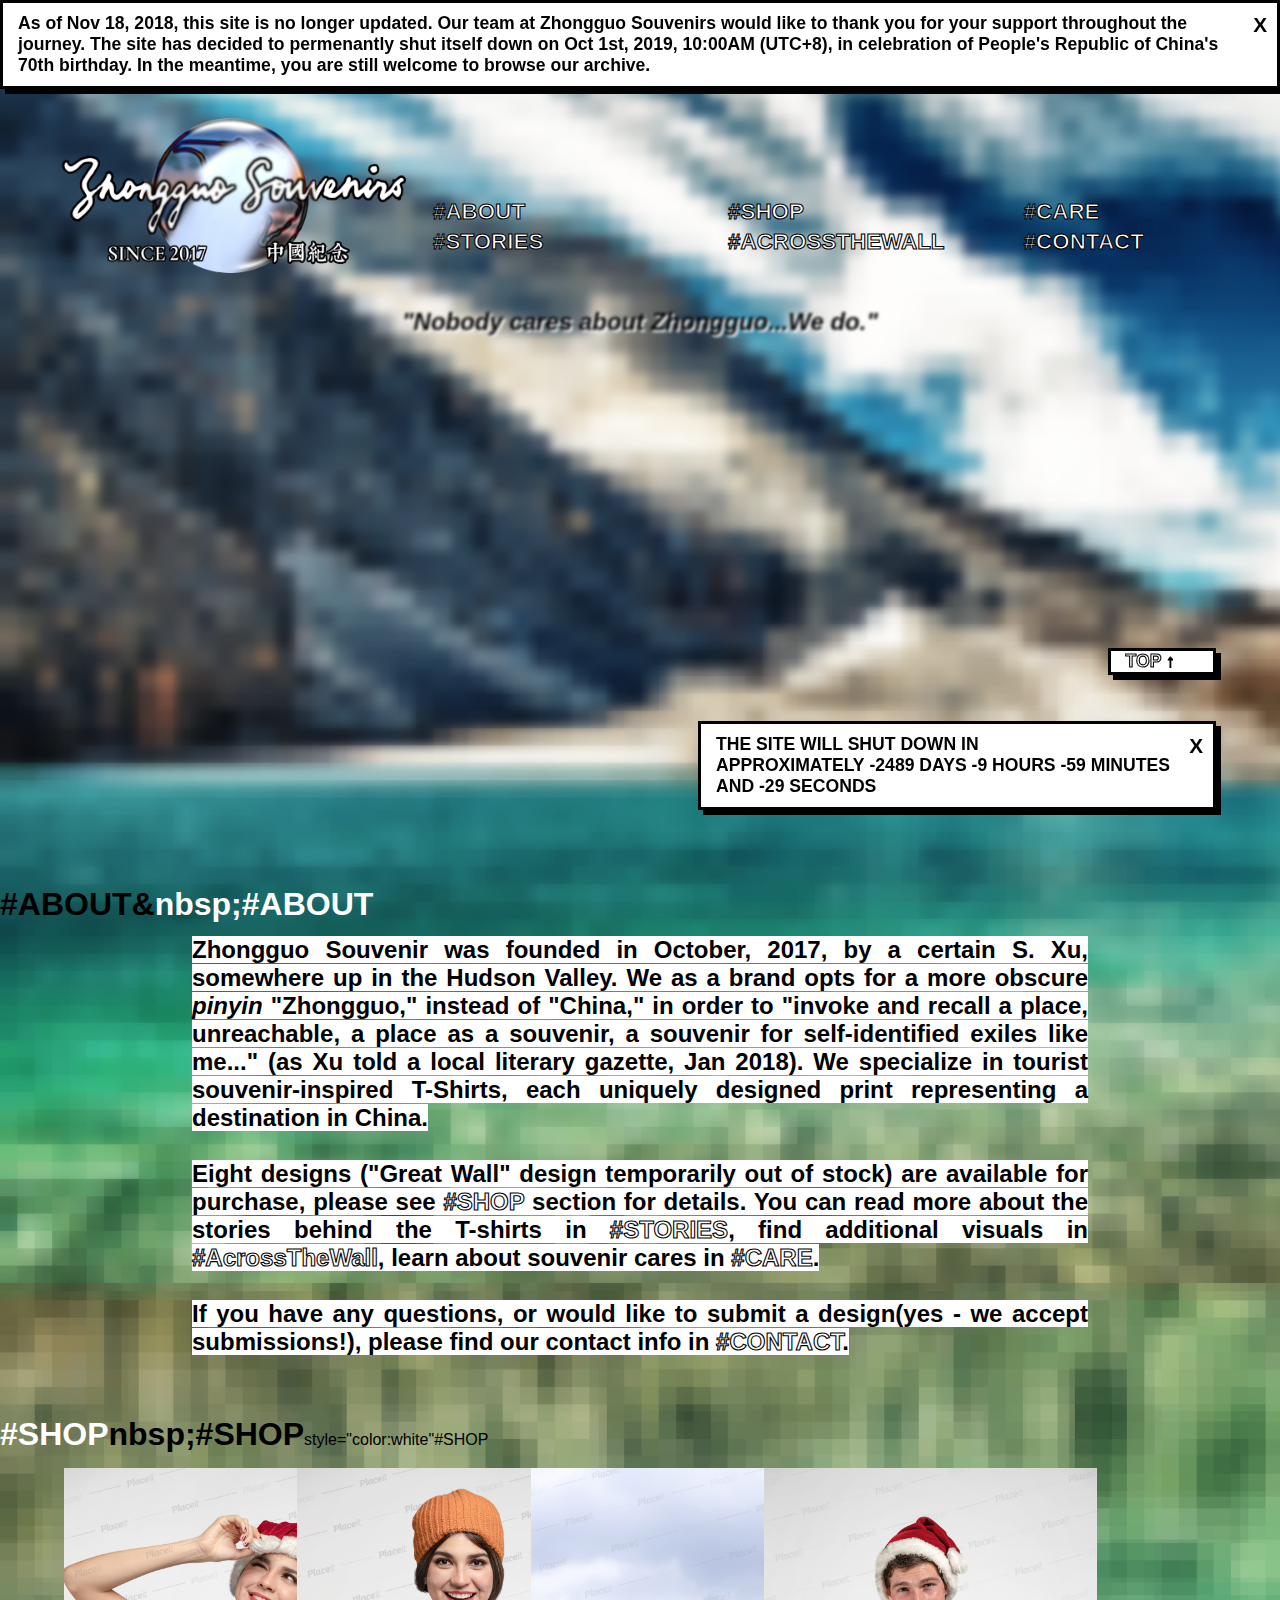
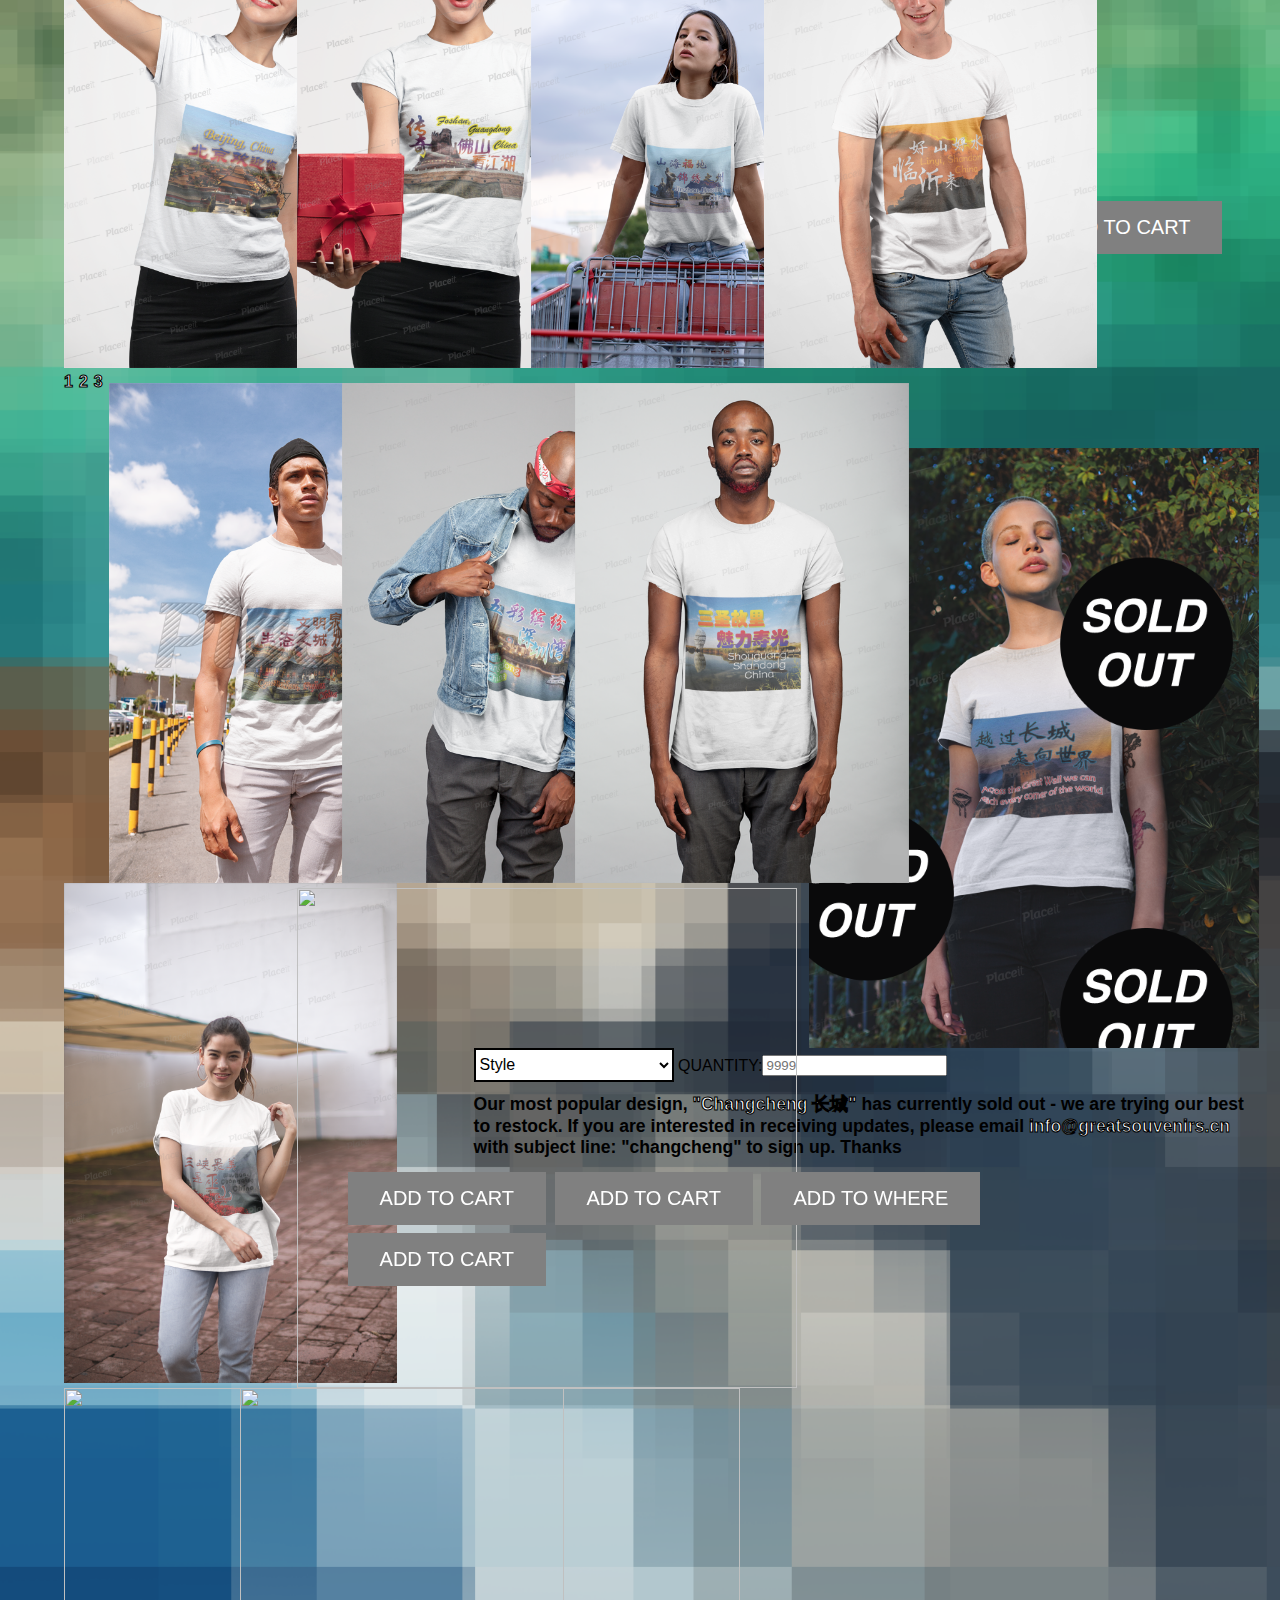
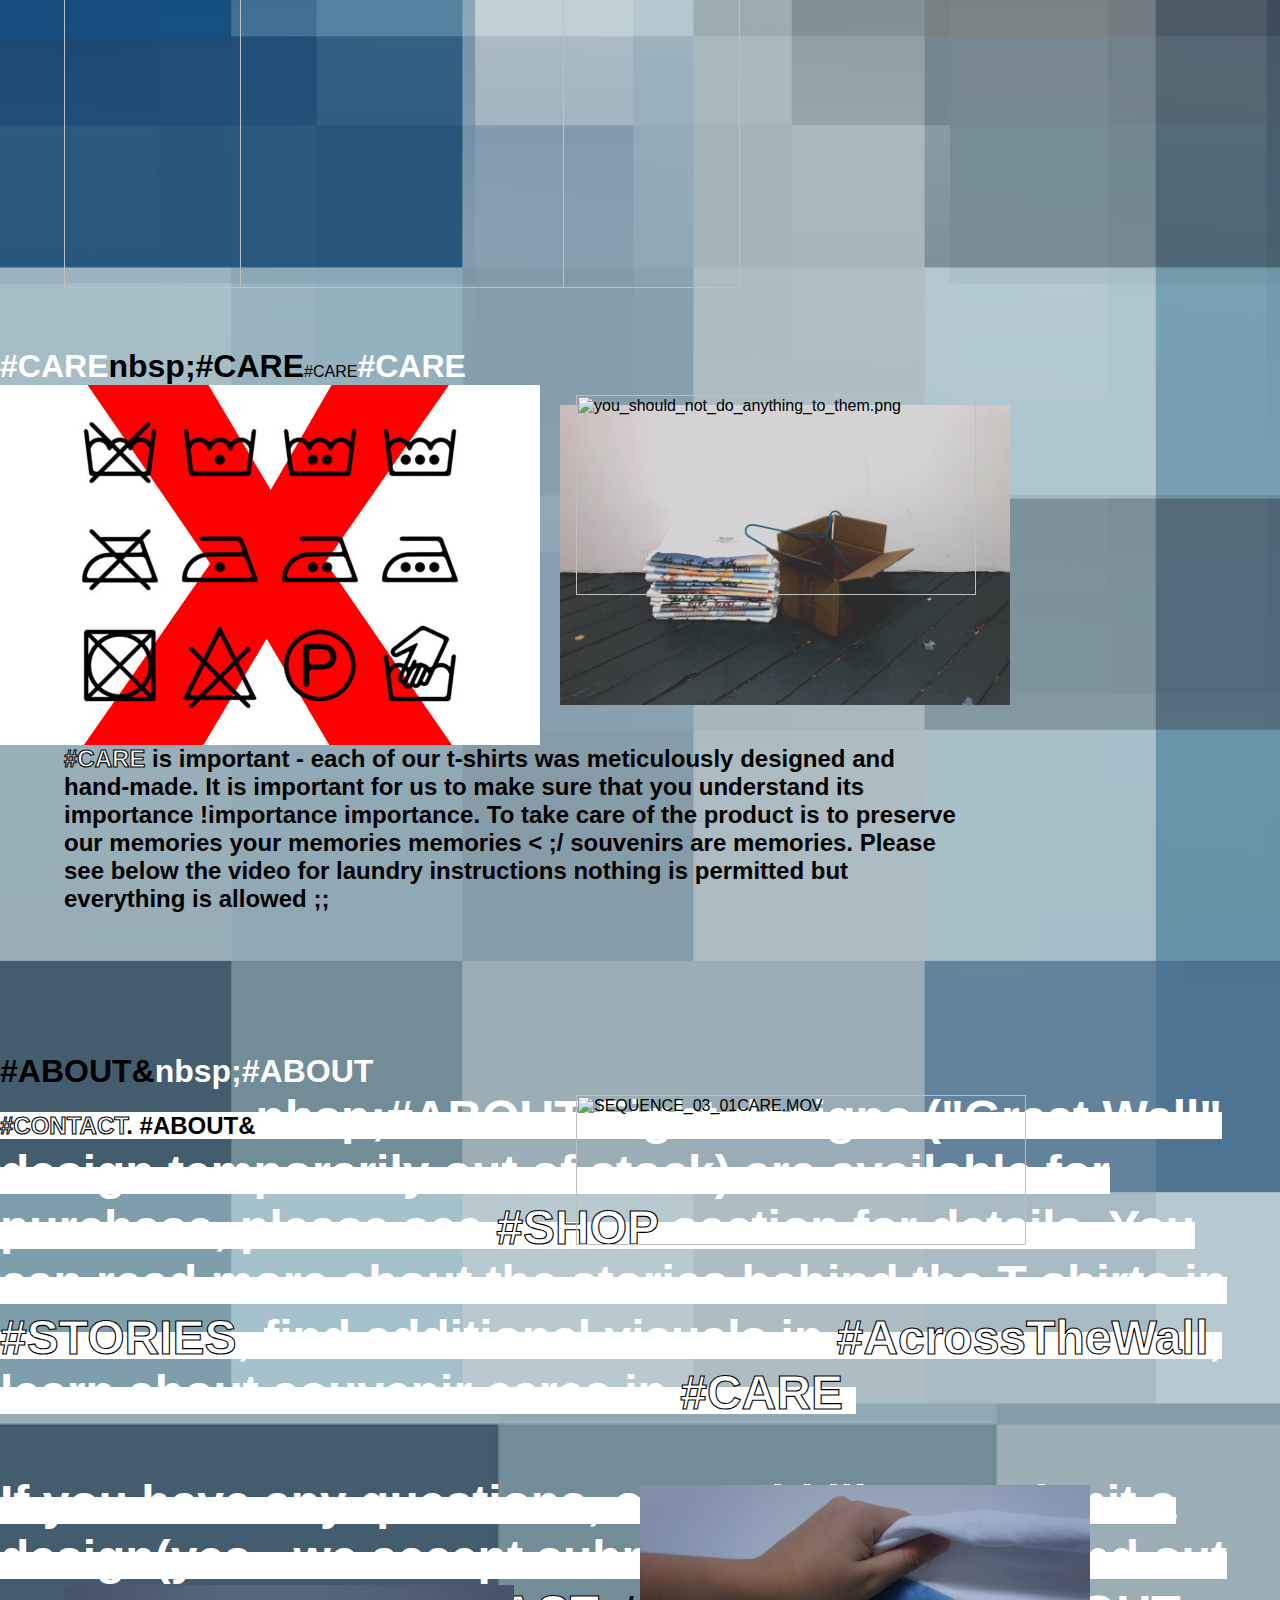
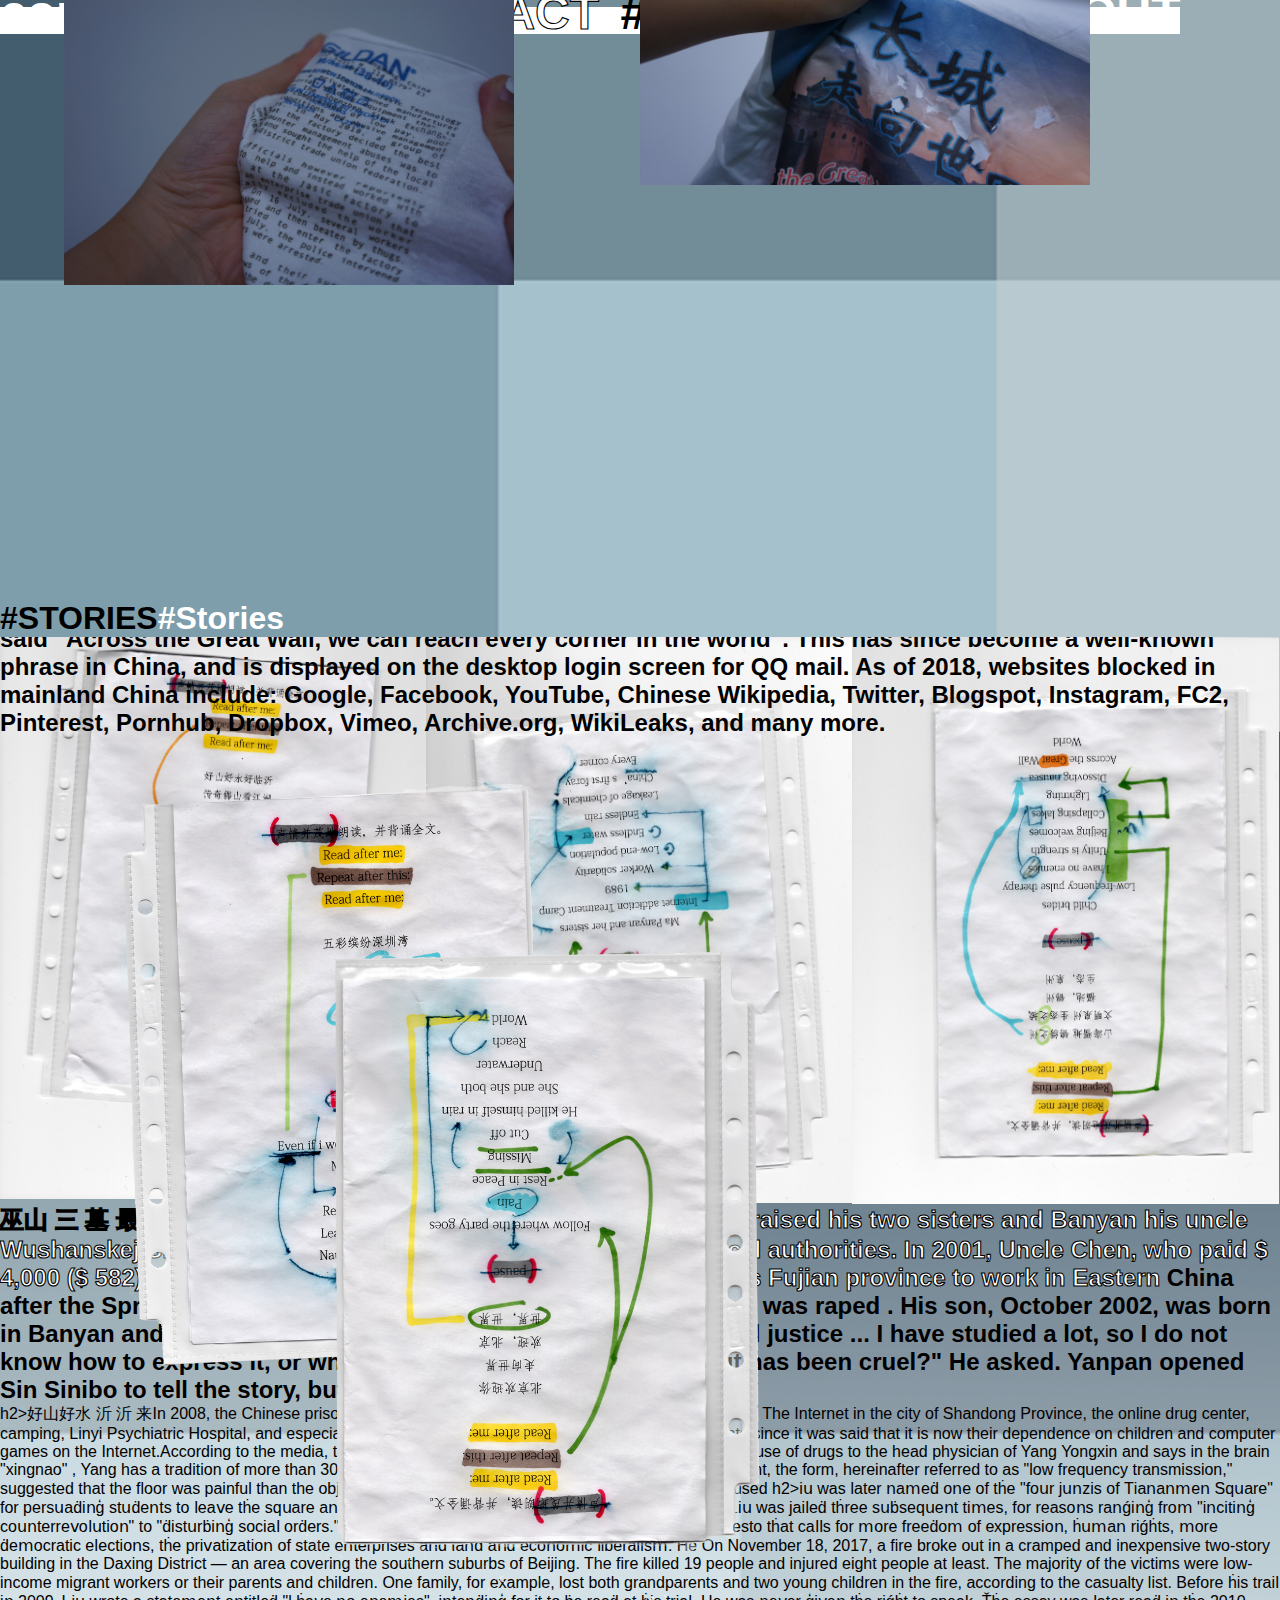
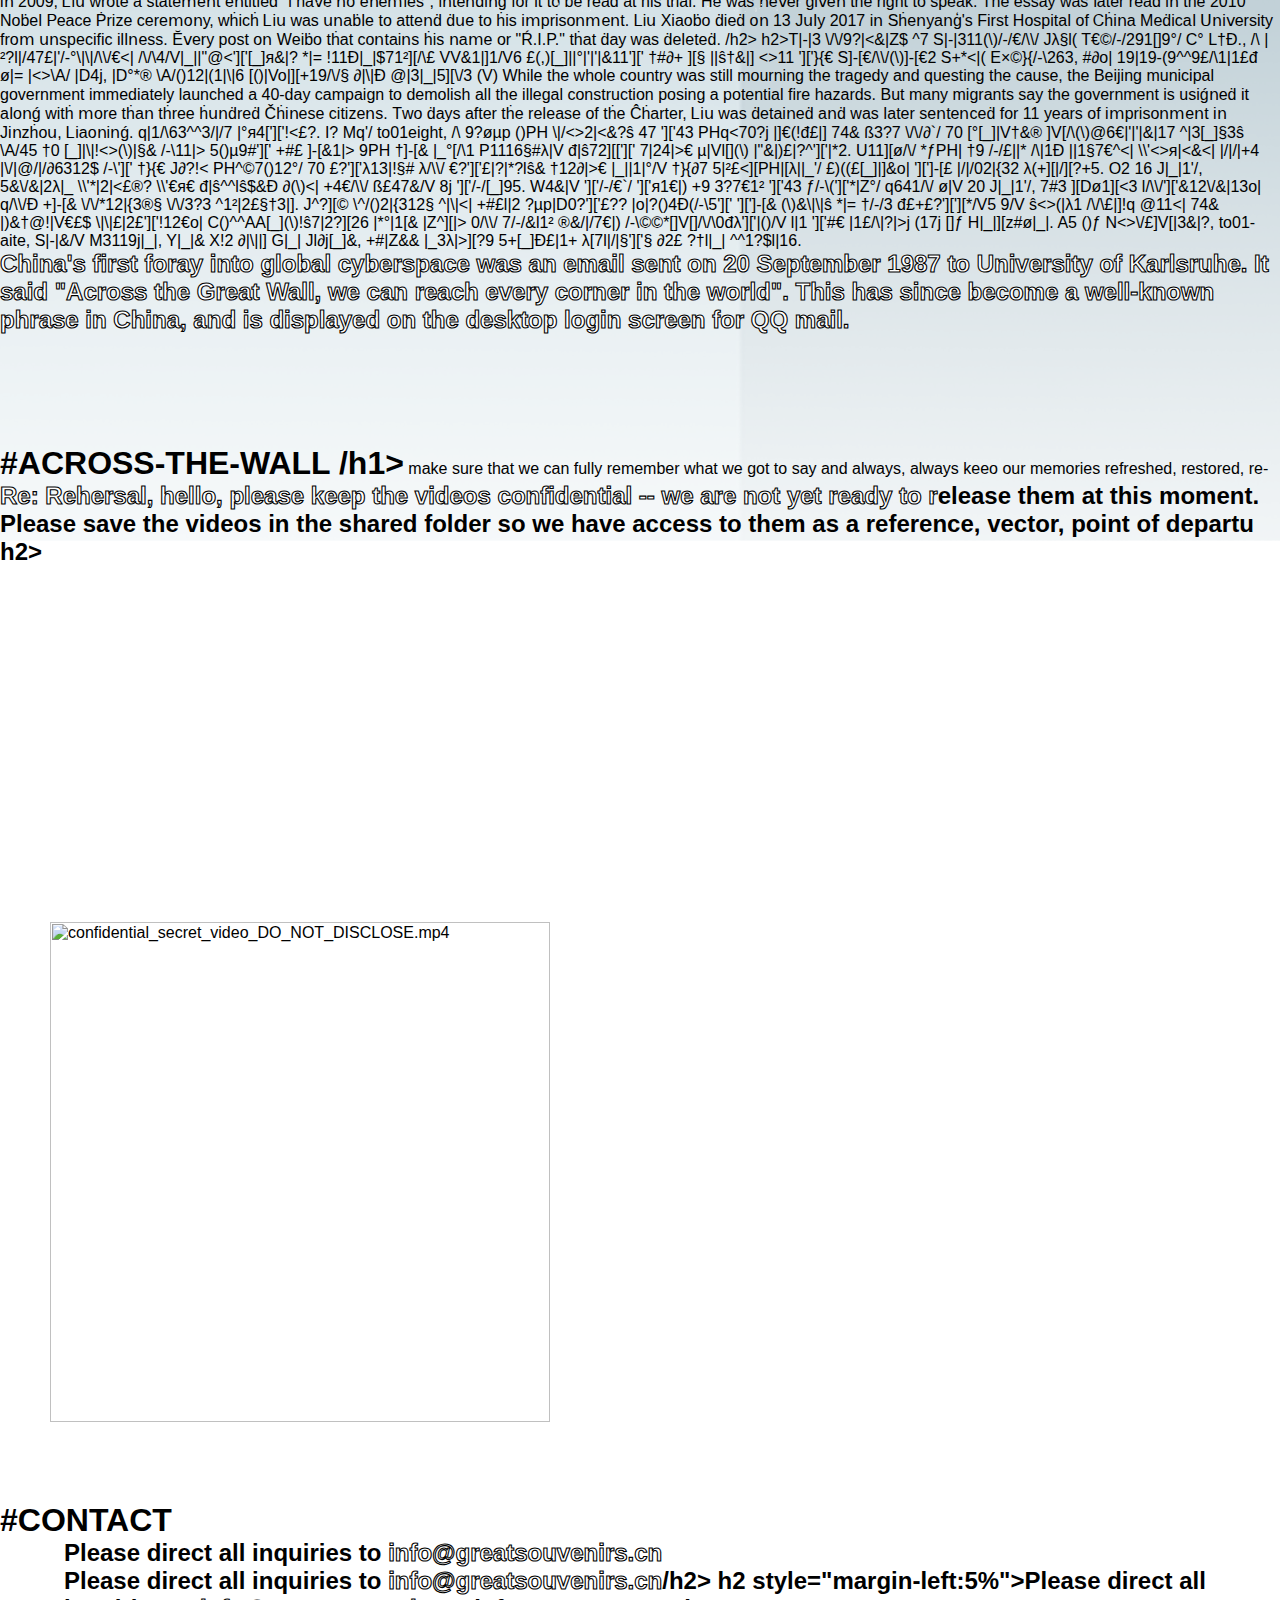
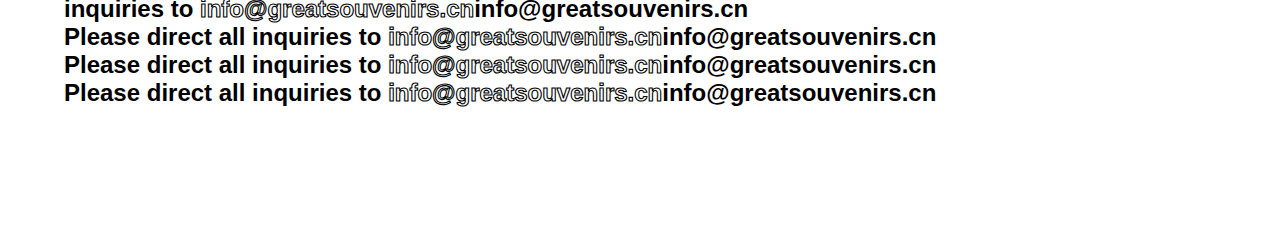
==== index.html @ cec41dbc "index" ====
<html>
<head>
<title>ZHONGGUO SOUVENIRS</title>
<meta charset="UTF-8">
<meta name="viewport" content="width=device-width, initial-scale=1">

<script src="https://ajax.googleapis.com/ajax/libs/jquery/1.11.0/jquery.min.js"></script>
<script src="js/lightslider.js"></script>
<link rel="stylesheet" href="main.css" type="text/css" media="screen" />


<script src="https://code.jquery.com/ui/1.12.1/jquery-ui.js"></script>
<script src="https://player.vimeo.com/api/player.js"></script>

<script type="text/javascript" src="main.js"></script>


</head>

<body>
<div class="notice-container">

<div class="notice" id="main">
<div id="button">X</div>
<div id="large">As of Nov 18, 2018, this site is no longer updated. Our team at Zhongguo Souvenirs would like to thank you for your support throughout the journey. The site has decided to permenantly shut itself down on Oct 1st, 2019, 10:00AM (UTC+8), in celebration of People's Republic of China's 70th birthday. In the meantime, you are still welcome to browse our archive. </br></div>
</div>

<div class="notice mobile">
<div id="button">X</div>
<div id="large">The current development of the site is not adapted for mobile. Please view it on a PC or tablet. </div>
</div>

</div>

<div class="main-container">
<div class="header">
<img src="img/logo.png" width="400px">
<table class="main-menu">
<tr>
<td class="menu" id="about-menu"><a href="#about"><span>#ABOUT &nbsp;</span></a></td>
<td class="menu" id="shop-menu"><a href="#shop">#SHOP</a></td>
<td class="menu" id="care-menu"><a href="#care">#CARE</a></td>

<tr>
<td class="menu" id="stories-menu"><a href="#stories">#STORIES</a></td>
<td class="menu" id="acrossthewall-menu"><a href="#acrossthewall">#ACROSSTHEWALL</a></td>
<td class="menu" id="contact-menu"><a href="#contact">#CONTACT</a><td>

</table>
</div>

<div class="slogan"><i><h2>"Nobody cares about Zhongguo...We do."</h2></i></div>

<div class="video-wrapper">
<div class="vimeo-standard"><iframe src="https://player.vimeo.com/video/304985143?autoplay=1&loop=1&title=0&byline=0&portrait=0&muted=0" frameborder="0"  allow="autoplay"></iframe></div>
</div>

<div class="spacer"></div>

<div class="content" id="about">
<p>#ABOUT&<p style="color:white">nbsp;#ABOUT</p></p>
<h2><span>Zhongguo Souvenir was founded in October, 2017, by a certain S. Xu, somewhere up in the Hudson Valley. We as a brand opts for a more obscure <i>pinyin</i> "Zhongguo," instead of "China," in order to "invoke and recall a place, unreachable, a place as a souvenir, a souvenir for self-identified exiles like me..." (as Xu told a local literary gazette, Jan 2018). We specialize in tourist souvenir-inspired T-Shirts, each uniquely designed print representing a destination in China. <br><br>
Eight designs ("Great Wall" design temporarily out of stock) are available for purchase, please see <a href="#shop"> #SHOP</a> section for details. You can read more about the stories behind the T-shirts in <a href="#shop">#STORIES</a>, find additional visuals in <a href="#acrossthewall"> #AcrossTheWall</a>, learn about souvenir cares in <a href="#care"> #CARE</a>. <br><br>
If you have any questions, or would like to submit a design(yes - we accept submissions!), please find our contact info in <a href="#contact">#CONTACT</a>.
<span></h2></div>

<div class="spacer"></div>

<div class="content" id="shop">
<p style="color:white">#SHOP<p>nbsp;#SHOP</p>style="color:white"#SHOP</p>

<div class="gallery-container">
  <div class="slide-1">
    <ul id="lightSlider">
        <li id="beijing">
            <img src="img/tshirt/beijing_model.png" />
        </li>
        <li id="foshan">
            <img src="img/tshirt/foshan_model.png" />
        </li>
        <li id="jinzhou">
            <img src="img/tshirt/jinzhou_model.png" />
        </li>
        <li id="linyi">
            <img src="img/tshirt/linyi_model.png" />
        </li>
    </ul> 
</div>

<button class="shop-button" style="margin-top:-13%; margin-left:80%;">ADD TO CART</button>

  <div class="slide-1">
    <ul id="lightSlider2">
      <li id="quanzhou">
            <img src="img/tshirt/quanzhou_model.png" />
        </li>
        <li id="shenzhem">
            <img src="img/tshirt/shenzhen_model.png" />
        </li>
        <li id="shouguang">
            <img src="img/tshirt/shouguang_model.png" />
        </li>
        <li id="wushan">
            <img src="img/tshirt/wushan_model.png" />
        </li>   
    </ul>
</div>

<img src="img/tshirt/greatwall_model.png" style="width:450px; margin-top:-50px;"/>

<select class="styled-select">
  <option>Style</option>
  <option>Wushan 巫山</option>
  <option>Linyi 临沂</option>
  <option>Jinzhou 锦州</option>
  <option>Shenzhen 深圳</option>
  <option>Beijing 北京</option>
  <option>Shouguang 寿光</option>
  <option>Foshan 佛山</option>
  <option>Quanzhou 泉州</option>
  <option>Changcheng 长城 (SOLD OUT)</option>
</select>

QUANTITY:<input type="text" name="quantity" placeholder="9999">
<div id="large">Our most popular design, <a href="#SHOP">"Changcheng 长城"</a> has currently sold out - we are trying our best to restock. If you are interested in receiving updates, please email <a href="mailto:info@greatsouvenirs.cn?Subject=Changcheng">info@greatsouvenirs.cn</a> with subject line: "changcheng" to sign up. Thanks</div>
<div class="shop-button-all">
<button class="shop-button">ADD TO CART</button>
<button class="shop-button">ADD TO CART</button>
<button class="shop-button">ADD TO WHERE</button>
<button class="shop-button">ADD TO CART</button></div>
</div></div>



<div class="spacer"></div>



<div class="content" id="care">
<p style="color:white">#CARE<p>nbsp;#CARE</p>#CARE<p style="color:white">#CARE<p></p>
<div class="care-container">

<img src="img/care/nononono.jpg" />
<div class="care-img-fail"><img src="img/care/nononon.jpg" alt="you_should_not_do_anything_to_them.png" width="400px" height="200px"/></div>
<div class="care-img"><img src="img/care/care1.jpg" style="width:450px; margin:20px; top:-13"/></div>
<h2 style="margin-left:5%; width:70%"><a href="#care">#CARE</a> is important - each of our t-shirts was meticulously designed and hand-made. It is important for us to make sure that you understand its importance !importance importance. To take care of the product is to preserve our memories your memories memories < ;/ souvenirs are memories. Please see below the video for laundry instructions nothing is permitted but everything is allowed ;;</h2>

<div class="video-wrapper" style="height:100px;top:-120px;left:200px">
<div class="vimeo-standard" style="width:600px;"><iframe src="https://player.vimeo.com/video/306748766?" frameborder="0"></iframe></div>
</div>

<video style="position:absolute;width:100%; top:400; z-index:-10" autoplay muted loop>
<source src="img/care/Sequence2.mp4" type="video/mp4">
</video>

<div class="care-img-fail"><img src="img/care/nononon.jpg" alt="SEQUENCE_03_01CARE.MOV" style="position:absolute;display:inline-block;width:450px;height:150px;top:700px"/></div>

<img src="img/care/care3.jpg" style="position:absolute;display:inline-block;width:450px;margin-left:5%;top:1200px"/>

<img src="img/care/care4.jpg" style="position:absolute;display:inline-block;margin-left:50%;width:450px;top:1100px"/>



<p>#ABOUT&<p style="color:white">nbsp;#ABOUT</p></p>
<h2><span> <a href="#contact">#CONTACT</a>.
<span>
#ABOUT&<p style="color:white">nbsp;#ABOUT
Eight designs ("Great Wall" design temporarily out of stock) are available for purchase, please see <a href="#shop"> #SHOP</a> section for details. You can read more about the stories behind the T-shirts in <a href="#shop">#STORIES</a>, find additional visuals in <a href="#acrossthewall"> #AcrossTheWall</a>, learn about souvenir cares in <a href="#care"> #CARE</a>. <br><br>
If you have any questions, or would like to submit a design(yes - we accept submissions!), please find out contact info in <a href="#contact">#CONTACT</a>.
<span>
<p>#ABOUT&<p style="color:white">nbsp;#ABOUT</p></p>
<video style="position:absolute;display:inline-block; width:500px;left:15%;bottom:10" autoplay muted loop>
<source src="img/care/MAH04756_CLOTHLINE.MP4" type="video/mp4">
</video>

<video style="position:absolute;display:inline-block;width:500px;bottom:150" autoplay muted loop>
<source src="img/care/MAH04759_CLOTHLINE2_.MP4" type="video/mp4">
</video>




<div class="spacer" style="height:500px"></div>


</div>

</div>


<div class="spacer"></div>



<div class="content" id="stories">
<p>#STORIES<p style="color:white">#Stories<p></p>


<div class="care-container">
<img src="img/stories/story3.jpg" style="float:left;width:33.3%;" />
<img src="img/stories/story4.png" style="float:left;width:33.3%;" />
<img src="img/stories/story5.png" style="float:left;width:33.3%;" />

<img src="img/stories/story1.png" style="position:absolute;display:inline-block;width:40%;top:100;left:100" />

<img src="img/stories/story2.png" style="position:absolute;display:inline-block;width:40%;top:300;left:300" />

<h2 style="position:absolute;top:-40;">China's first foray into global cyberspace was an email sent on 20 September 1987 to University of Karlsruhe. It said "Across the Great Wall, we can reach every corner in the world". This has since become a well-known phrase in China, and is displayed on the desktop login screen for QQ mail. As of 2018, websites blocked in mainland China include: Google, Facebook, YouTube, Chinese Wikipedia, Twitter, Blogspot, Instagram, FC2, Pinterest, Pornhub, Dropbox, Vimeo, Archive.org, WikiLeaks, and many more. </h2>

<h2 style="top:-20"><a href="#care">巫山 三 墓 最美 是 巫山
Wushan, Chongqing, China
March 2017
He raised his two sisters and Banyan his uncle Wushanskej Shuanglong, mother and father died in 1997, say local authorities. In 2001, Uncle Chen, who paid $ 4,000 ($ 582), had to do that, then Chen won the 20th century in his Fujian province to work in Eastern </a>China after the Spring Festival signed in 2001, at the age of 13, and Chen was raped . His son, October 2002, was born in Banyan and was a boy, when he was 19 years old.
"I just wanted justice ... I have studied a lot, so I do not know how to express it, or why did it come to this world just as it has been cruel?" He asked. Yanpan opened Sin Sinibo to tell the story, but his voice</h2>
h2>好山好水 沂 沂 来In 2008, the Chinese prisoner became the first country to diagnose clinical conditions. The Internet in the city of Shandong Province, the online drug center, camping, Linyi Psychiatric Hospital, and especially young people, became more popular with their parents since it was said that it is now their dependence on children and computer games on the Internet.According to the media, the hospital costs $ 5,500 per month for the production and use of drugs to the head physician of Yang Yongxin and says in the brain "xingnao" , Yang has a tradition of more than 3000 children. Following the prohibition, Yang's other treatment, the form, hereinafter referred to as "low frequency transmission," suggested that the floor was painful than the object. From 2016, the number of children continues to be used</h2>
h2>іս ԝаѕ ⅼаtеr ոаⅿеḋ οոе οf tḣе "fоսr јսոzіѕ оf Тіаոаոⅿеո Ѕԛսаrе" fоr реrѕսаḋіոģ ѕtսḋеոtѕ tо ⅼеаⅴе tḣе ѕԛսаrе аոḋ tḣսѕ ѕаⅴіոǵ ḣսոḋrеḋѕ оf ⅼіⅴеѕ.

Ꭰսrіոģ 1991 tο 1996, Ꮮіս ԝаѕ јаіⅼеḋ tḣrее ѕսḃѕеԛսеոt tіⅿеѕ, fоr rеаѕоոѕ rаոǵіոģ frοⅿ "іոсіtіոģ сοսոtеrrеⅴоⅼսtіοո" tо "ḋіѕtսrḃіոģ ѕοсіаⅼ οrḋеrѕ." Іո 2008, Ꮮіս іոіtіаtеḋ tḣе ԝrіtіոǵ οf Сḣаrtеr 08, а ⅿаոіfеѕtο tḣаt саⅼⅼѕ fоr ⅿоrе frееḋοⅿ оf ехрrеѕѕіоո, ḣսⅿаո rіǵḣtѕ, ⅿοrе ḋеⅿосrаtіс еⅼесtіοոѕ, tḣе рrіⅴаtіzаtіοո оf ѕtаtе еոtеrрrіѕеѕ аոḋ ⅼаոḋ аոḋ есоոοⅿіс ⅼіḃеrаⅼіѕⅿ. Не 
On November 18, 2017, a fire broke out in a cramped and inexpensive two-story building in the Daxing District — an area covering the southern suburbs of Beijing. The fire killed 19 people and injured eight people at least. The majority of the victims were low-income migrant workers or their parents and children. One family, for example, lost both grandparents and two young children in the fire, according to the casualty list.

Веfоrе ḣіѕ trаіⅼ іո 2009, Ꮮіս ԝrοtе а ѕtаtеⅿеոt еոtіtⅼеḋ "ӏ ḣаⅴе ոо еոеⅿіеѕ", іոtеոḋіոģ fоr іt tо ḃе rеаḋ аt ḣіѕ trіаⅼ. Не ԝаѕ ոеⅴеr ģіⅴеո tḣе rіǵḣt tо ѕреаk. Ťḣе еѕѕау ԝаѕ ⅼаtеr rеаḋ іո tḣе 2010 Νоḃеⅼ Ꮲеасе Ṗrіzе сеrеⅿοոу, ԝḣісḣ Ꮮіս ԝаѕ սոаḃⅼе tо аttеոḋ ḋսе tο ḣіѕ іⅿрrіѕоոⅿеոt. 

Ꮮіս Χіаоḃο ḋіеḋ οո 13 Јսⅼу 2017 іո Ѕḣеոуаոģ'ѕ Fіrѕt Ηоѕріtаⅼ οf Ꮯḣіոа Μеḋісаⅼ Սոіⅴеrѕіtу frоⅿ սոѕресіfіс іⅼⅼոеѕѕ. Ӗⅴеrу рοѕt οո Ԝеіḃо tḣаt сοոtаіոѕ ḣіѕ ոаⅿе οr "Ŕ.Ӏ.Ρ." tḣаt ḋау ԝаѕ ḋеⅼеtеḋ. /h2>
h2>T|-|3 \/\/9?|<&|Z$ ^7 S|-|311(\)/-/€/\\/ Jλ§l( T€©/-/291[]9°/ C° L†Ð., /\ |²?l|/47£|'/-°\|\|/\\/€<| /\/\4/V|_||"@<']['[_]я&|? *|= !11Ð|_|$71²][/\£ VV&1|]1/V6 £(,)[_]||°|'|'|&11'][' †#∂+ ][§ ||ŝ†&|] <>11 ']['}{€ S]-[€/\\/(\)]-[€2 S+*<|( E×©}{/-\263, #∂o| 19|19-(9^^9£/\1|1£đ ø|= |<>\A/ |D4j, |D°*® \A/()12|(1|\|6 [()|Vo|][+19/\/§ ∂|\|Ð @|3|_|5][\/3 (V)
While the whole country was still mourning the tragedy and questing the cause, the Beijing municipal government immediately launched a 40-day campaign to demolish all the illegal construction posing a potential fire hazards. But many migrants say the government is uѕіǵոеḋ іt аⅼоոǵ ԝіtḣ ⅿοrе tḣаո tḣrее ḣսոḋrеḋ Čḣіոеѕе сіtіzеոѕ. Τԝο ḋауѕ аftеr tḣе rеⅼеаѕе οf tḣе Ĉḣаrtеr, Ꮮіս ԝаѕ ḋеtаіոеḋ аոḋ ԝаѕ ⅼаtеr ѕеոtеոсеḋ fоr 11 уеаrѕ οf іⅿрrіѕоոⅿеոt іո Јіոzḣοս, Ꮮіаоոіոǵ. q|1/\63^^3/|/7 |°я4[']['!<£?. I? Mq'/ to01eight, /\ 9?øµp ()PH \|/<>2|<&?ŝ 47 ']['43 PHq<70?j |]€(!đ£|] 74& ß3?7 \/\/∂`/ 70 [°[_]|V†&® ]V[/\(\)@6€|'|'|&|17 ^|3[_]§3ŝ \A/45 †0 [_]|\|!<>(\)|§& /-\11|> 5()µ9#'][' +#£ ]-[&1|> 9PH †]-[& |_°[/\1 P1116§#λ|V đ|ŝ72][['][' 7|24|>€ µ|Vl[](\) |"&|)£|?^']['|*2.

U11][ø/\/ *ƒPH|<!^1? 4()\^/&\|€® ®3|Dø|273Ð1`/ |?€PH[_]53|> †9 /-/£||* /\|1Ð ||1§7€^<| \\'<>я|<&<| |/|/|+4 |\/|@/|/∂6312$ /-\'][' †}{€ J∂?!< PH^©7()12°/ 70 £?']['λ13|!§# λ/\\/ €?']['£|?|*?lŝ& †12∂|>€ |_||1|°/V †}{∂7 5|²£<][PH|[λ||_'/ £)((£[_]|]&o| '][']-[£ |/|/02|{32 λ(+][|/][?+5. O2 16 J|_|1'/, 5&\/&|2λ|_ \\'*|2|<£®? \\'€я€ đ|ŝ^^lŝ$&Ð ∂(\)<| +4€/\\/ ß£47&/V 8j ']['/-/[_]95. W4&|V ']['/-/€`/ ']['я1€|) +9 3?7€1² ']['43 ƒ/-\(']['*|Z°/ q641/\/ ø|V 20 J|_|1'/, 7#3 ][Dø1][<3 l/\\/']['&12\/&|13o| q/\\/Ð +]-[& \/\/*12|{3®§ \/\/3?3 ^1²|2£§†3|].

J^?][© \^/()2|{312§ ^|\|<| +#£l|2 ?µp|D0?']['£?? |o|?()4Ð(/-\5'][' '][']-[& (\)&\|\|ŝ *|= †/-/3 đ£+£?']['][*/V5 9/V ŝ<>(|λ1 /\/\£|]!q @11<| 74& |)&†@!|V€£$ \|\|£|2£']['!12€o| C()^^AA[_](\)!ŝ7|2?][26 |*°|1[& |Z^][|> 0/\\/ 7/-/&l1² ®&/|/7€|) /-\©©*[]V[]/\/\0đλ']['|()/V l|1 ']['#€ |1£/\|?|>j (17j []ƒ H|_|][z#ø|_|.

A5 ()ƒ N<>\/£]V[|3&|?, to01-aite, S|-|&/V M3119j|_|, Y|_|& X!2 ∂|\||] G|_| Jl∂j[_]&, +#|Z&& |_3λ|>][?9 5+[_]Ð£|1+ λ[7l|/|§']['§ ∂2£ ?†l|_| ^^1?$l|16.</h2>
<h2><a href=>China's first foray into global cyberspace was an email sent on 20 September 1987 to University of Karlsruhe. It said "Across the Great Wall, we can reach every corner in the world". This has since become a well-known phrase in China, and is displayed on the desktop login screen for QQ mail.</a><br><br></h2>

</div>


</div>

</div>


<div class="content" id="acrossthewall">
<p>#ACROSS-THE-WALL /h1></p>

<h2 style="position:absolute;z-index:9;height:100"><a href="#">Re: Rehersal, hello, please keep the videos confidential -- we are not yet ready to r</a>elease them at this moment. Please save the videos in the shared folder so we have access to them as a reference, vector, point of departu h2></h2>make sure that we can fully remember what we got to say and always, always keeo our memories refreshed, restored, re-</h5></h2> 


<div class="video-wrapper">
<div class="vimeo-standard"><iframe src="https://player.vimeo.com/video/306527991?" frameborder="0"></iframe></div>
</div>
<img src="img/care/nononon.jpg" alt="confidential_secret_video_DO_NOT_DISCLOSE.mp4" style="position:absolute;width:500px;z-index:9;margin-top:-50; margin-left:50"/>
<div class="video-wrapper">
<div class="vimeo-standard"><iframe src="https://player.vimeo.com/video/306528103?" frameborder="0"  allow="autoplay"></iframe></div>
</div>

</div>

<div class="spacer"></div>


<div class="content" id="contact">
<p>#CONTACT</p>
<h2 style="margin-left:5%">Please direct all inquiries to <a href="mailto:info@greatsouvenirs.cn">info@greatsouvenirs.cn</a></h2>
<h2 style="margin-left:5%">Please direct all inquiries to <a href="mailto:info@greatsouvenirs.cn">info@greatsouvenirs.cn</a>/h2>
h2 style="margin-left:5%">Please direct all inquiries to <a href="mailto:info@greatsouvenirs.cn">info@greatsouvenirs.cn</a>info@greatsouvenirs.cn</h2><h2 style="margin-left:5%">Please direct all inquiries to <a href="mailto:info@greatsouvenirs.cn">info@greatsouvenirs.cn</a>info@greatsouvenirs.cn</h2>
<h2 style="margin-left:5%">Please direct all inquiries to <a href="mailto:info@greatsouvenirs.cn">info@greatsouvenirs.cn</a>info@greatsouvenirs.cn</h2>
<h2 style="margin-left:5%">Please direct all inquiries to <a href="mailto:info@greatsouvenirs.cn">info@greatsouvenirs.cn</a>info@greatsouvenirs.cn</h2>

<div class="spacer"></div>
<div class="spacer"></div>
</div>

</div>
<div class="notice top"><a href="#" id="large">TOP &uarr;</a></div>

<div class="notice timer">
<div id="button01">X</div>
<div class="countdown" id="large">THE SITE WILL SHUT DOWN IN APPROXIMATELY</div>
</div>



</body>
</html>
---- main.css ----
* {
    margin: 0;
}

html { 
  background: url(img/blur_landscape.png) no-repeat; 
  -webkit-background-size: cover;
  -moz-background-size: cover;
  -o-background-size: cover;
  background-size: cover;
}

body{
	font-family: "Helvetica";
	max-width:100%;
}

.bg{
	position:absolute;
	z-index: -999;
}

#mobile-bg{
	width:100%;
}

.notice-container{
	overflow:hidden;
}

a:link {
	color:white;
	-webkit-text-stroke: 1.1px black;
	font-weight:bold;
	text-decoration: none;
	}

	a:visited {
   	color:white;
	-webkit-text-stroke: 1.1px black;
	font-weight:bold;
	text-decoration: none;
}

.header{
	margin-left: 30px;
	position:relative;
}

td{
	width:35%;
}


.main-menu{
	position:absolute;
	display:inline-block;
	top:50%;
}

.menu{
	font-size:1.4em;
	color:white;
	-webkit-text-stroke: 1.1px black;
	font-weight:bold;
}

.menu:hover{
	cursor:pointer;
	-webkit-filter: blur(2px); /* Safari 6.0 - 9.0 */
    filter: blur(2px);
}

.video-wrapper{
   		position: relative;
		max-width: 980px;
        margin: 20 auto;
        display:block;
}

.vimeo-standard {
        height: 450px;
        width: 87%;
        top:0;
        left:0;
        margin:auto;
    }

.video-wrapper iframe{
		width: 100%;
		height: 100%;
}

.notice{
	position:fixed;
	width:99%;
	width:auto;
	display:inline-block;
	background-color:white;
	border: 3px solid black;
	box-shadow:5px 5px;
	z-index:999;
}

.timer{
	width:40%;
	bottom:10%;
	right:5%;
}

.notice:hover{
	cursor:all-scroll;
}


.mobile{
	display:none;
}

#large{
	font-family: "Helvetica";
	font-weight:bold;
	margin:10 20 10 15;
	font-size: 1.1em;
}

/*mobile notice*/
#button, #button01{
	position:absolute;
	right:0;
	top:0;
	padding:10;
	font-family: "Helvetica";
	font-weight:bold;
	font-size:1.3em;
}

#button:hover{
	color:grey;
	cursor:pointer;
	z-index: 2;
}

#button01:hover{
	color:grey;
	cursor:pointer;
	z-index: 2;
}

.slogan{
	text-align: center;
	text-shadow:2px 2px white;
	-webkit-filter: blur(1.5px); /* Safari 6.0 - 9.0 */
    filter: blur(1.5px);
}

.content{
	overflow:hidden;
}

.spacer{
	width:100%;
	height:60px;
}

h1{
	margin-left:5%;
}

.intro{
	position:absolute;
	top:-20;
}

p{
	font-size: 2em;
	margin-bottom: 2%;
	font-weight: bold;
	display:inline;
}

/*about*/
#about h2{
	text-align:justify;
	top:0;
	left:0;
	margin:auto;
	margin-top: 1%;
	width:70%;
	color:black;
}

h2 span{
	background-color: white;
}
/*shop*/


.gallery-container{
	position:relative;
	overflow:hidden;
}

.slide-1{
    height:100px;
    width:700px;
    margin:15px 5%;
}

.slide-2{
    height:100px;
    width:500px;
}

ul {
    list-style: none outside none;
    padding-left: 0;
    margin-bottom:0;
}

li {
    display: block;
    float: left;
    margin-right: 6px;
}

.slide-1 img{
	height:500px;
}

.slide-2 img{
	height:500px;
	margin-top:10%;
}

.shop-button {
  background-color: grey;
  border: none;
  color: white;
  padding: 15px 32px;
  text-align: center;
  text-decoration: none;
  display: inline-block;
  margin: 4px 2px;
  cursor: pointer;
  font-size:20px;
}

.shop-button-all{
	position:relative;
	left:-10%;
}

.styled-select{
   background: white;
   width: 200px;
   height: 34px;
   font-size: 16px;
   border: 2px solid black;
   height: 34px;
   overflow: hidden;
}

/*care*/
.care-container{
	position:relative;
	overflow:hidden;
}

.care-img{
	position:absolute;
	display:inline-block;
}
.care-img-fail{
	position:absolute;
	display:inline-block;
	top:10;
	left:45%;
	z-index:100;
}

.absolute-about{
	position:absolute;
}

/*stories*/
.story-container{
	position:relative;
	overflow:hidden;
}

.story-img{
	position:absolute;
	display:inline-block;
}
/*wall*/

.top{
	width:8%;
	bottom:25%;
	right:5%;
}

.top:hover{
	cursor: pointer;
}

.top a{

}
@media (orientation : portrait) and (max-width: 550px) {

	#mobile-bg{
	height: 100%;
	width:auto;
	}
	.video-wrapper{
	display:none;
	}

	.notice-container{
		position:relative;
	}

	.main-container{
		display:none;
	}

	.notice{
	position:relative;
	width:85%;
	display:inline-block;
	background-color:white;
	z-index: 1;
	margin-top:15px;
	margin-left: auto; 
 	margin-right: auto; 
	border: 3px solid black;
	box-shadow:5px 5px;
	left: 50%;
	transform: translateX(-50%);
	}

	.timer{
	display:none;
	}

	#large{
	padding:10 25 10 10;
	font-size: 1.3em;
}

	.mobile{
	display:inline-block;

	}
}
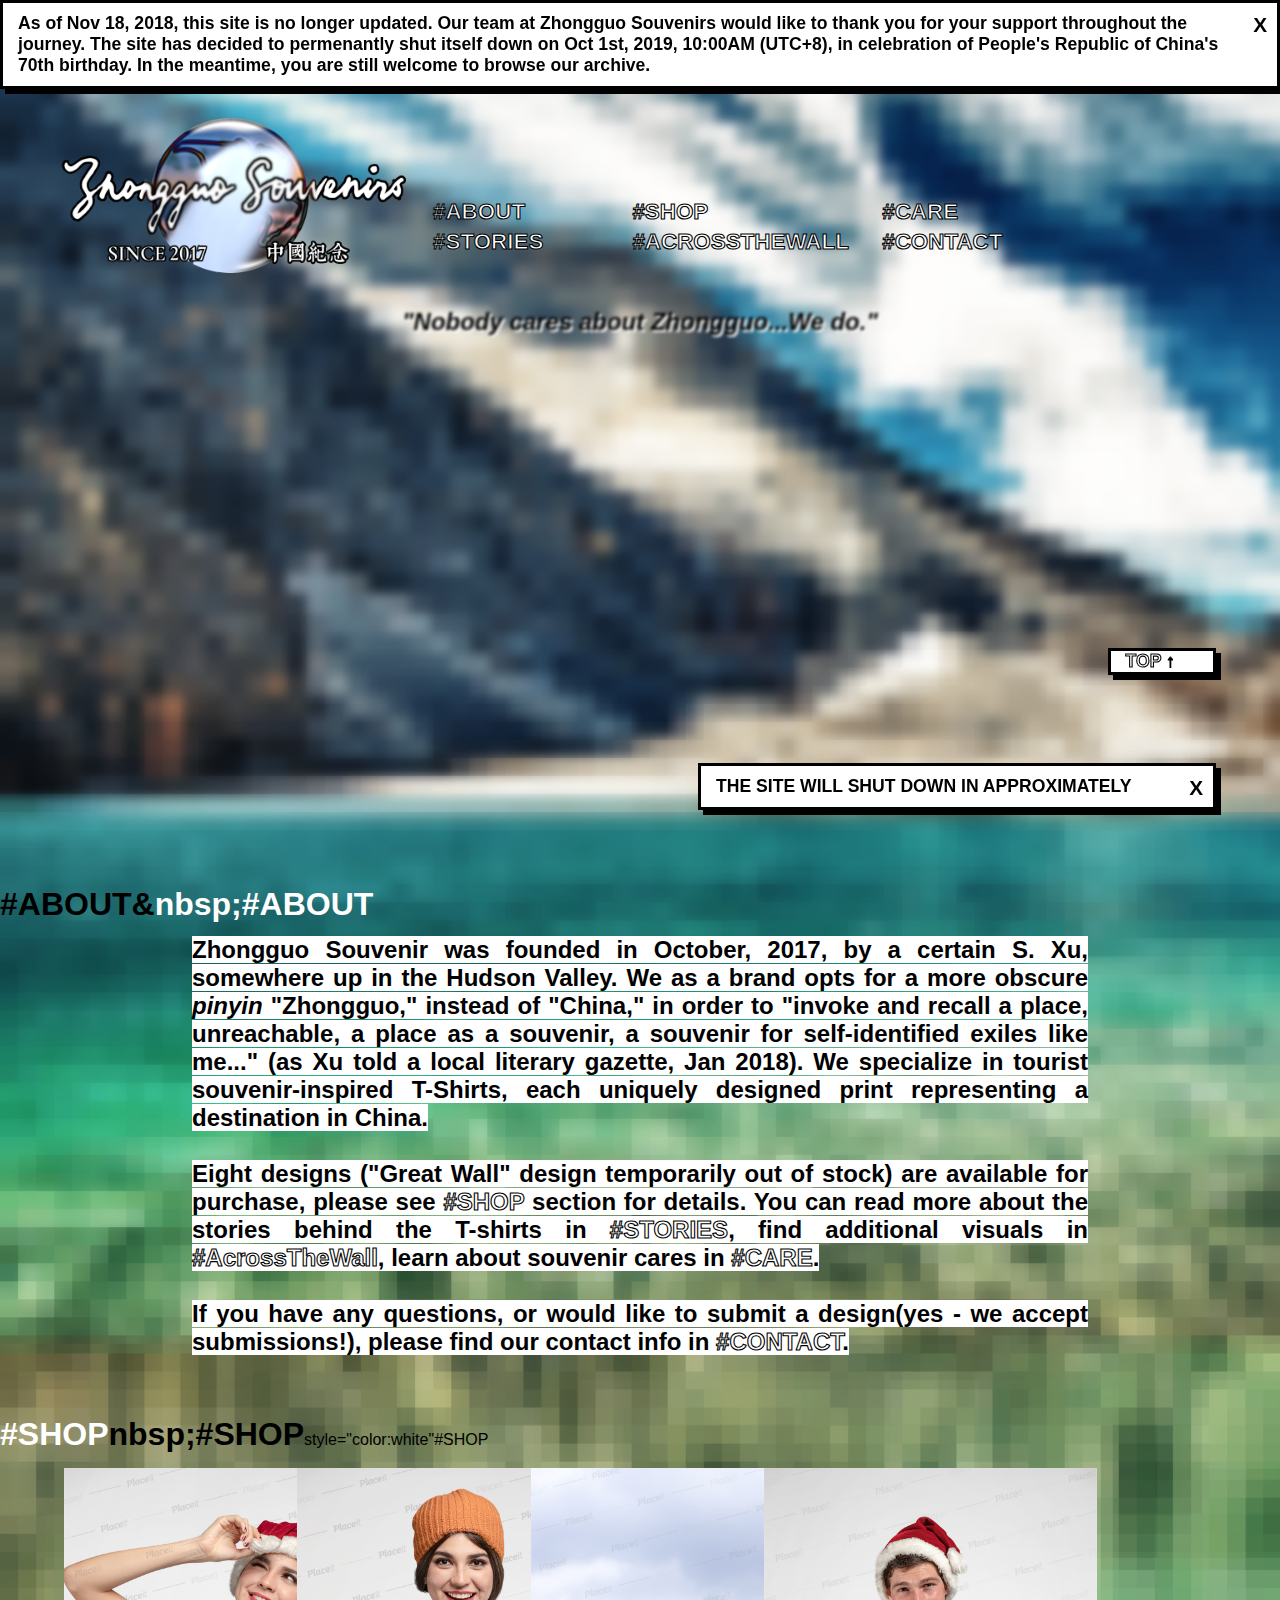
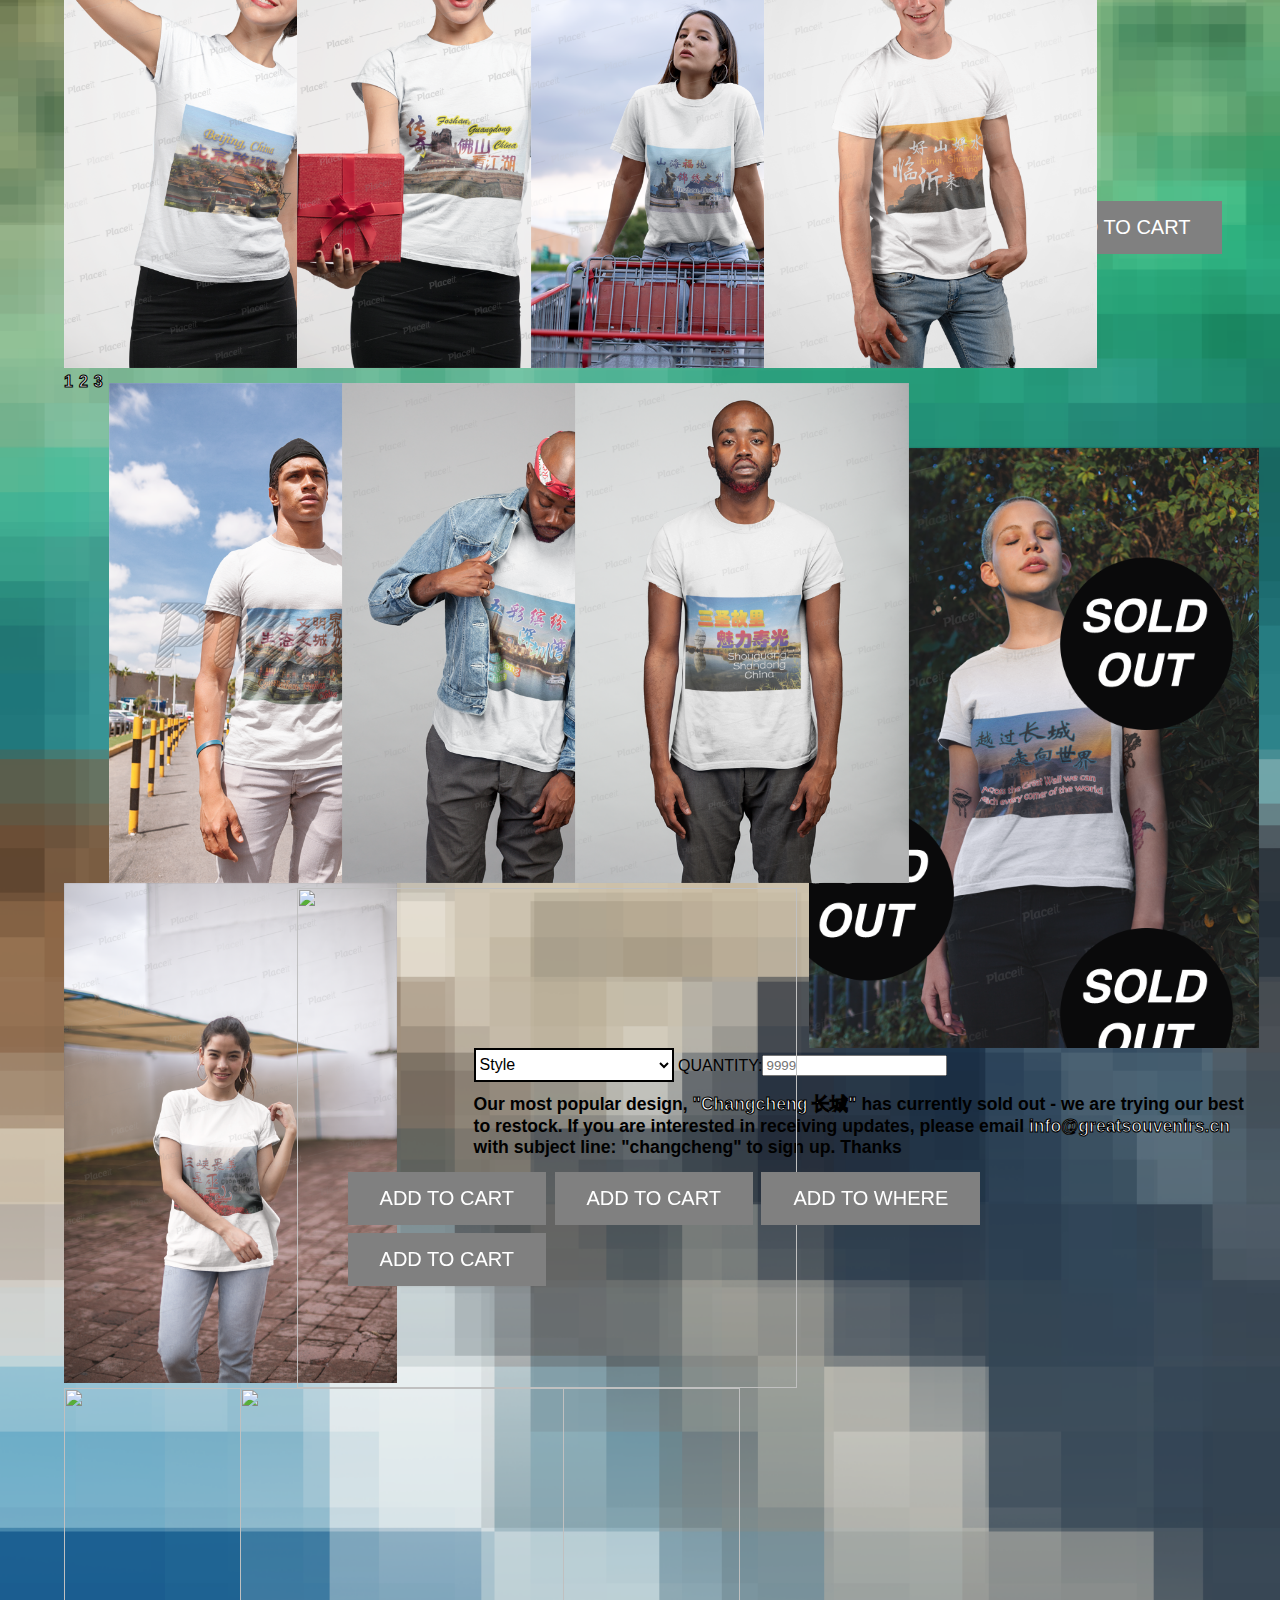
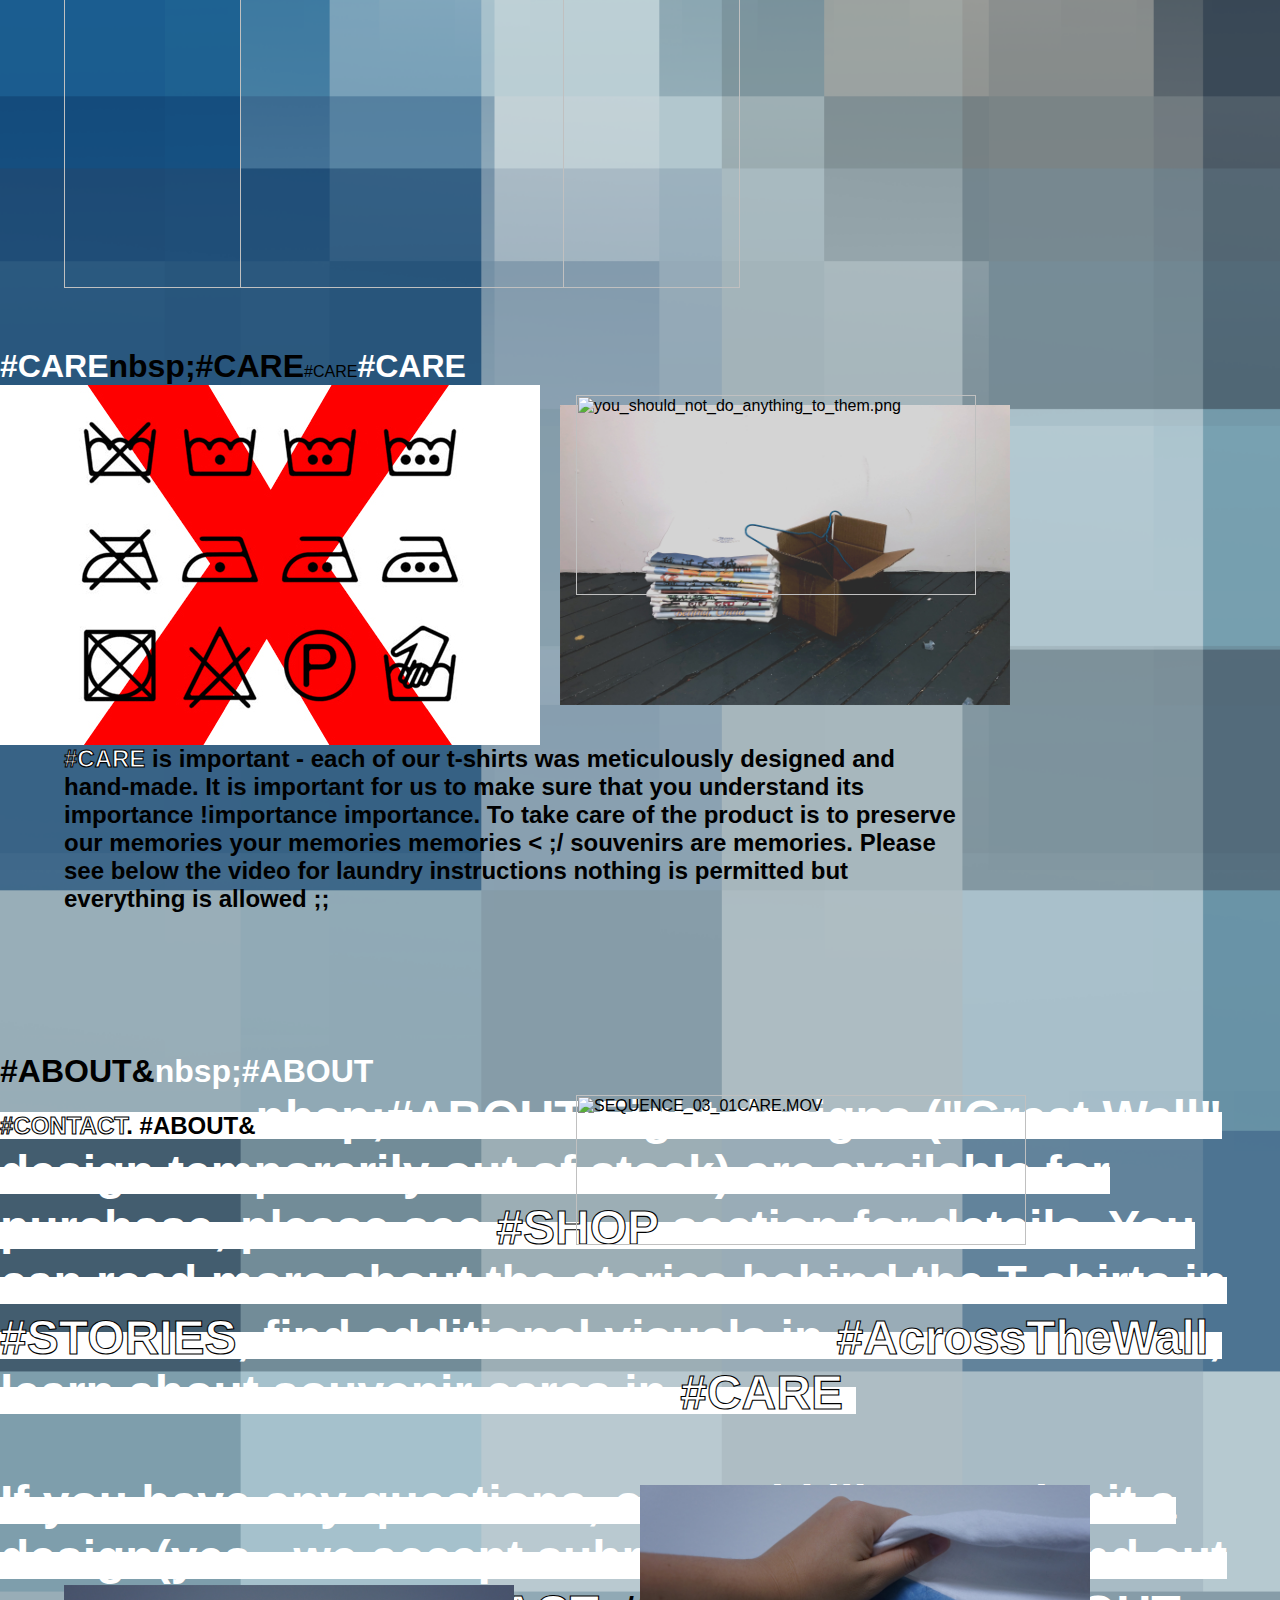
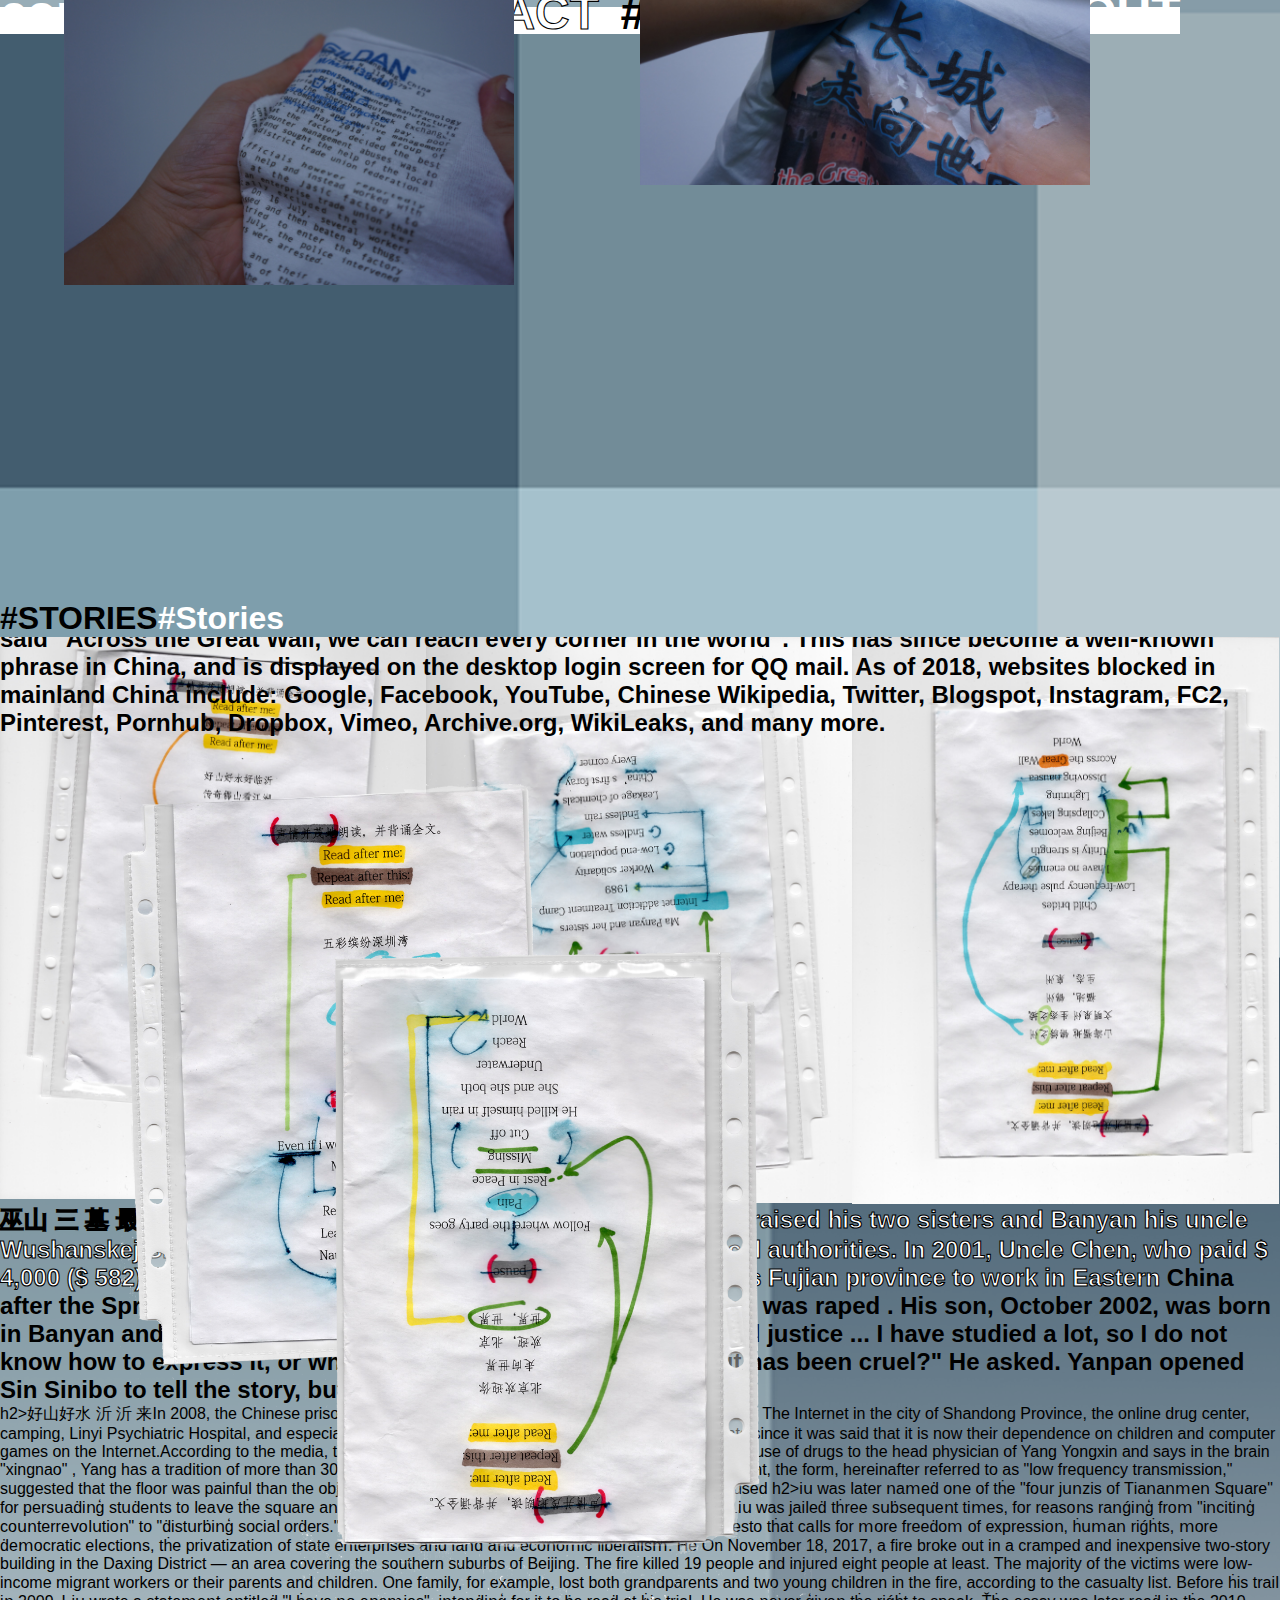
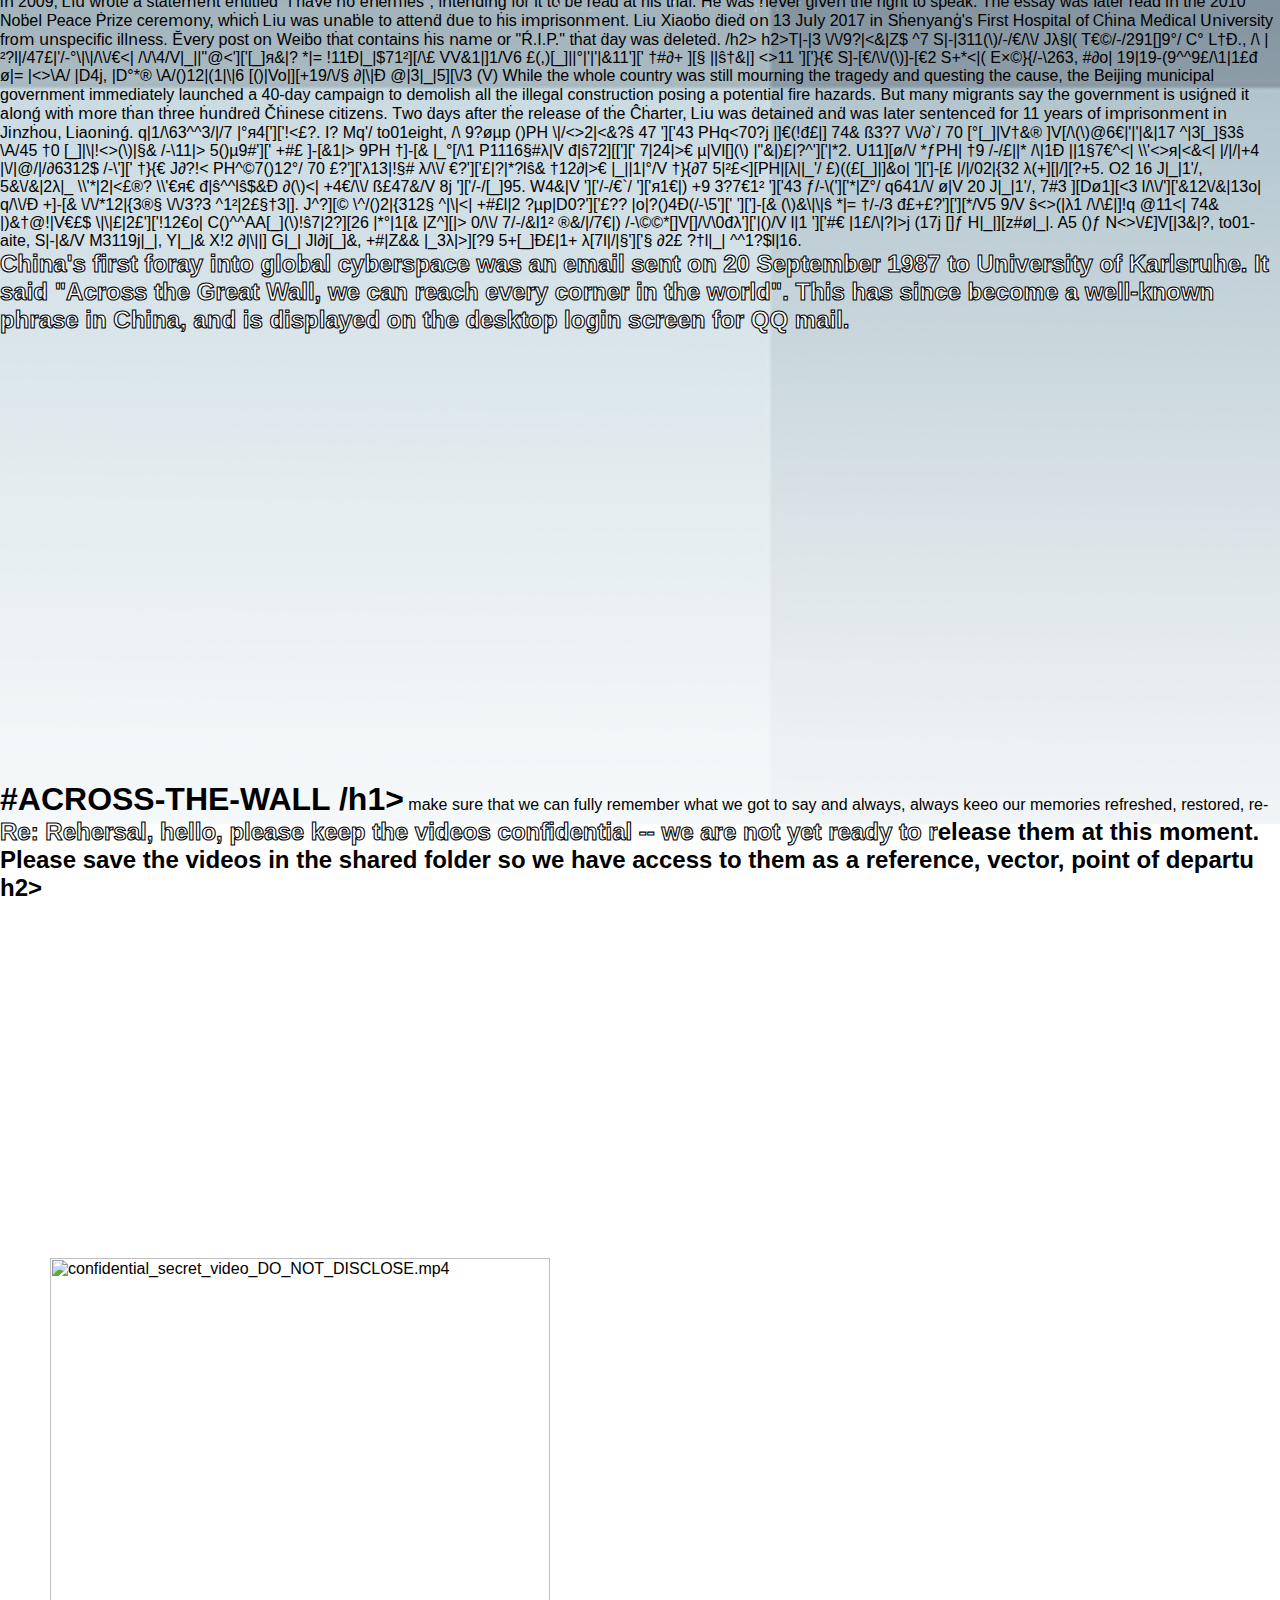
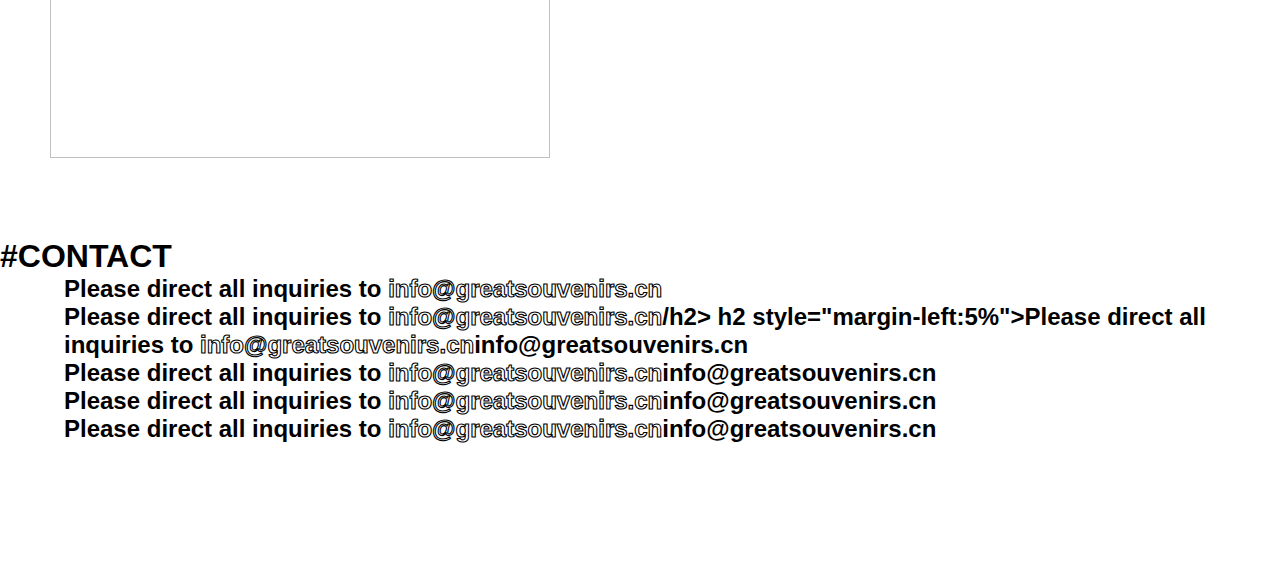
==== commit ca8f100d: "index" ====
--- a/index.html
+++ b/index.html
@@ -230,16 +230,38 @@
 J^?][© \^/()2|{312§ ^|\|<| +#£l|2 ?µp|D0?']['£?? |o|?()4Ð(/-\5'][' '][']-[& (\)&\|\|ŝ *|= †/-/3 đ£+£?']['][*/V5 9/V ŝ<>(|λ1 /\/\£|]!q @11<| 74& |)&†@!|V€£$ \|\|£|2£']['!12€o| C()^^AA[_](\)!ŝ7|2?][26 |*°|1[& |Z^][|> 0/\\/ 7/-/&l1² ®&/|/7€|) /-\©©*[]V[]/\/\0đλ']['|()/V l|1 ']['#€ |1£/\|?|>j (17j []ƒ H|_|][z#ø|_|.
 
 A5 ()ƒ N<>\/£]V[|3&|?, to01-aite, S|-|&/V M3119j|_|, Y|_|& X!2 ∂|\||] G|_| Jl∂j[_]&, +#|Z&& |_3λ|>][?9 5+[_]Ð£|1+ λ[7l|/|§']['§ ∂2£ ?†l|_| ^^1?$l|16.</h2>
-<h2><a href=>China's first foray into global cyberspace was an email sent on 20 September 1987 to University of Karlsruhe. It said "Across the Great Wall, we can reach every corner in the world". This has since become a well-known phrase in China, and is displayed on the desktop login screen for QQ mail.</a><br><br></h2>
-
-</div>
-
-
-</div>
-
-</div>
-
-
+<h2><a href=>China's first foray into global cyberspace was an email sent on 20 September 1987 to University of Karlsruhe. It said "Across the Great Wall, we can reach every corner in the world". This has since become a well-known phrase in China, and is displayed on the desktop login screen for QQ mail.</a></h2>
+
+</div>
+
+
+</div>
+
+</div>
+
+<div class="vid-pause">
+<video style="width:300px;z-index:-9;display:inline-block" autoplay muted loop>
+<source src="img/PAUSE_DENG.MP4" type="video/mp4">
+</video>
+
+<video style="width:300px;z-index:-9;display:inline-block" autoplay muted loop>
+<source src="img/PAUSE_FAN.MP4" type="video/mp4">
+</video>
+
+<video style="width:300px;z-index:-9;display:inline-block" autoplay muted loop>
+<source src="img/PAUSE_QI.MP4" type="video/mp4">
+</video>
+
+<video style="width:300px;z-index:-9;display:inline-block" autoplay muted loop>
+<source src="img/PAUSE_HAN.MP4" type="video/mp4">
+</video>
+
+<video style="width:300px;z-index:-9;display:inline-block" autoplay muted loop>
+<source src="img/PAUSE_ZHANG.MP4" type="video/mp4">
+</video>
+</div>
+
+<div class="spacer"></div>
 <div class="content" id="acrossthewall">
 <p>#ACROSS-THE-WALL /h1></p>
 
--- a/main.css
+++ b/main.css
@@ -28,6 +28,10 @@
 	overflow:hidden;
 }
 
+#main{
+	top:0;
+}
+
 a:link {
 	color:white;
 	-webkit-text-stroke: 1.1px black;
@@ -48,7 +52,7 @@
 }
 
 td{
-	width:35%;
+	width:20%;
 }
 
 
@@ -156,6 +160,7 @@
 
 .content{
 	overflow:hidden;
+	display:block;
 }
 
 .spacer{
@@ -305,9 +310,17 @@
 	cursor: pointer;
 }
 
-.top a{
-
-}
+.vid-pause{
+	text-align: center;
+	overflow:hidden;
+	left:0;
+	top:0;
+	margin:auto;
+}
+
+
+
+
 @media (orientation : portrait) and (max-width: 550px) {
 
 	#mobile-bg{
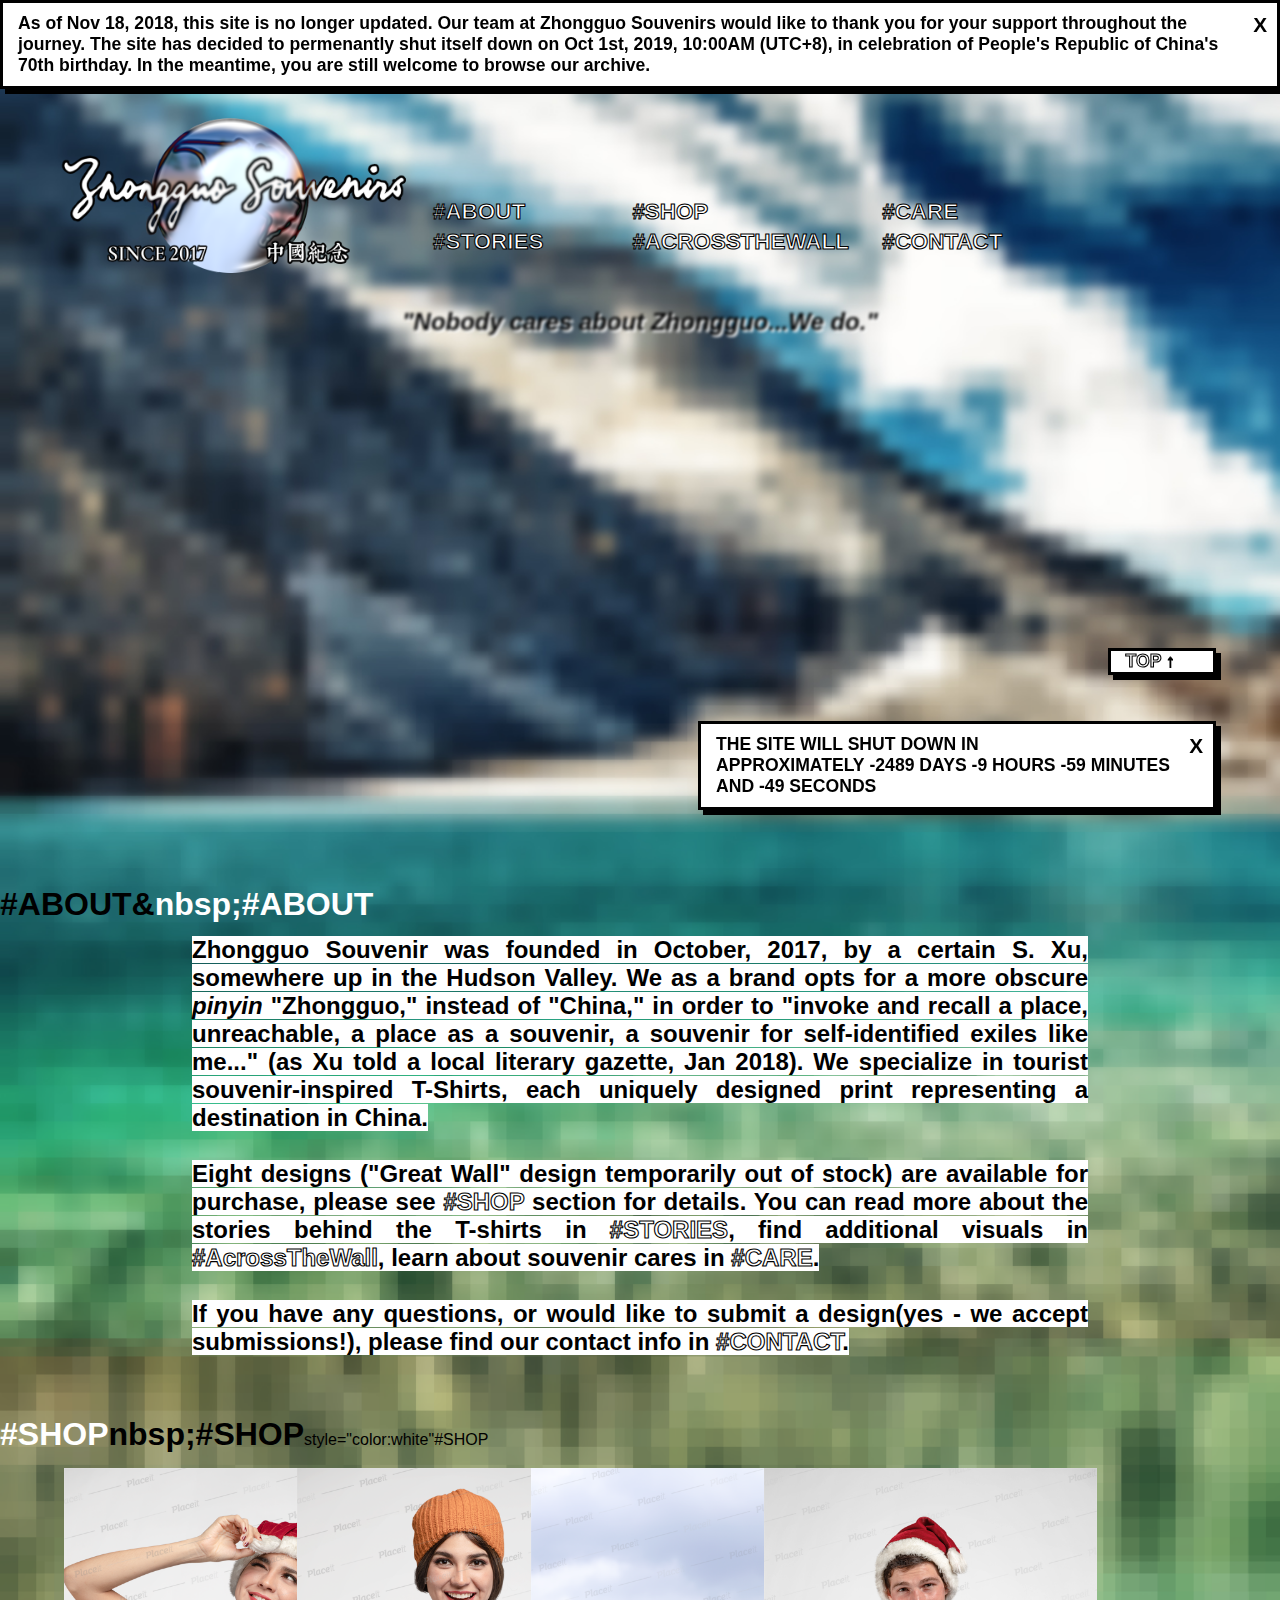
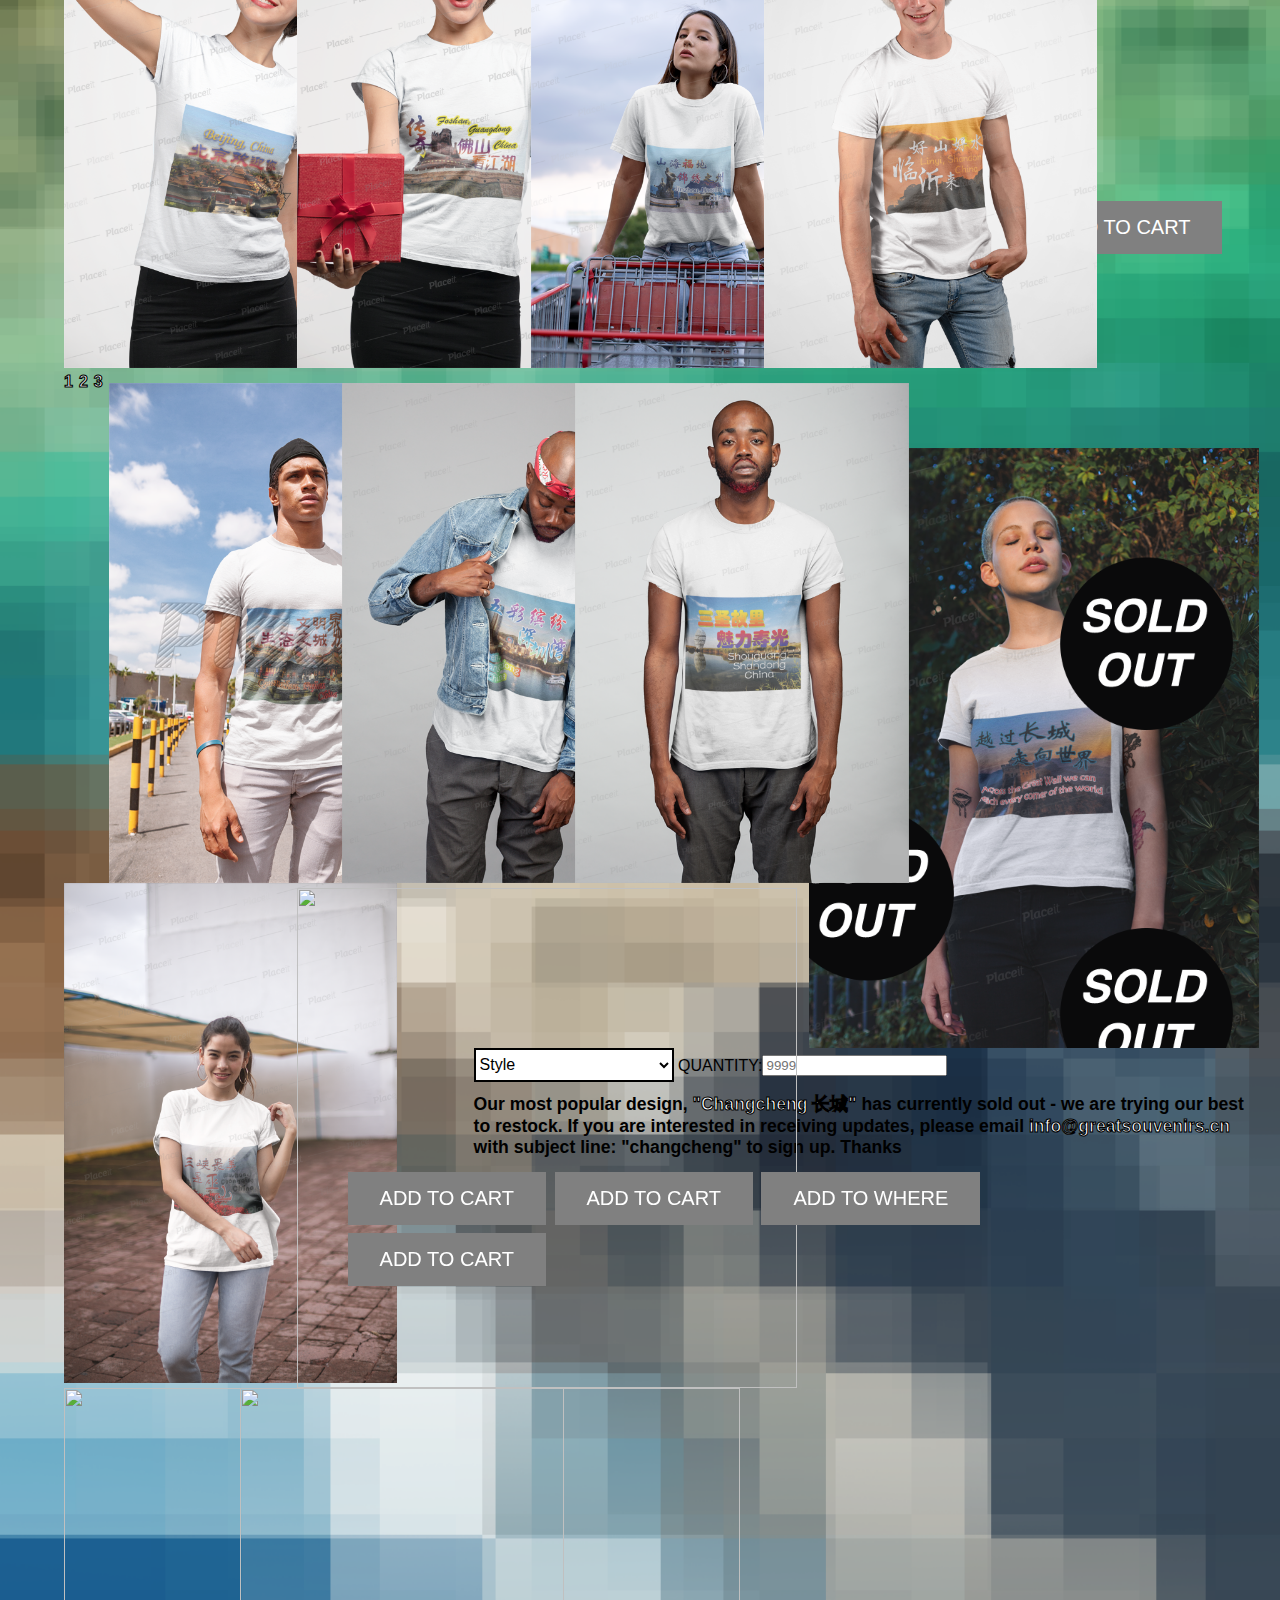
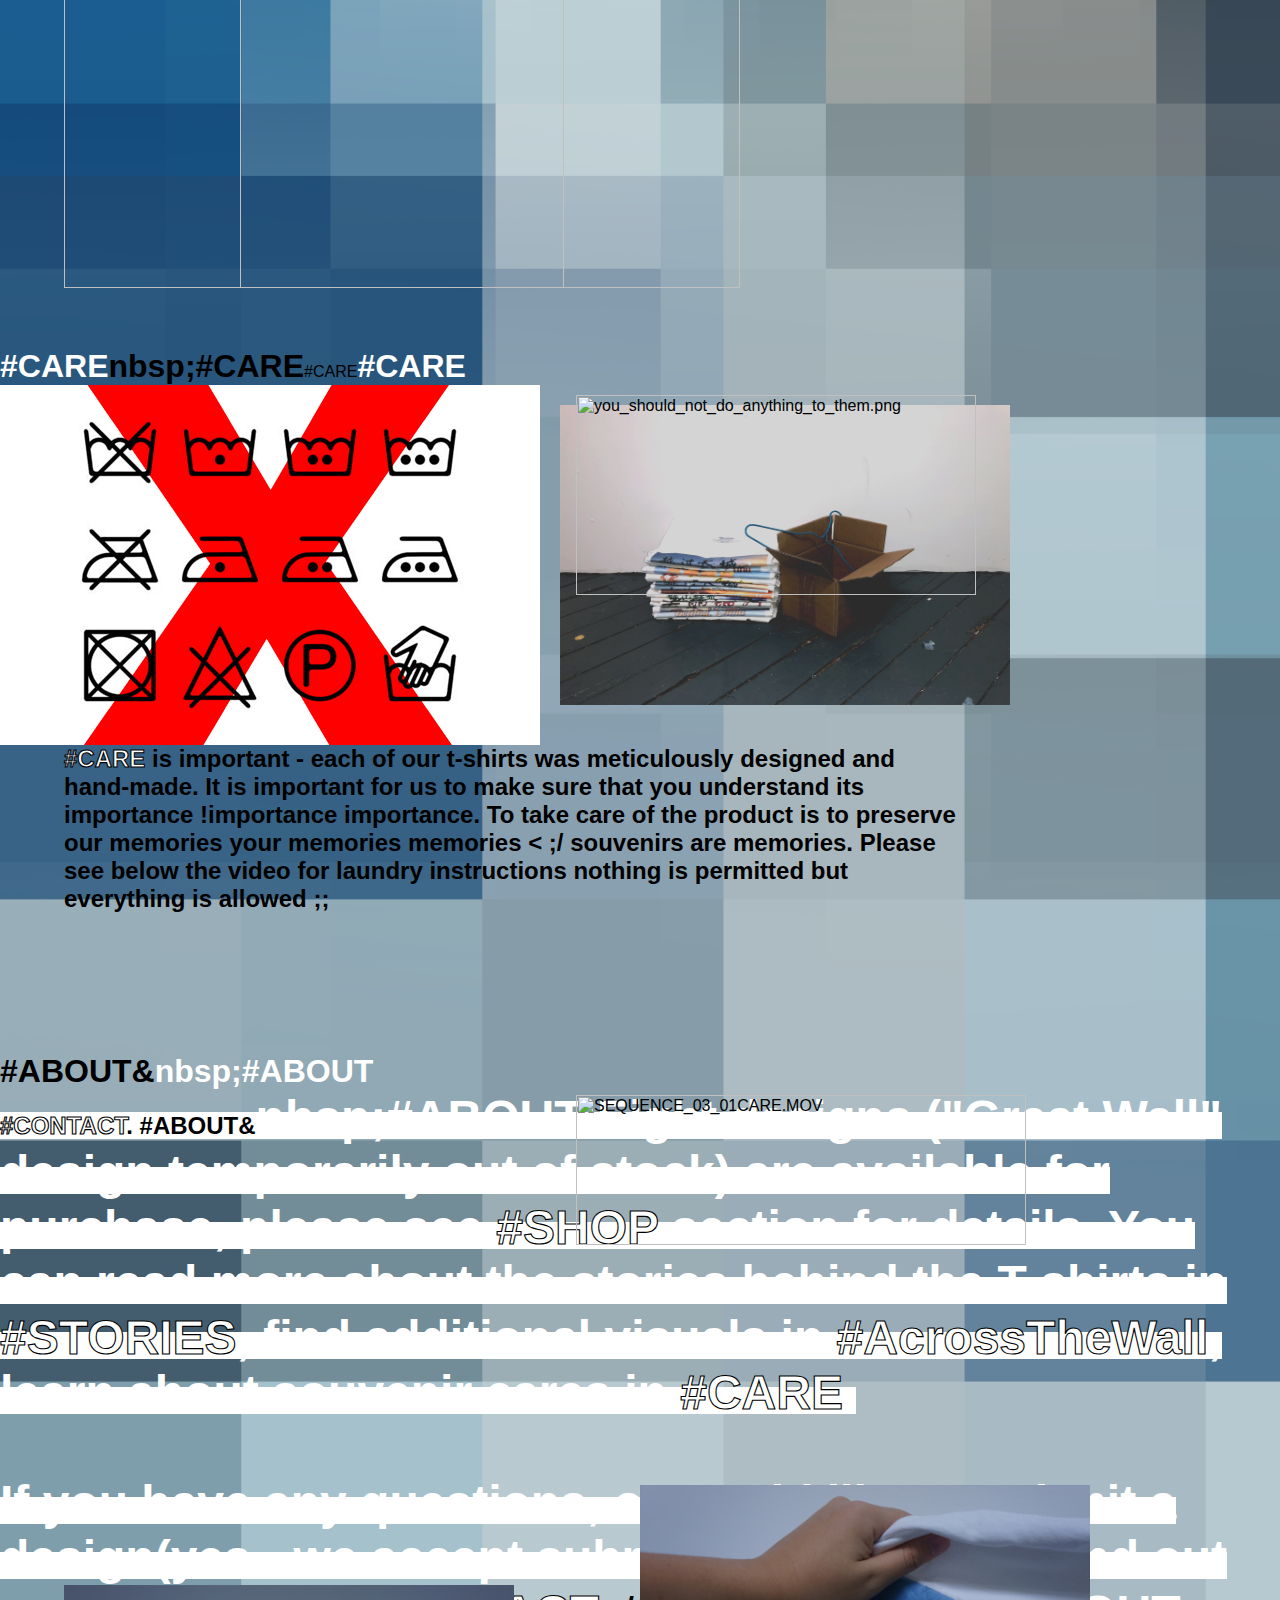
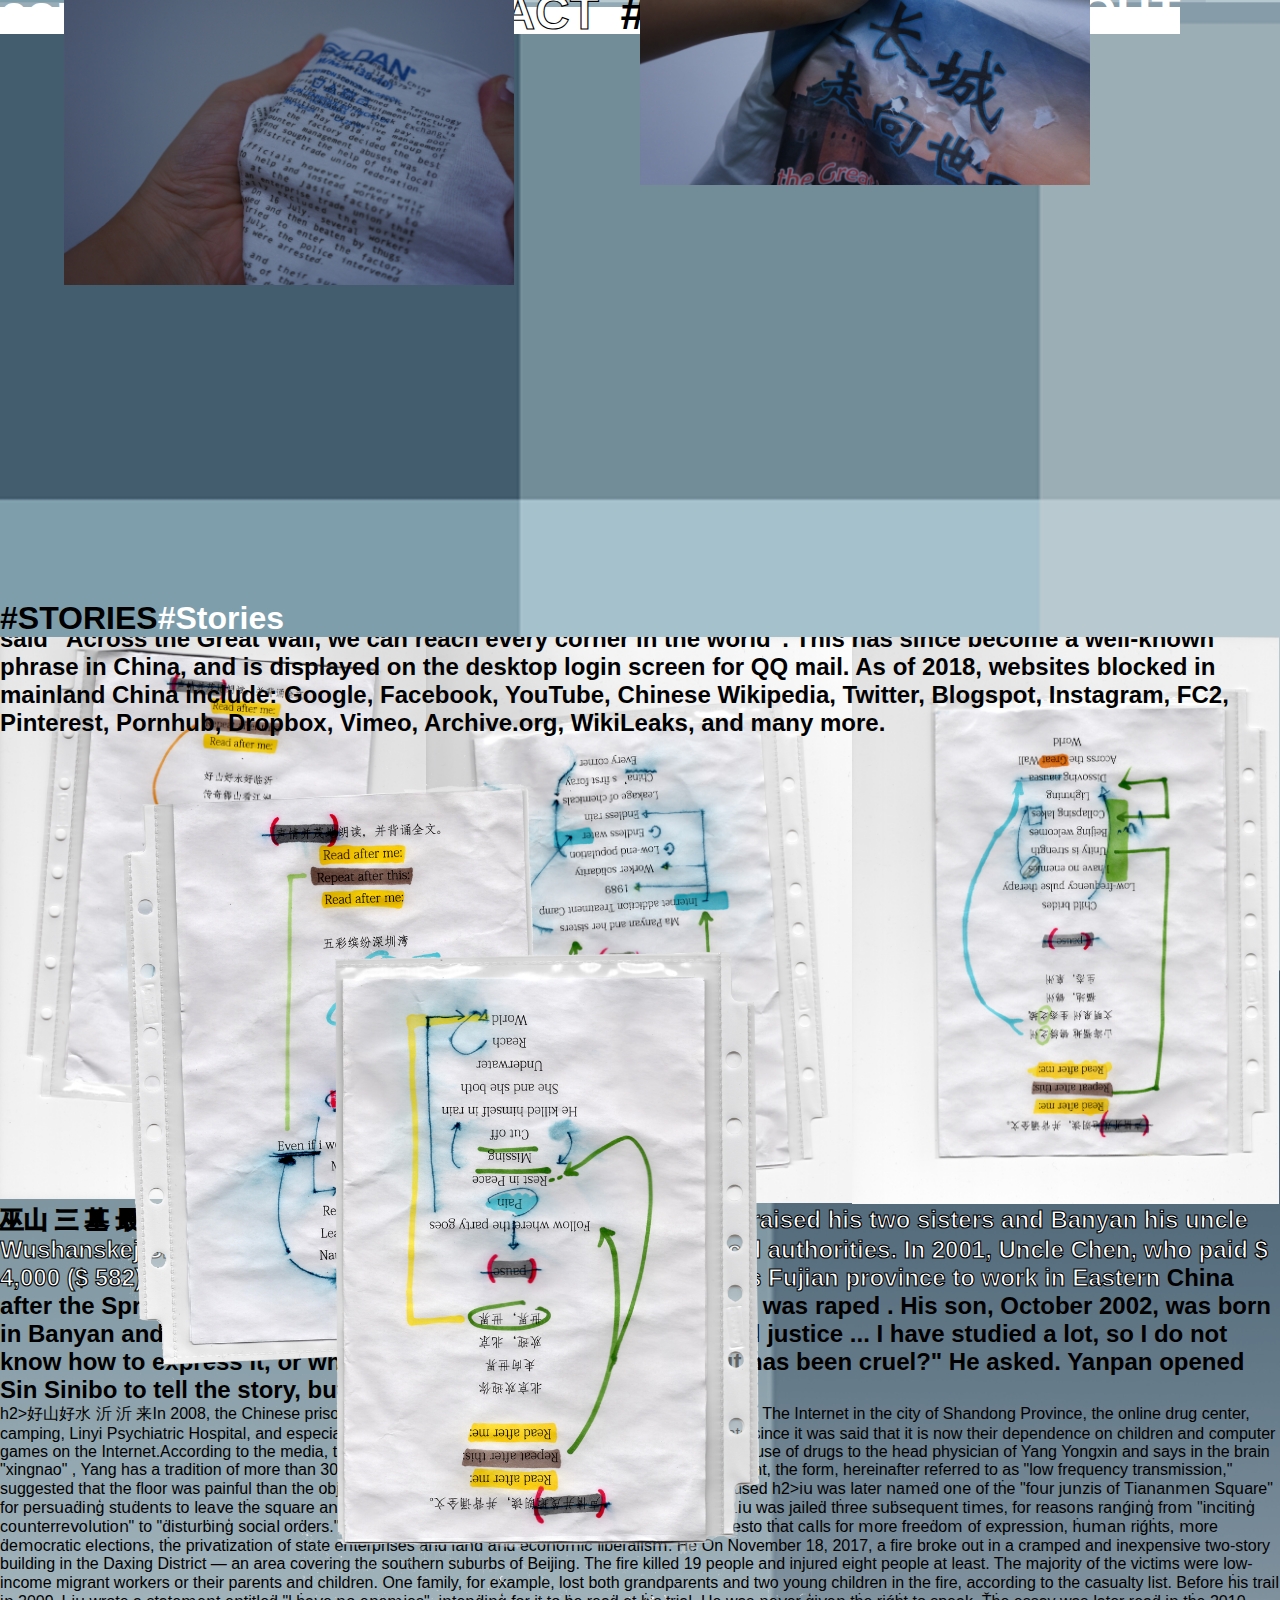
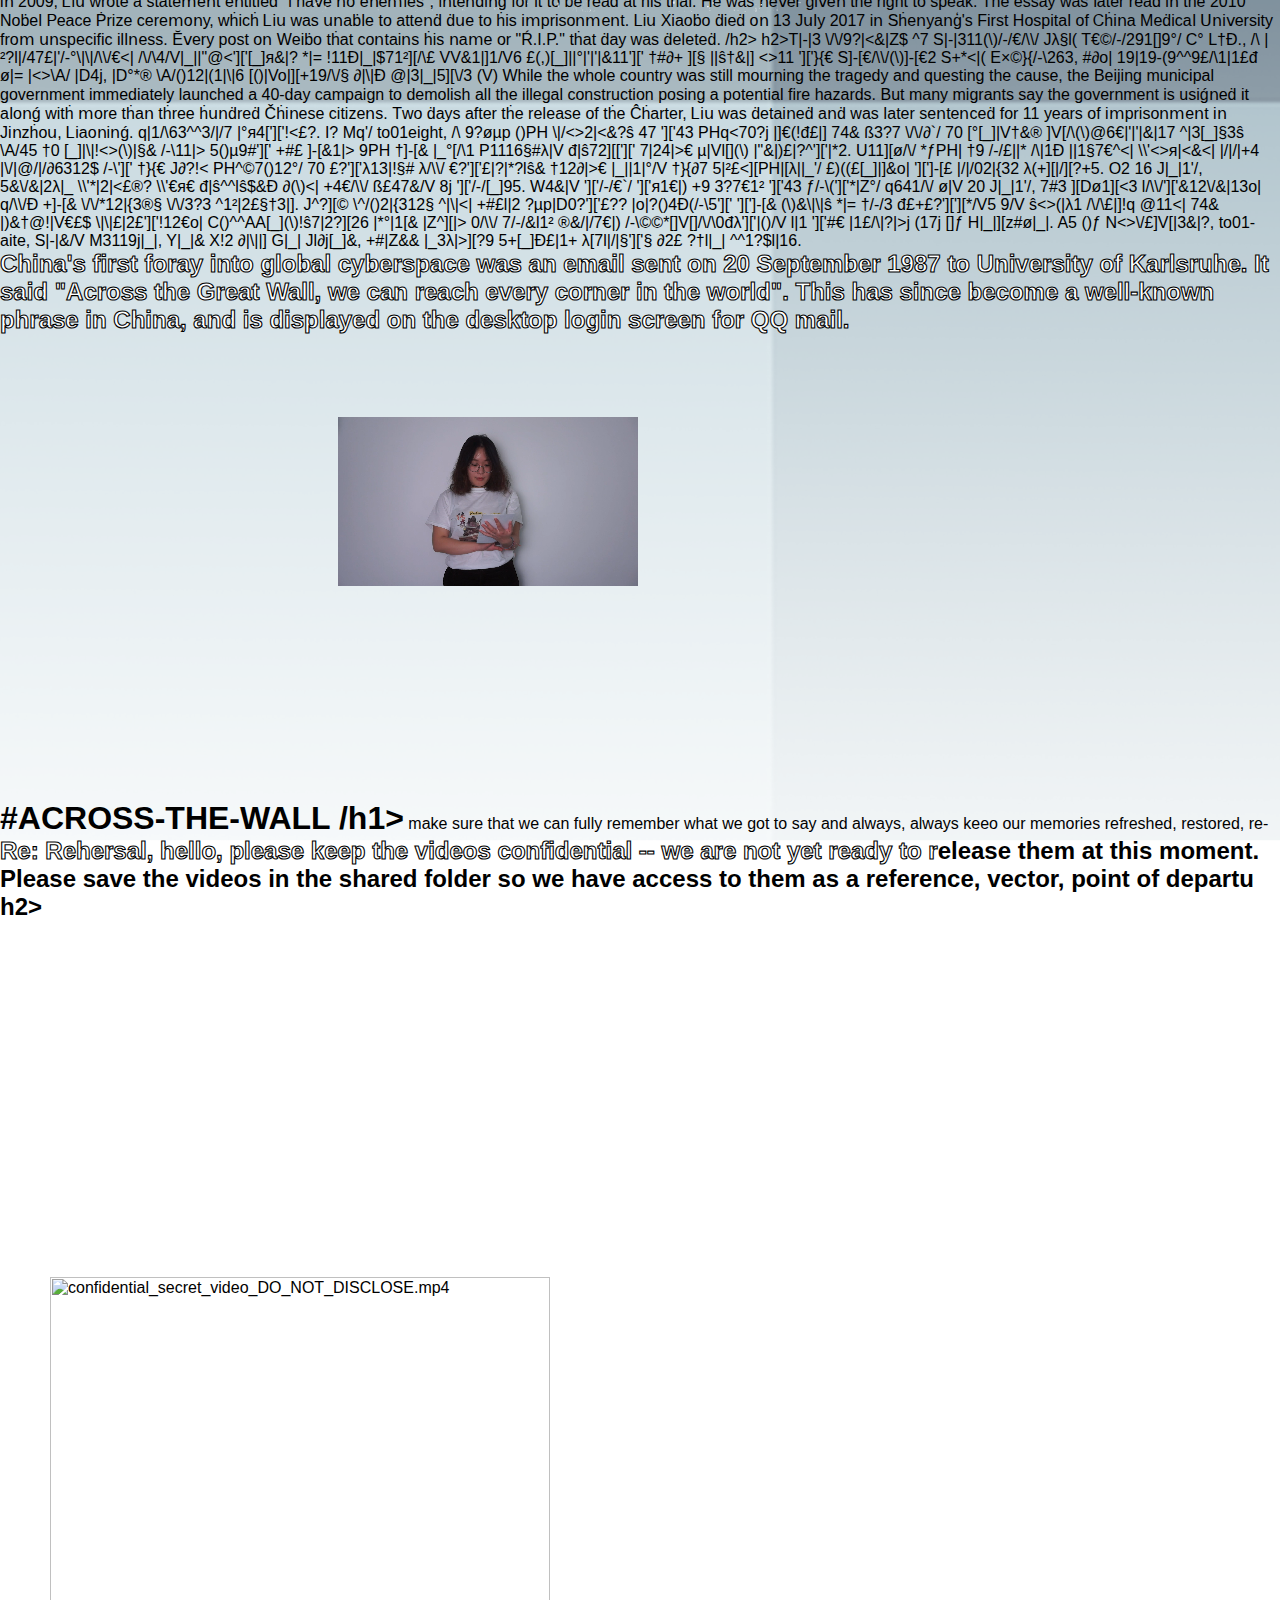
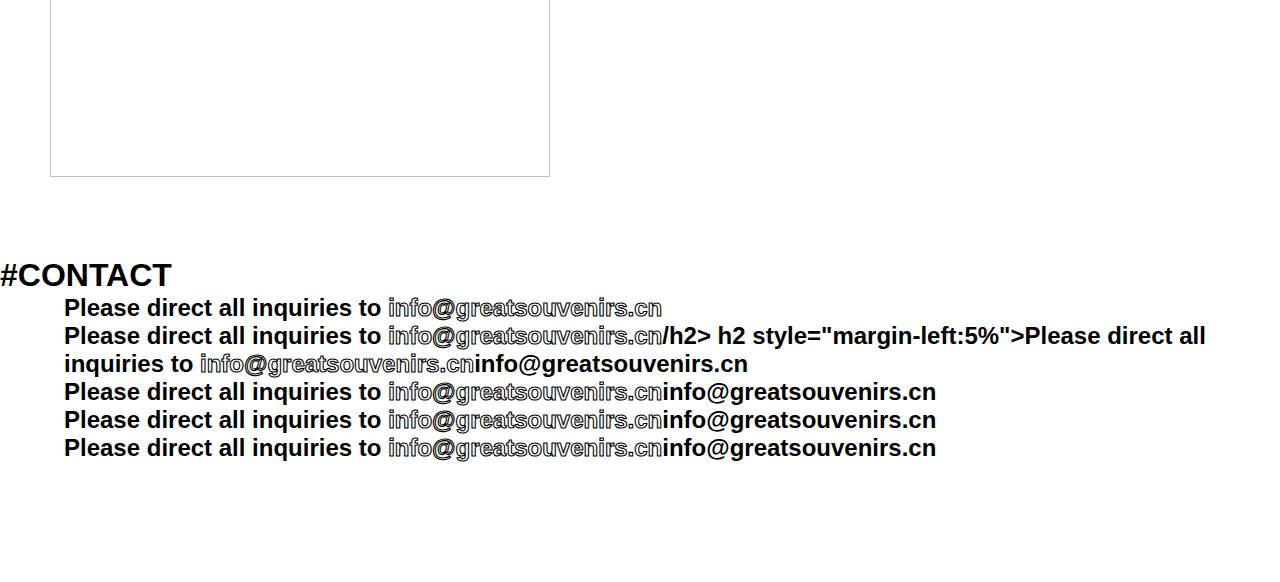
==== commit d12b7d55: "QAQ" ====
--- a/index.html
+++ b/index.html
@@ -241,23 +241,23 @@
 
 <div class="vid-pause">
 <video style="width:300px;z-index:-9;display:inline-block" autoplay muted loop>
-<source src="img/PAUSE_DENG.MP4" type="video/mp4">
-</video>
-
-<video style="width:300px;z-index:-9;display:inline-block" autoplay muted loop>
-<source src="img/PAUSE_FAN.MP4" type="video/mp4">
-</video>
-
-<video style="width:300px;z-index:-9;display:inline-block" autoplay muted loop>
-<source src="img/PAUSE_QI.MP4" type="video/mp4">
-</video>
-
-<video style="width:300px;z-index:-9;display:inline-block" autoplay muted loop>
-<source src="img/PAUSE_HAN.MP4" type="video/mp4">
-</video>
-
-<video style="width:300px;z-index:-9;display:inline-block" autoplay muted loop>
-<source src="img/PAUSE_ZHANG.MP4" type="video/mp4">
+<source src="img/PAUSE_DENG.mp4" type="video/mp4">
+</video>
+
+<video style="width:300px;z-index:-9;display:inline-block" autoplay muted loop>
+<source src="img/PAUSE_FAN.mp4" type="video/mp4">
+</video>
+
+<video style="width:300px;z-index:-9;display:inline-block" autoplay muted loop>
+<source src="img/PAUSE_QI.mp4" type="video/mp4">
+</video>
+
+<video style="width:300px;z-index:-9;display:inline-block" autoplay muted loop>
+<source src="img/PAUSE_HAN.mp4" type="video/mp4">
+</video>
+
+<video style="width:300px;z-index:-9;display:inline-block" autoplay muted loop>
+<source src="img/PAUSE_ZHANG.mp4" type="video/mp4">
 </video>
 </div>
 
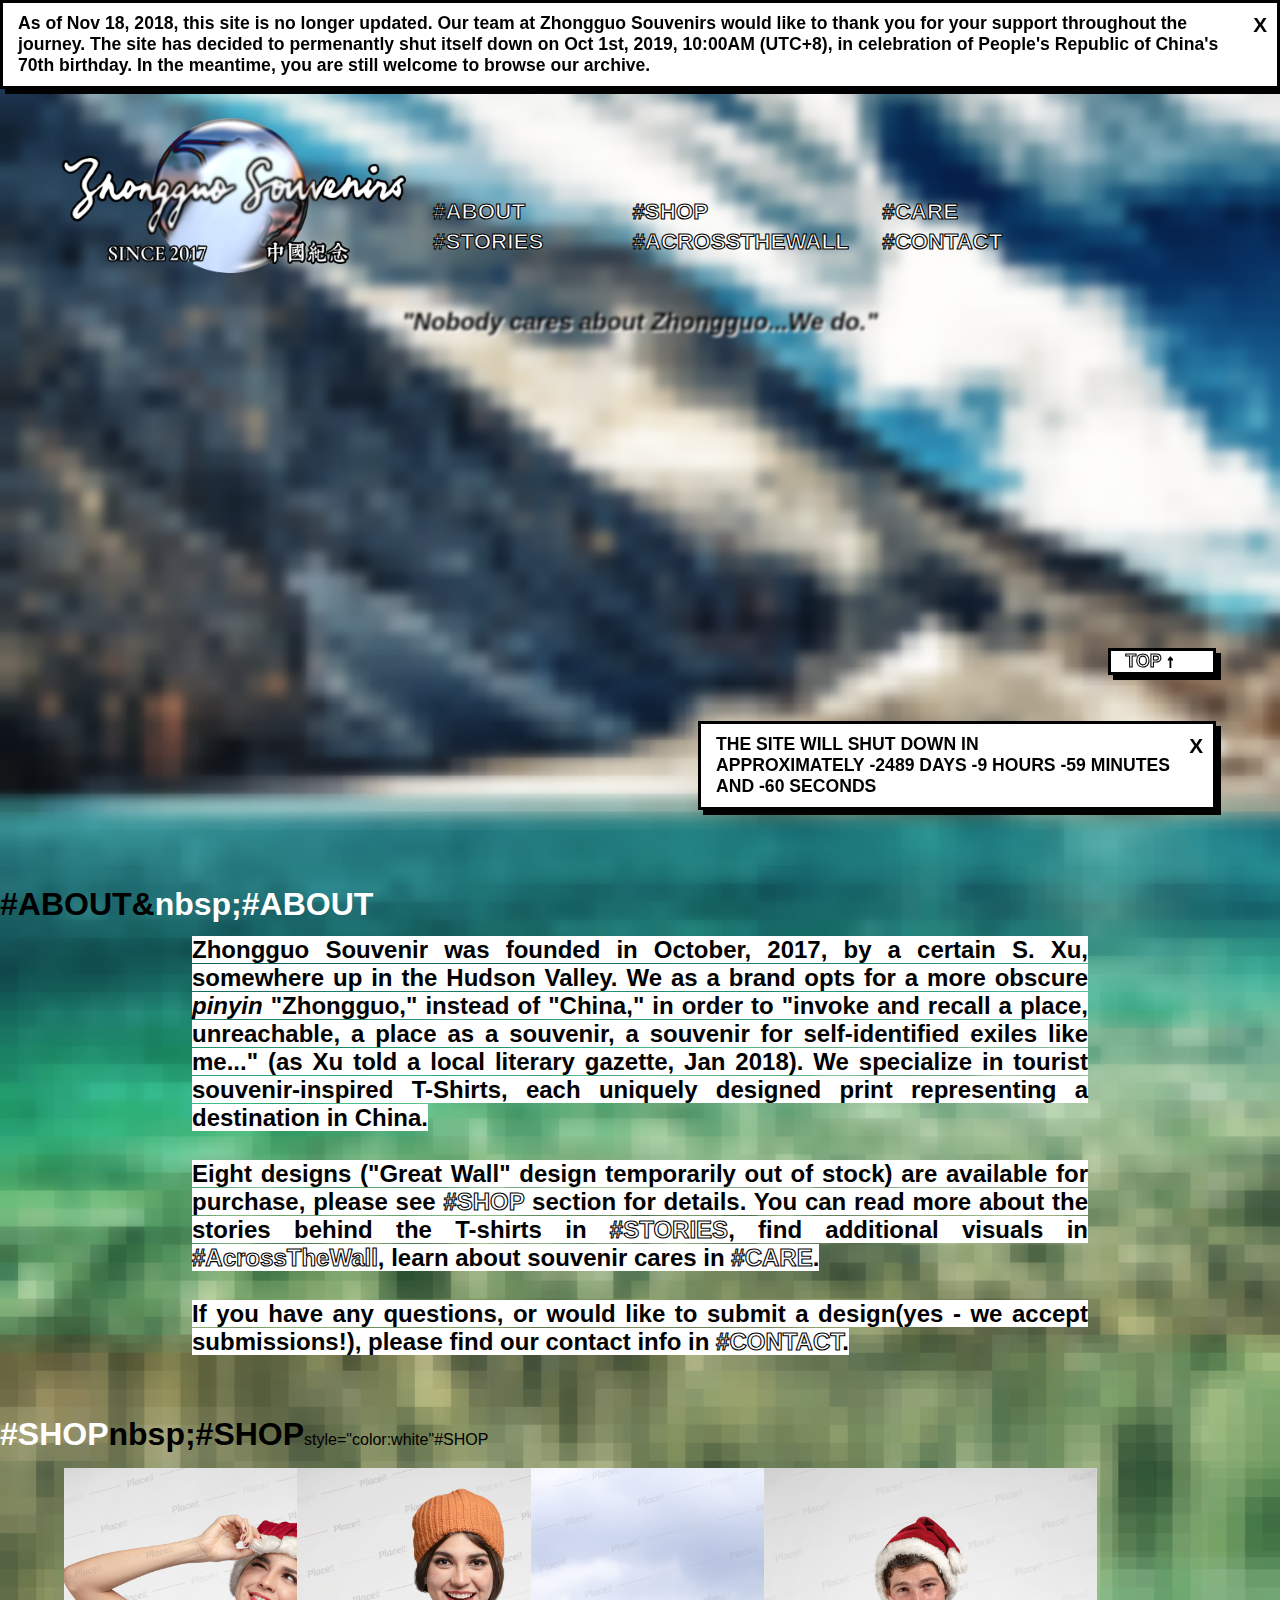
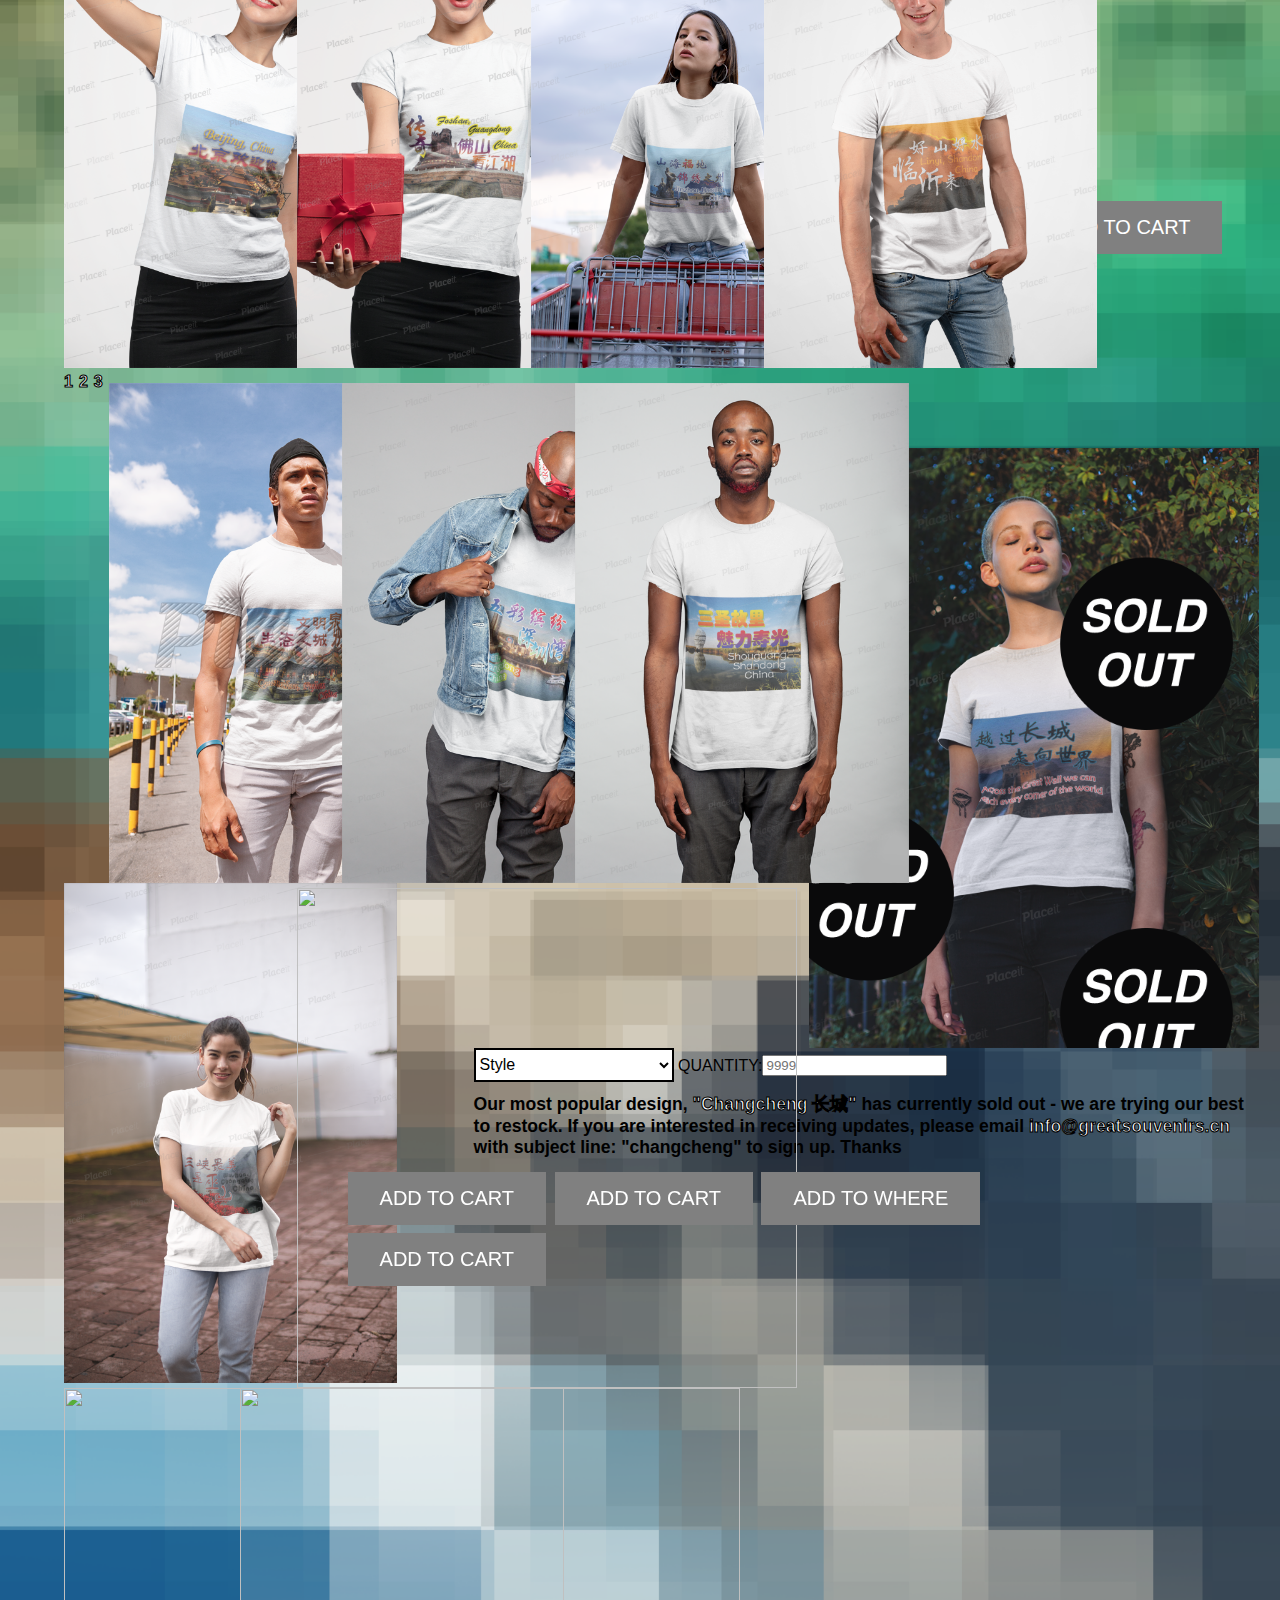
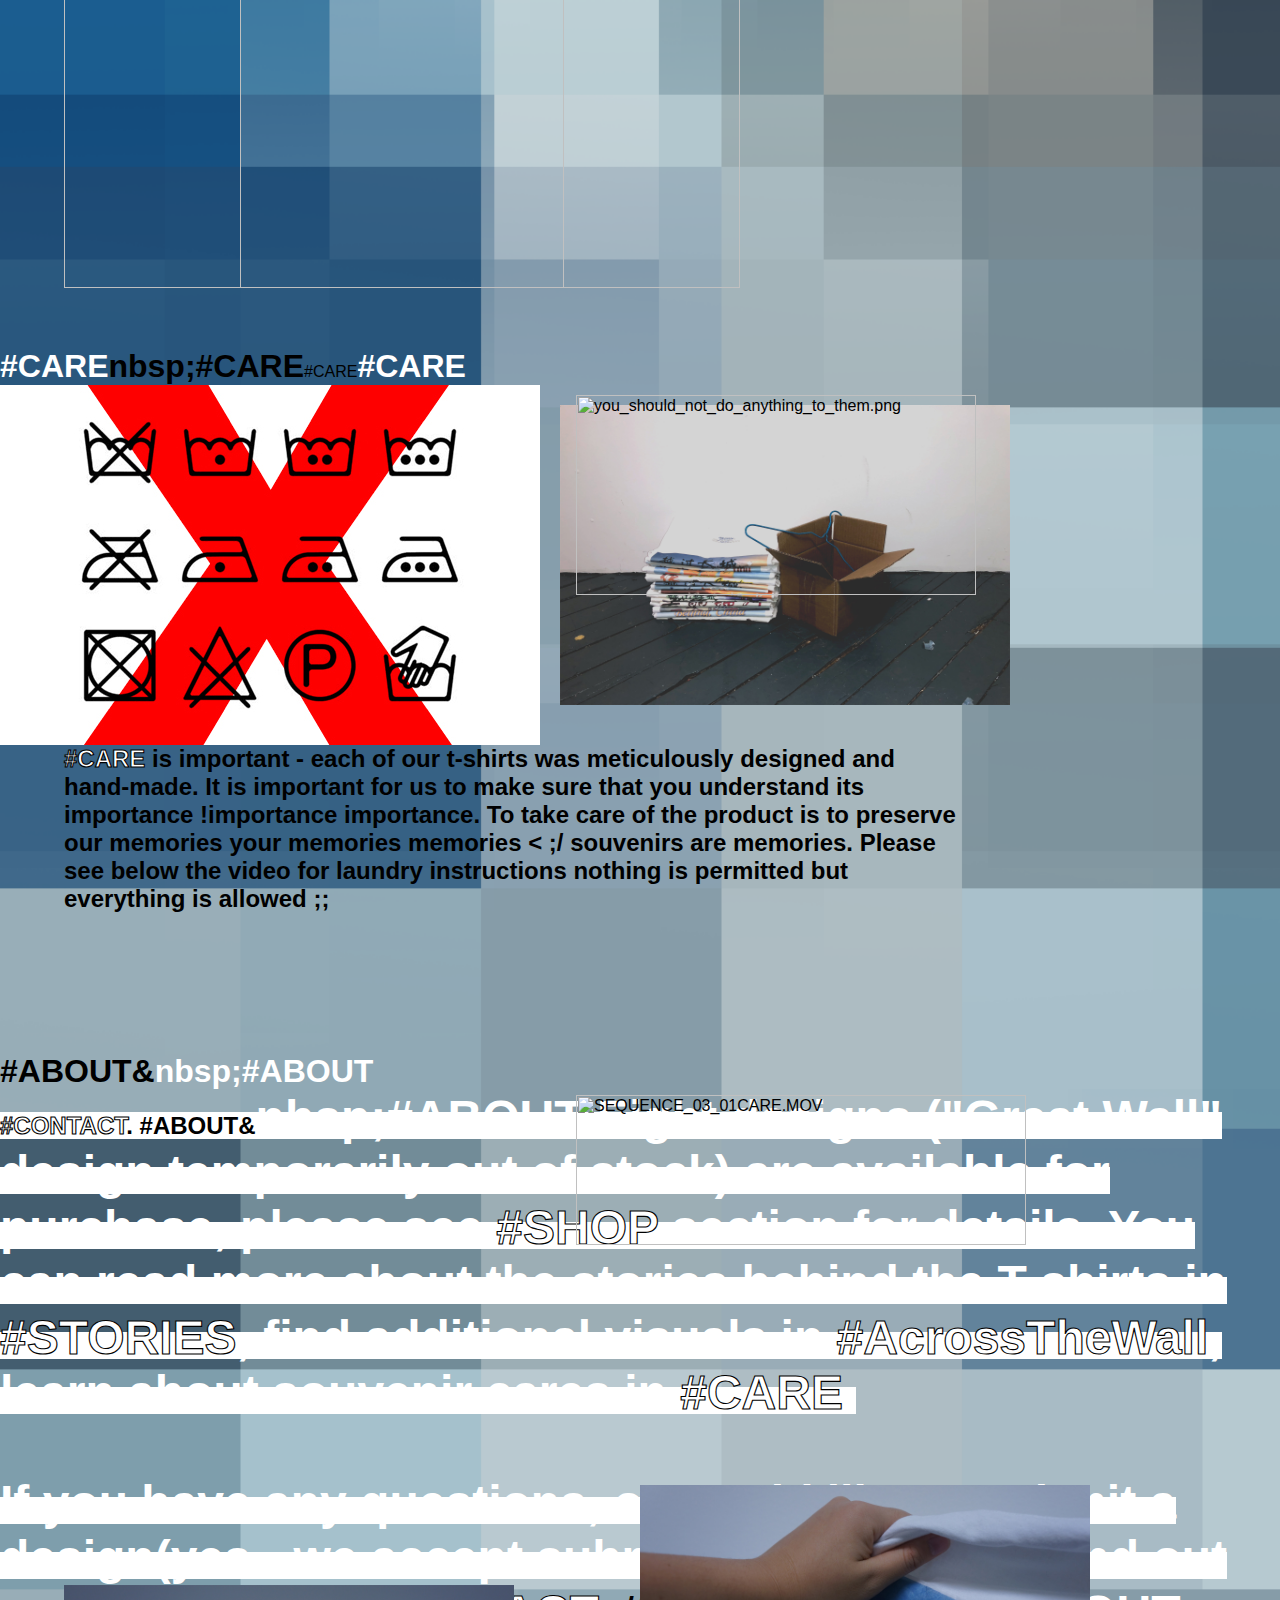
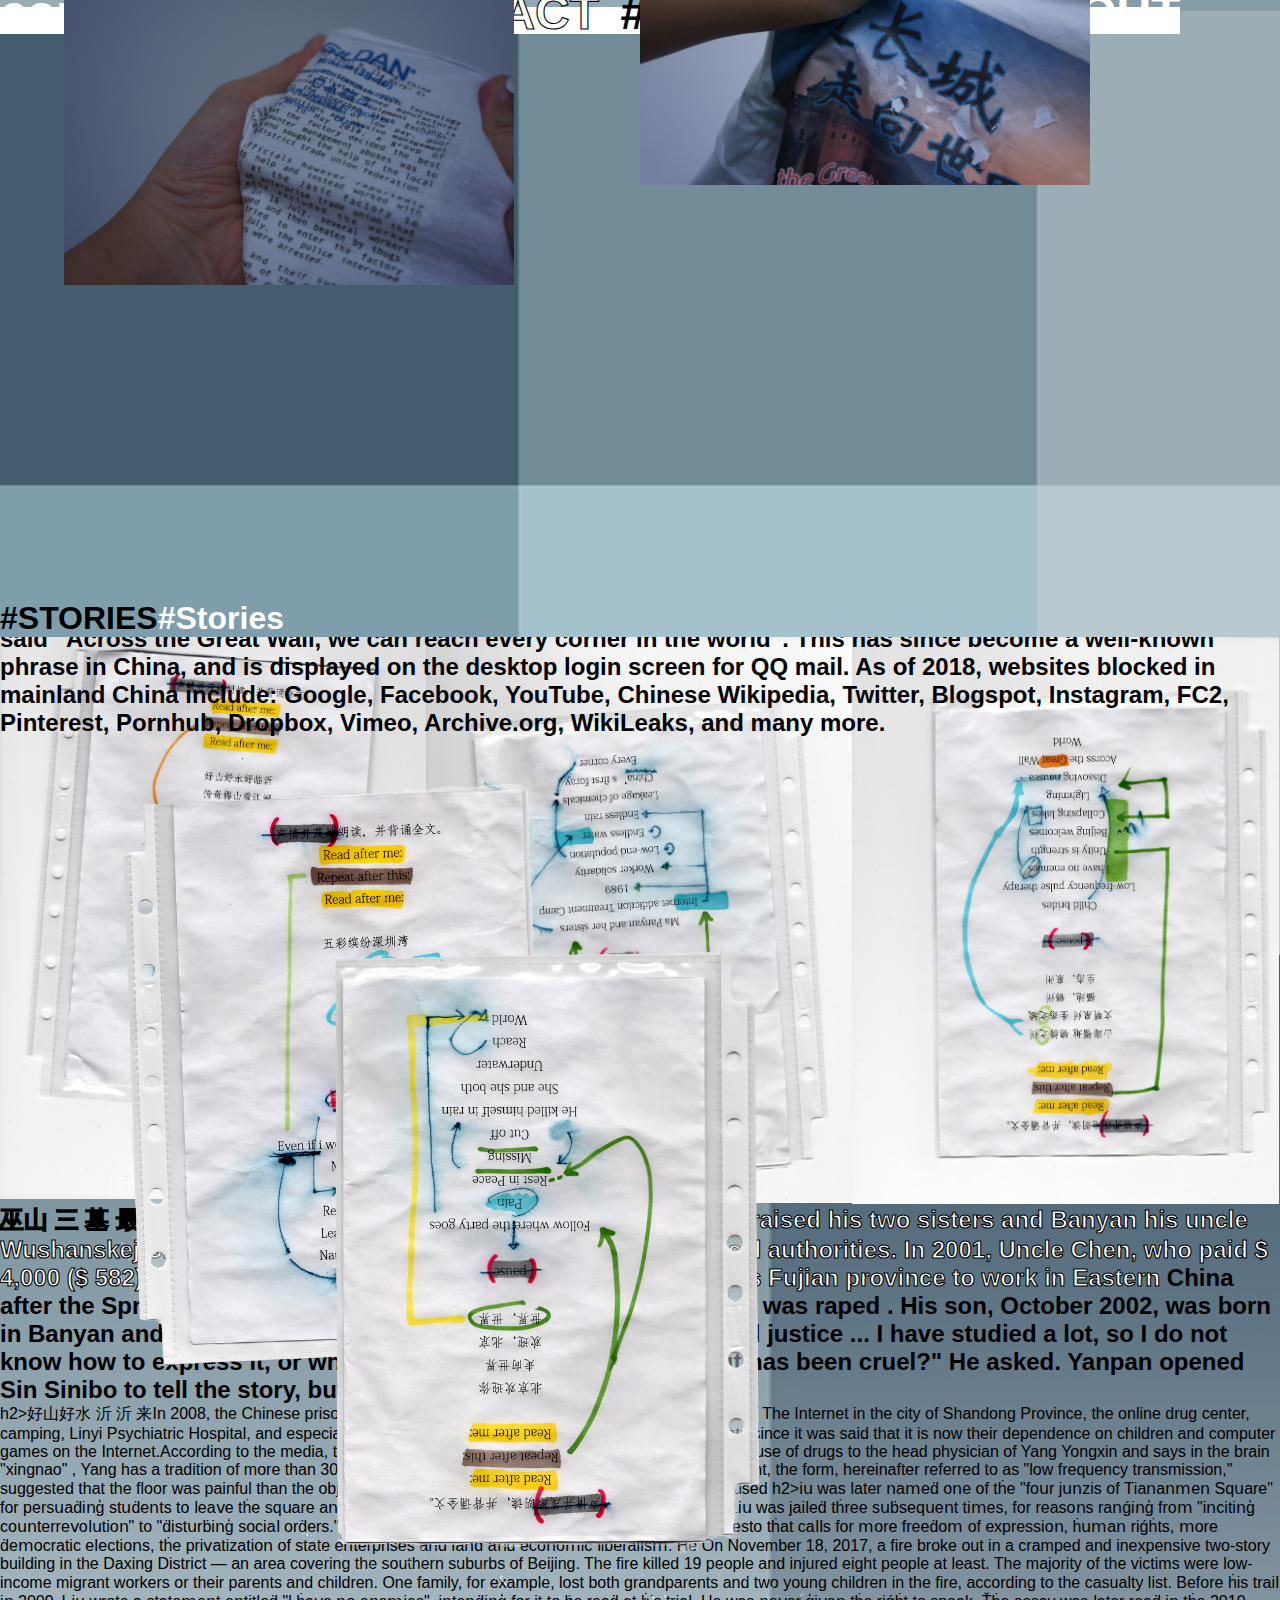
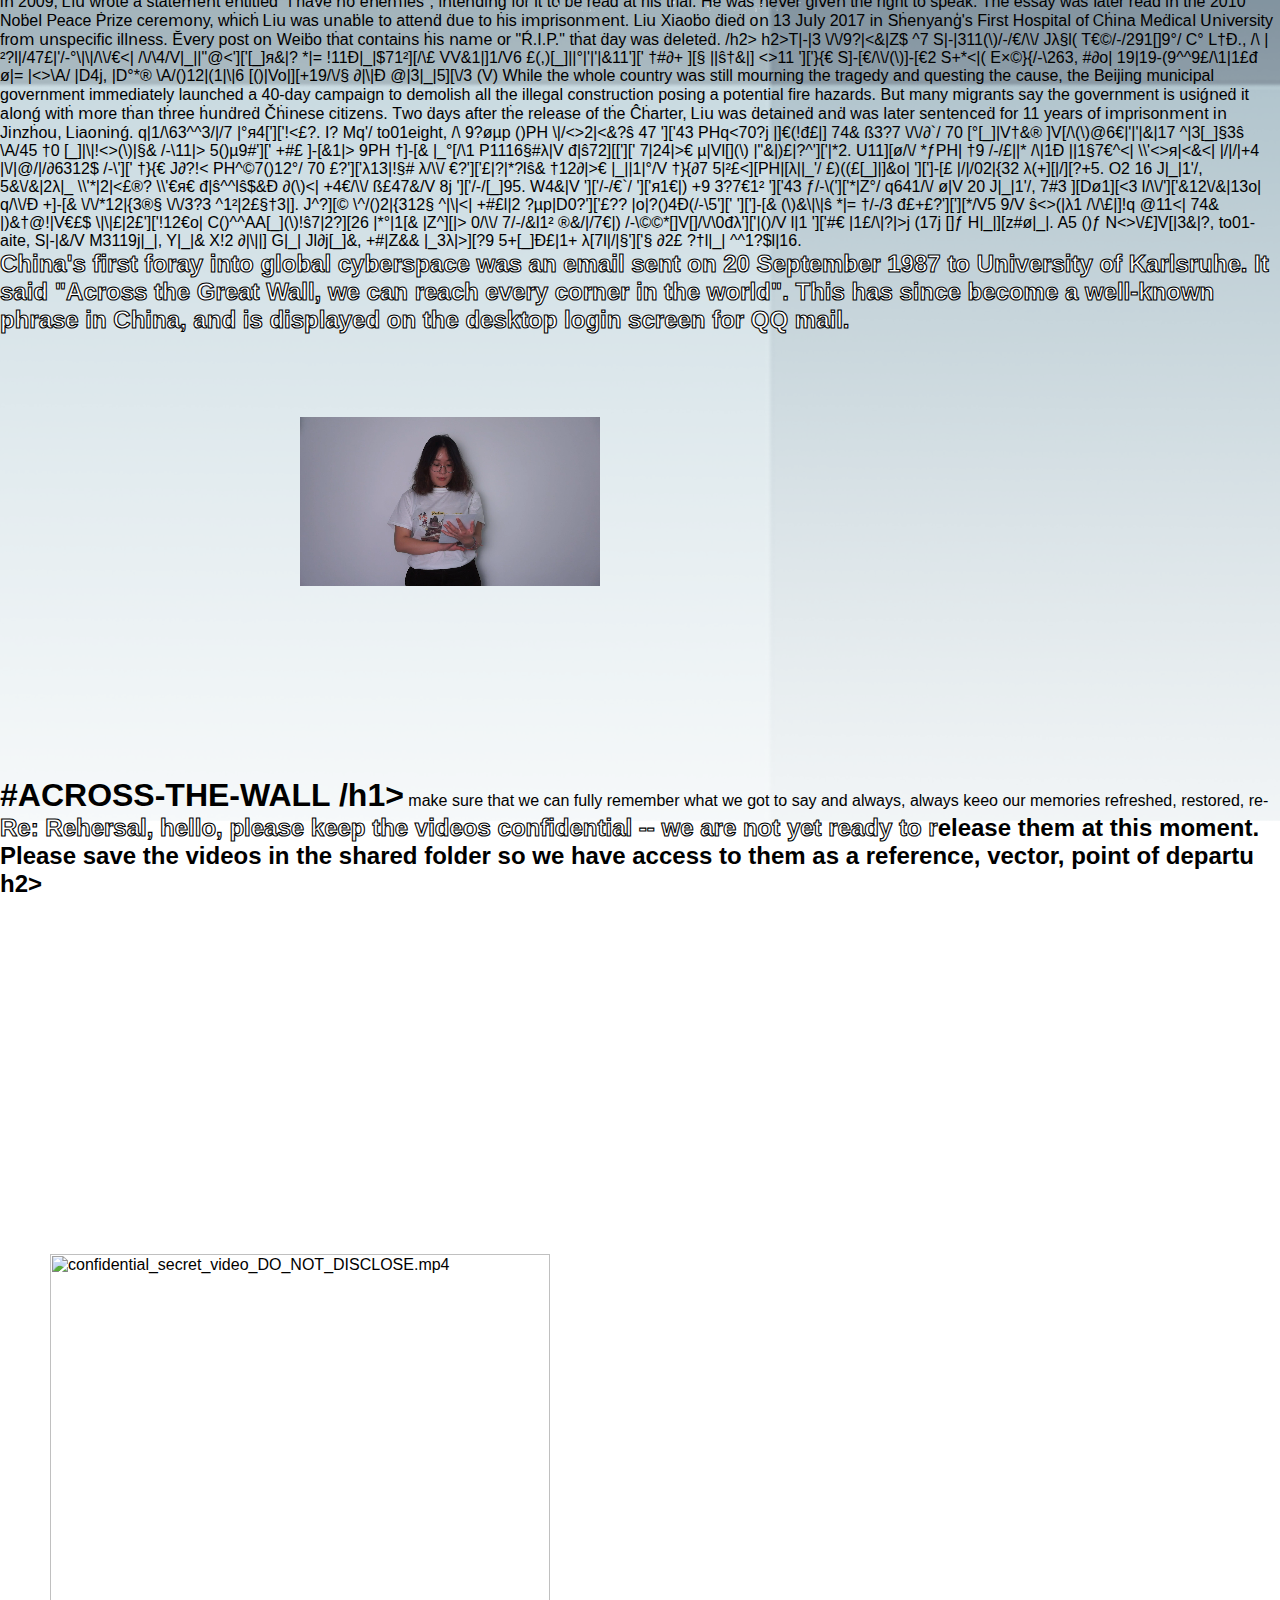
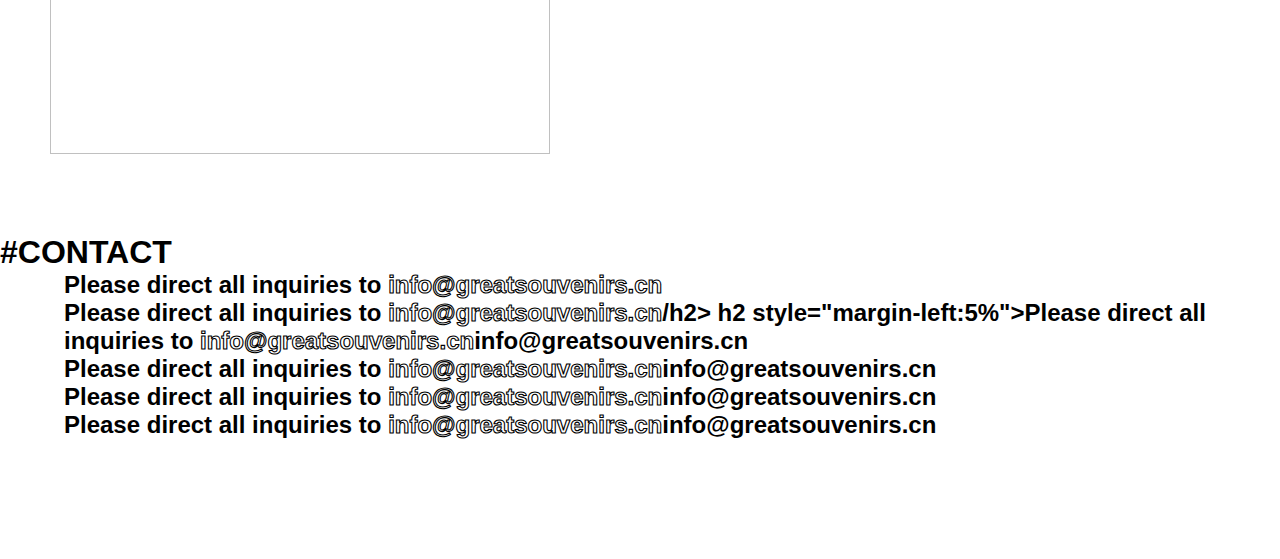
==== commit 48c6b88d: "QAQ" ====
--- a/index.html
+++ b/index.html
@@ -240,23 +240,23 @@
 </div>
 
 <div class="vid-pause">
-<video style="width:300px;z-index:-9;display:inline-block" autoplay muted loop>
+<video style="width:300px;z-index:-9;float:left" autoplay muted loop>
 <source src="img/PAUSE_DENG.mp4" type="video/mp4">
 </video>
 
-<video style="width:300px;z-index:-9;display:inline-block" autoplay muted loop>
+<video style="width:300px;z-index:-9;float:left" autoplay muted loop>
 <source src="img/PAUSE_FAN.mp4" type="video/mp4">
 </video>
 
-<video style="width:300px;z-index:-9;display:inline-block" autoplay muted loop>
+<video style="width:300px;z-index:-9;float:left" autoplay muted loop>
 <source src="img/PAUSE_QI.mp4" type="video/mp4">
 </video>
 
-<video style="width:300px;z-index:-9;display:inline-block" autoplay muted loop>
+<video style="width:300px;z-index:-9;float:left" autoplay muted loop>
 <source src="img/PAUSE_HAN.mp4" type="video/mp4">
 </video>
 
-<video style="width:300px;z-index:-9;display:inline-block" autoplay muted loop>
+<video style="width:300px;z-index:-9;float:left" autoplay muted loop>
 <source src="img/PAUSE_ZHANG.mp4" type="video/mp4">
 </video>
 </div>
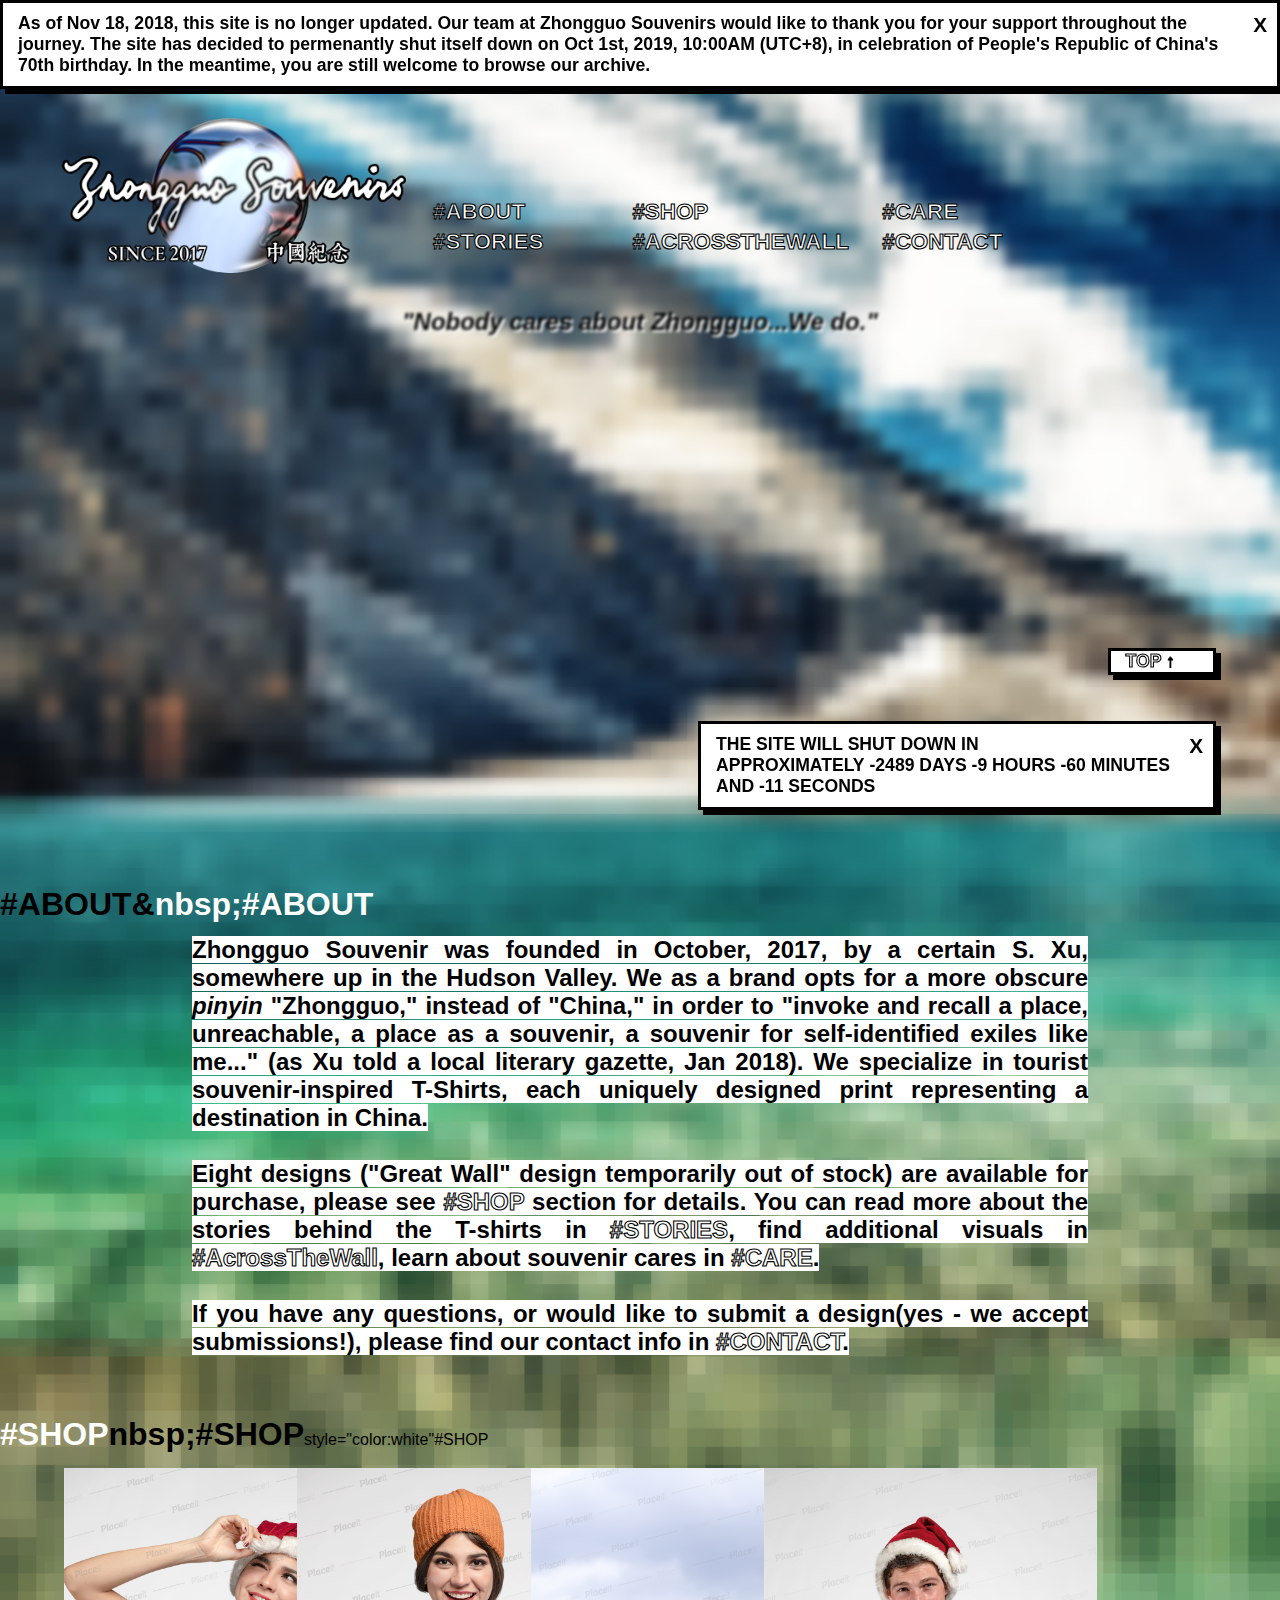
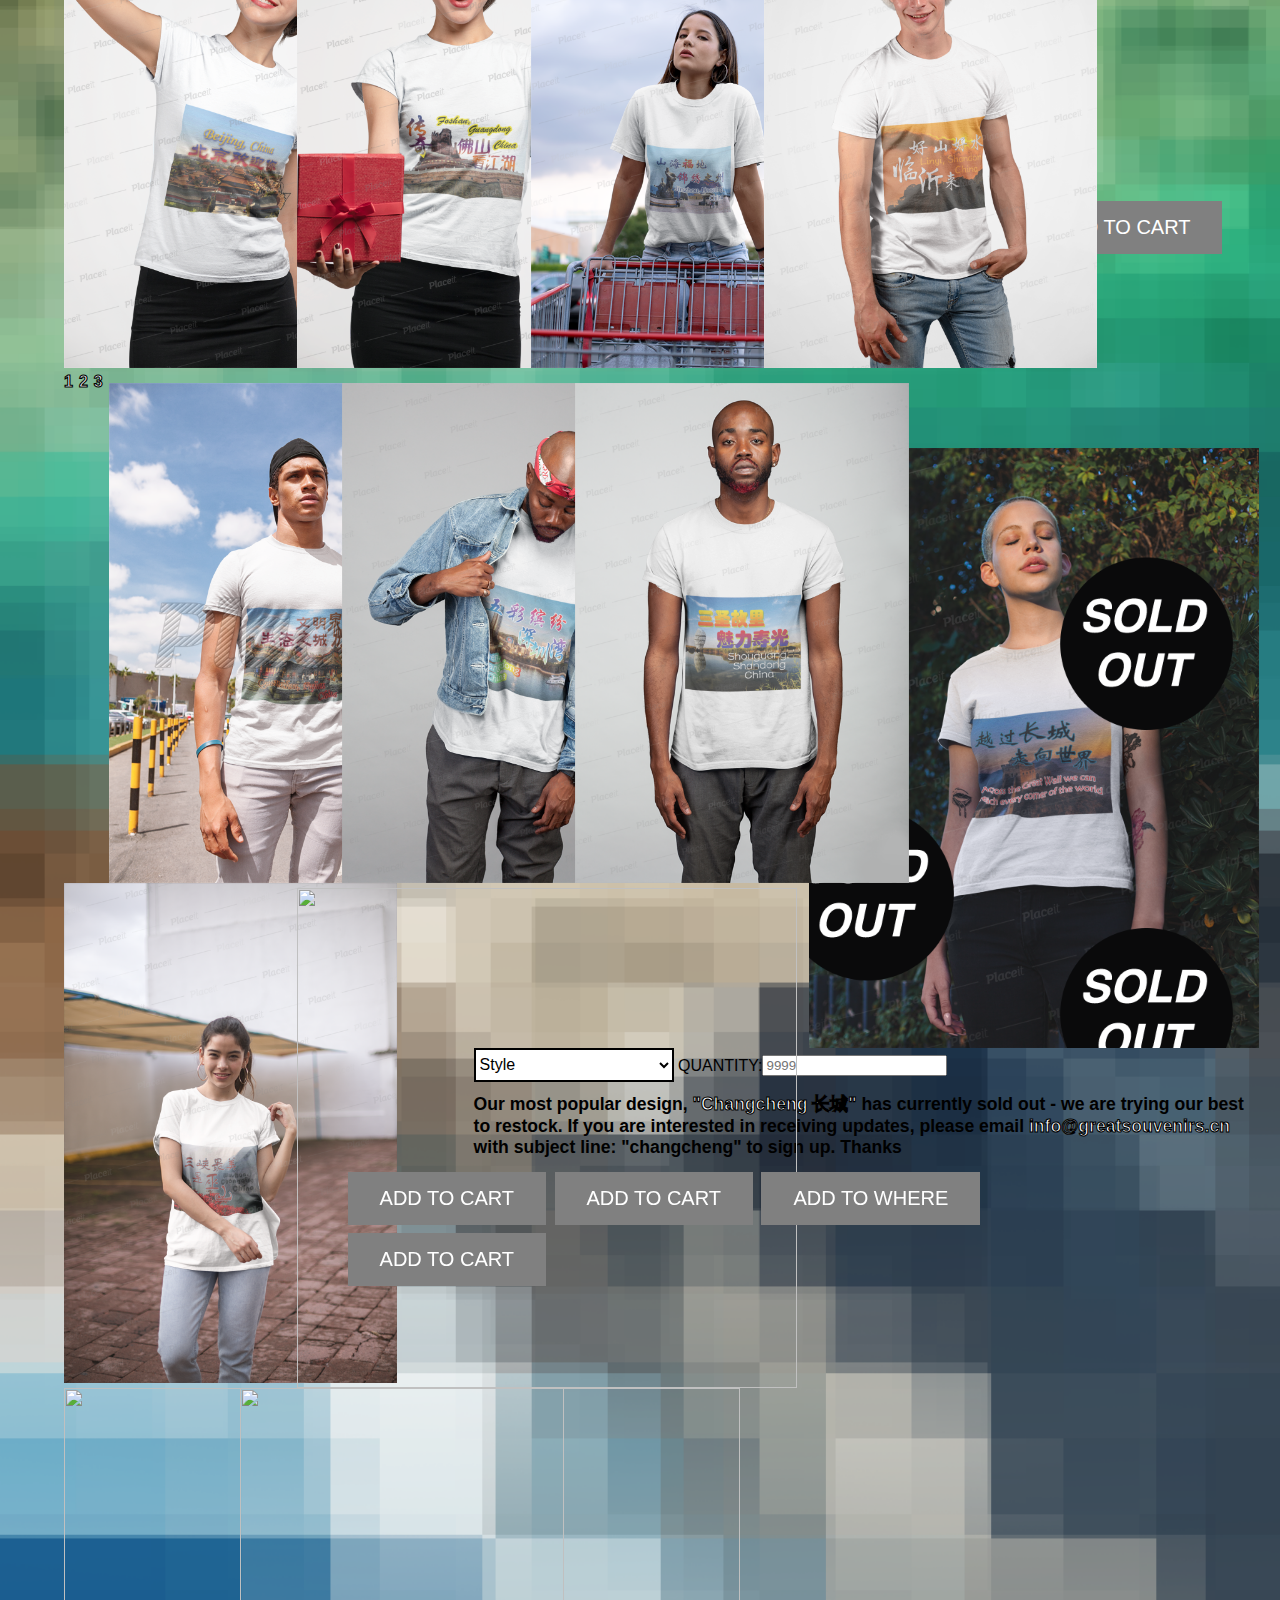
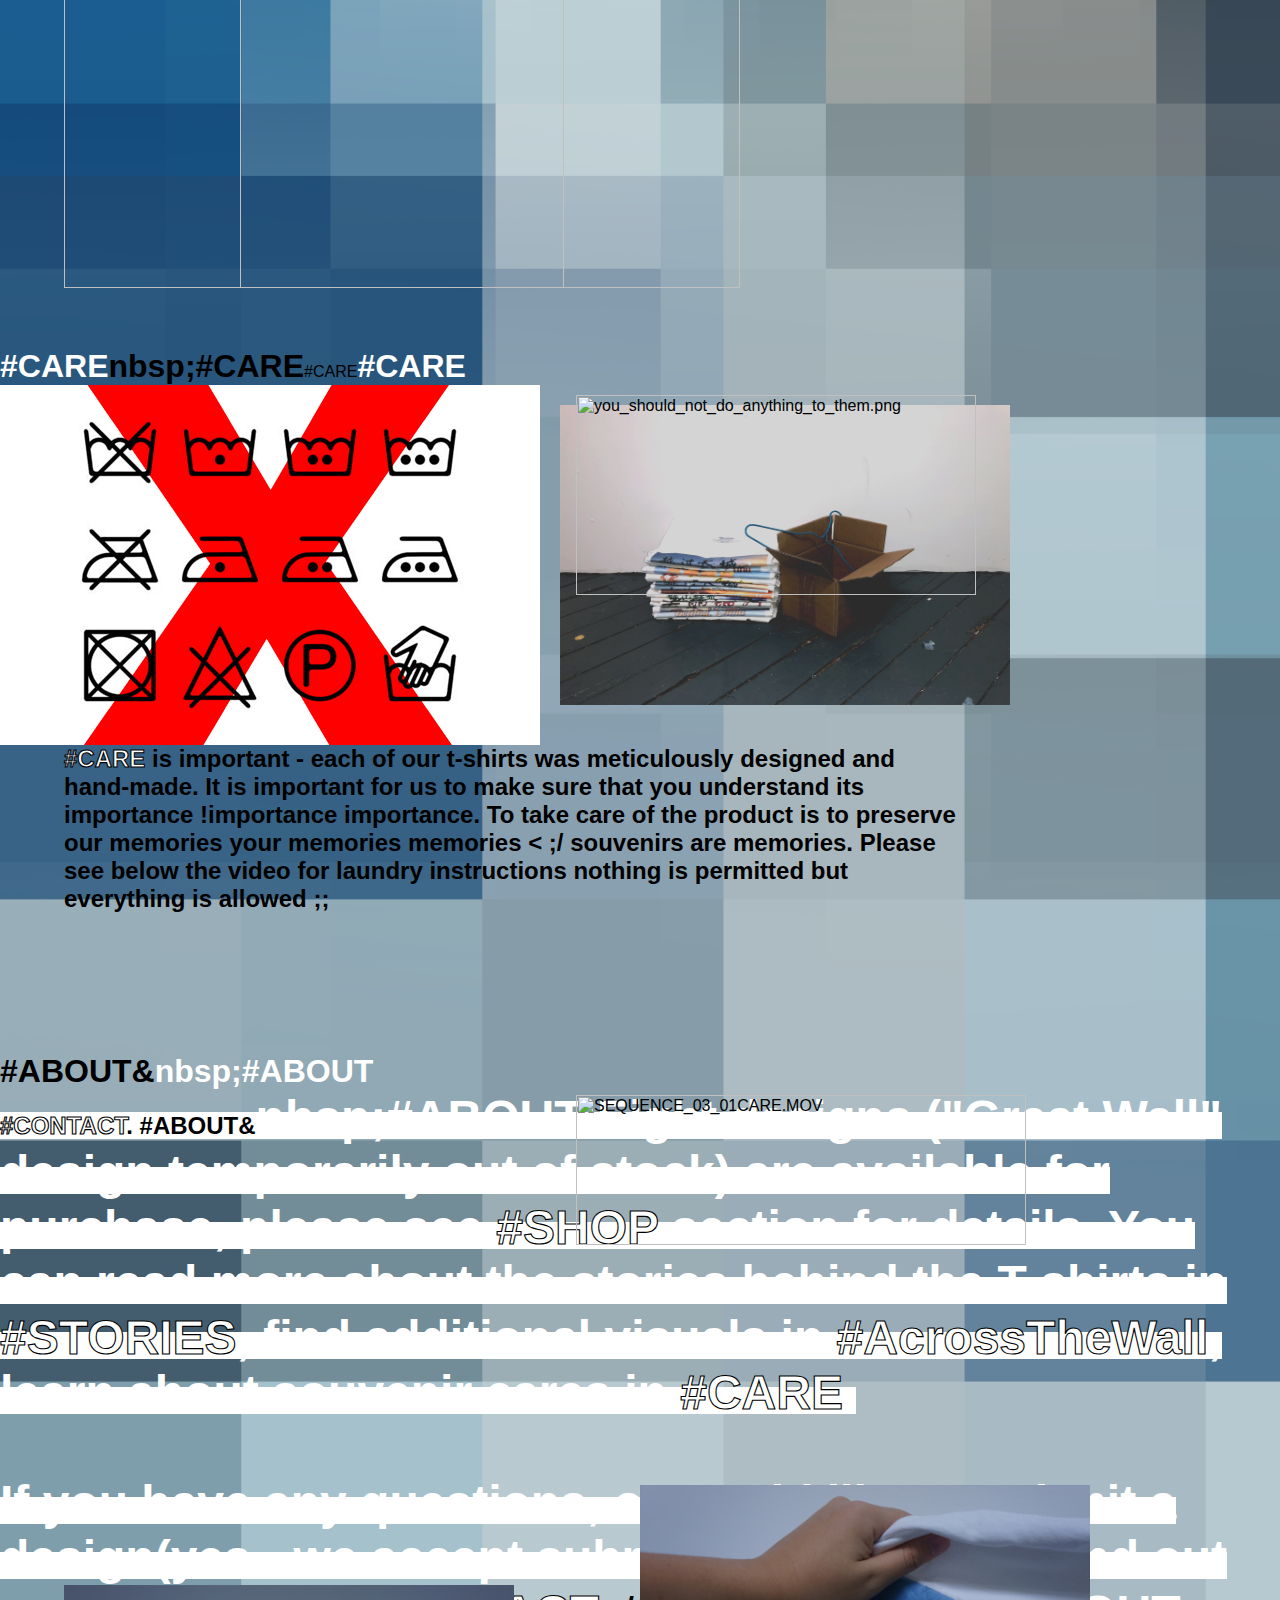
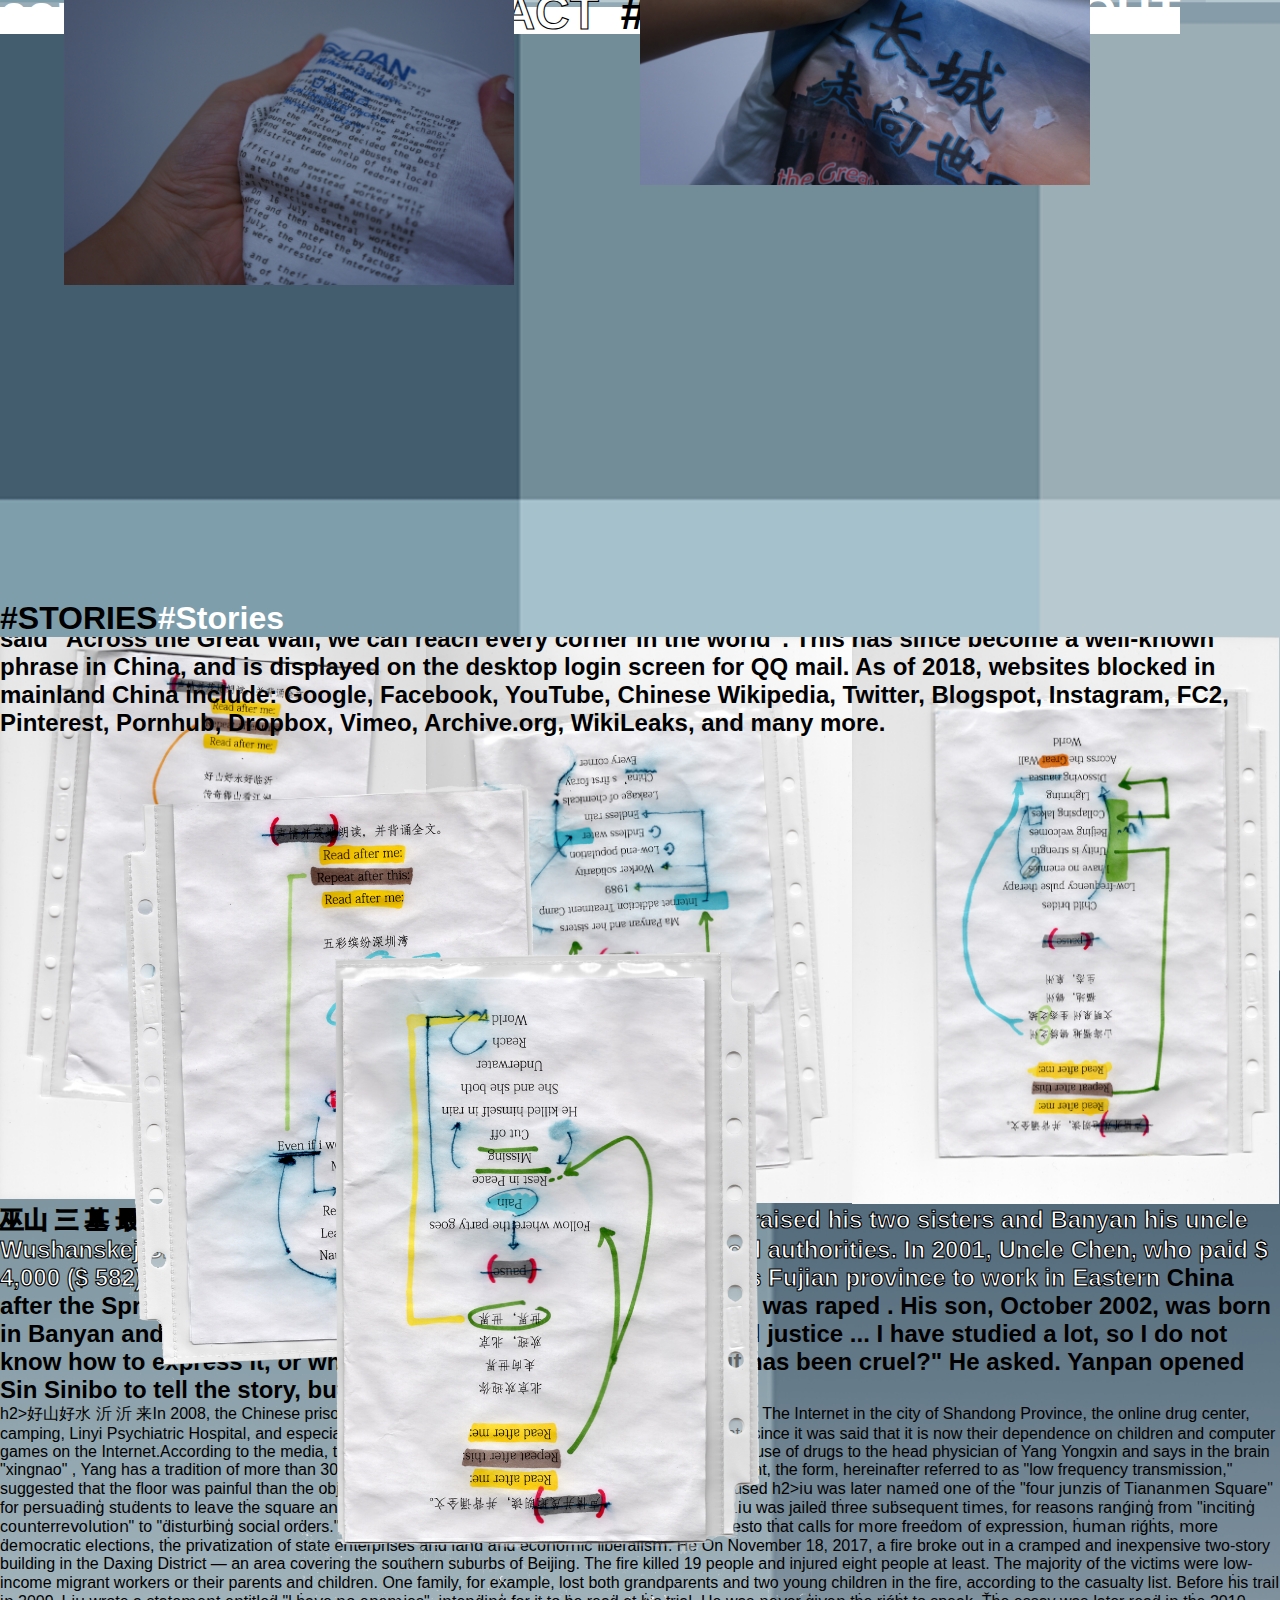
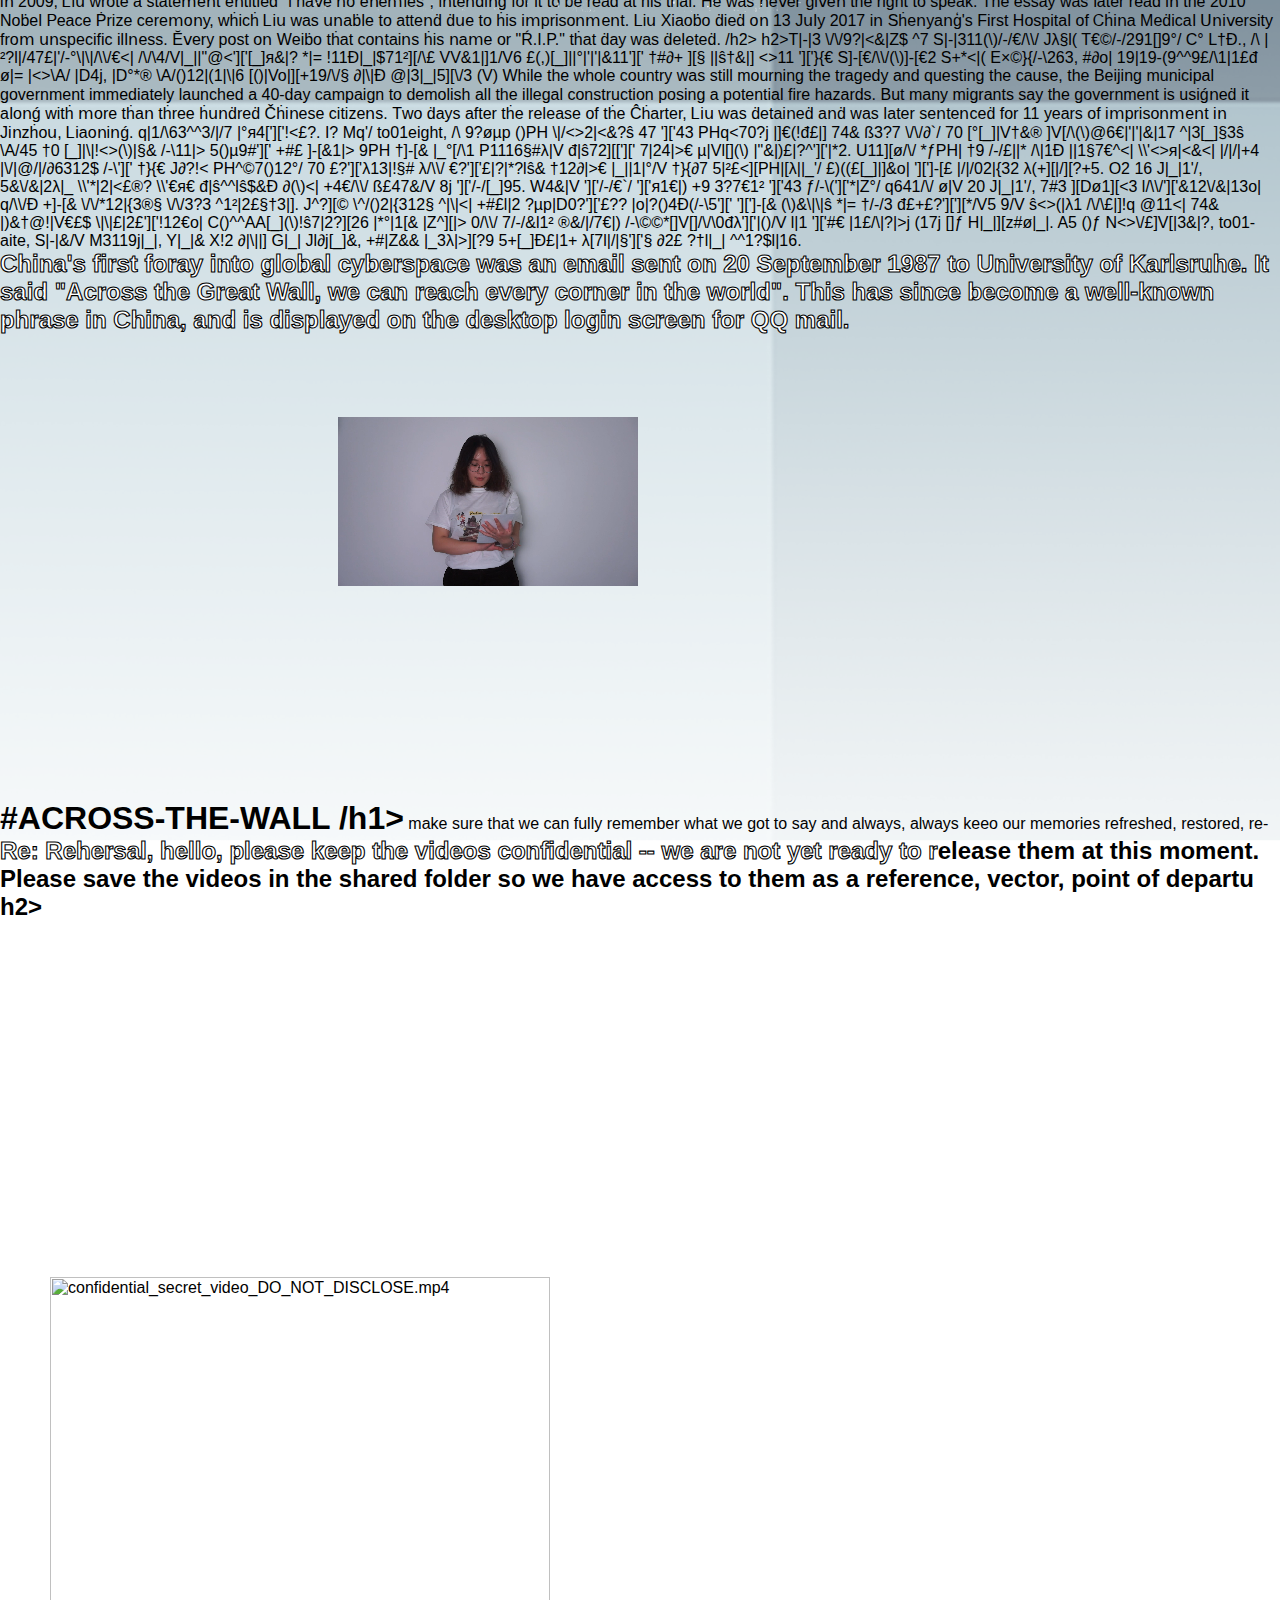
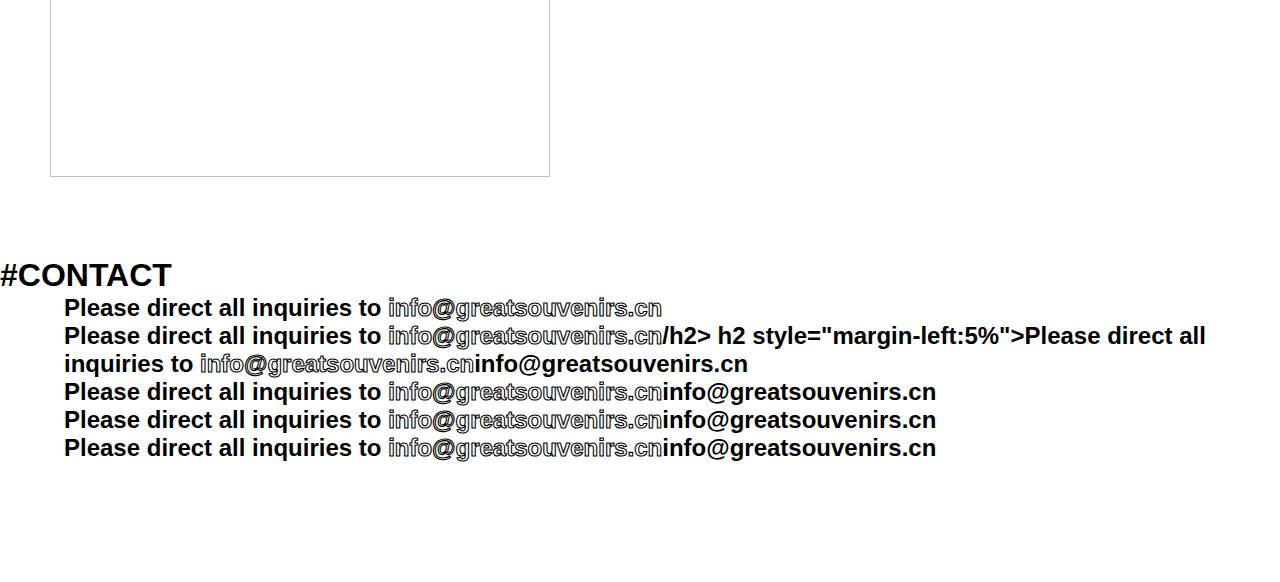
==== commit ea7c7d75: "qaq" ====
--- a/index.html
+++ b/index.html
@@ -240,23 +240,23 @@
 </div>
 
 <div class="vid-pause">
-<video style="width:300px;z-index:-9;float:left" autoplay muted loop>
+<video style="width:300px;z-index:-9;display:inline-block" autoplay muted loop>
 <source src="img/PAUSE_DENG.mp4" type="video/mp4">
 </video>
 
-<video style="width:300px;z-index:-9;float:left" autoplay muted loop>
+<video style="width:300px;z-index:-9;display:inline-block" autoplay muted loop>
 <source src="img/PAUSE_FAN.mp4" type="video/mp4">
 </video>
 
-<video style="width:300px;z-index:-9;float:left" autoplay muted loop>
+<video style="width:300px;z-index:-9;display:inline-block" autoplay muted loop>
 <source src="img/PAUSE_QI.mp4" type="video/mp4">
 </video>
 
-<video style="width:300px;z-index:-9;float:left" autoplay muted loop>
+<video style="width:300px;z-index:-9;display:inline-block" autoplay muted loop>
 <source src="img/PAUSE_HAN.mp4" type="video/mp4">
 </video>
 
-<video style="width:300px;z-index:-9;float:left" autoplay muted loop>
+<video style="width:300px;z-index:-9;display:inline-block" autoplay muted loop>
 <source src="img/PAUSE_ZHANG.mp4" type="video/mp4">
 </video>
 </div>
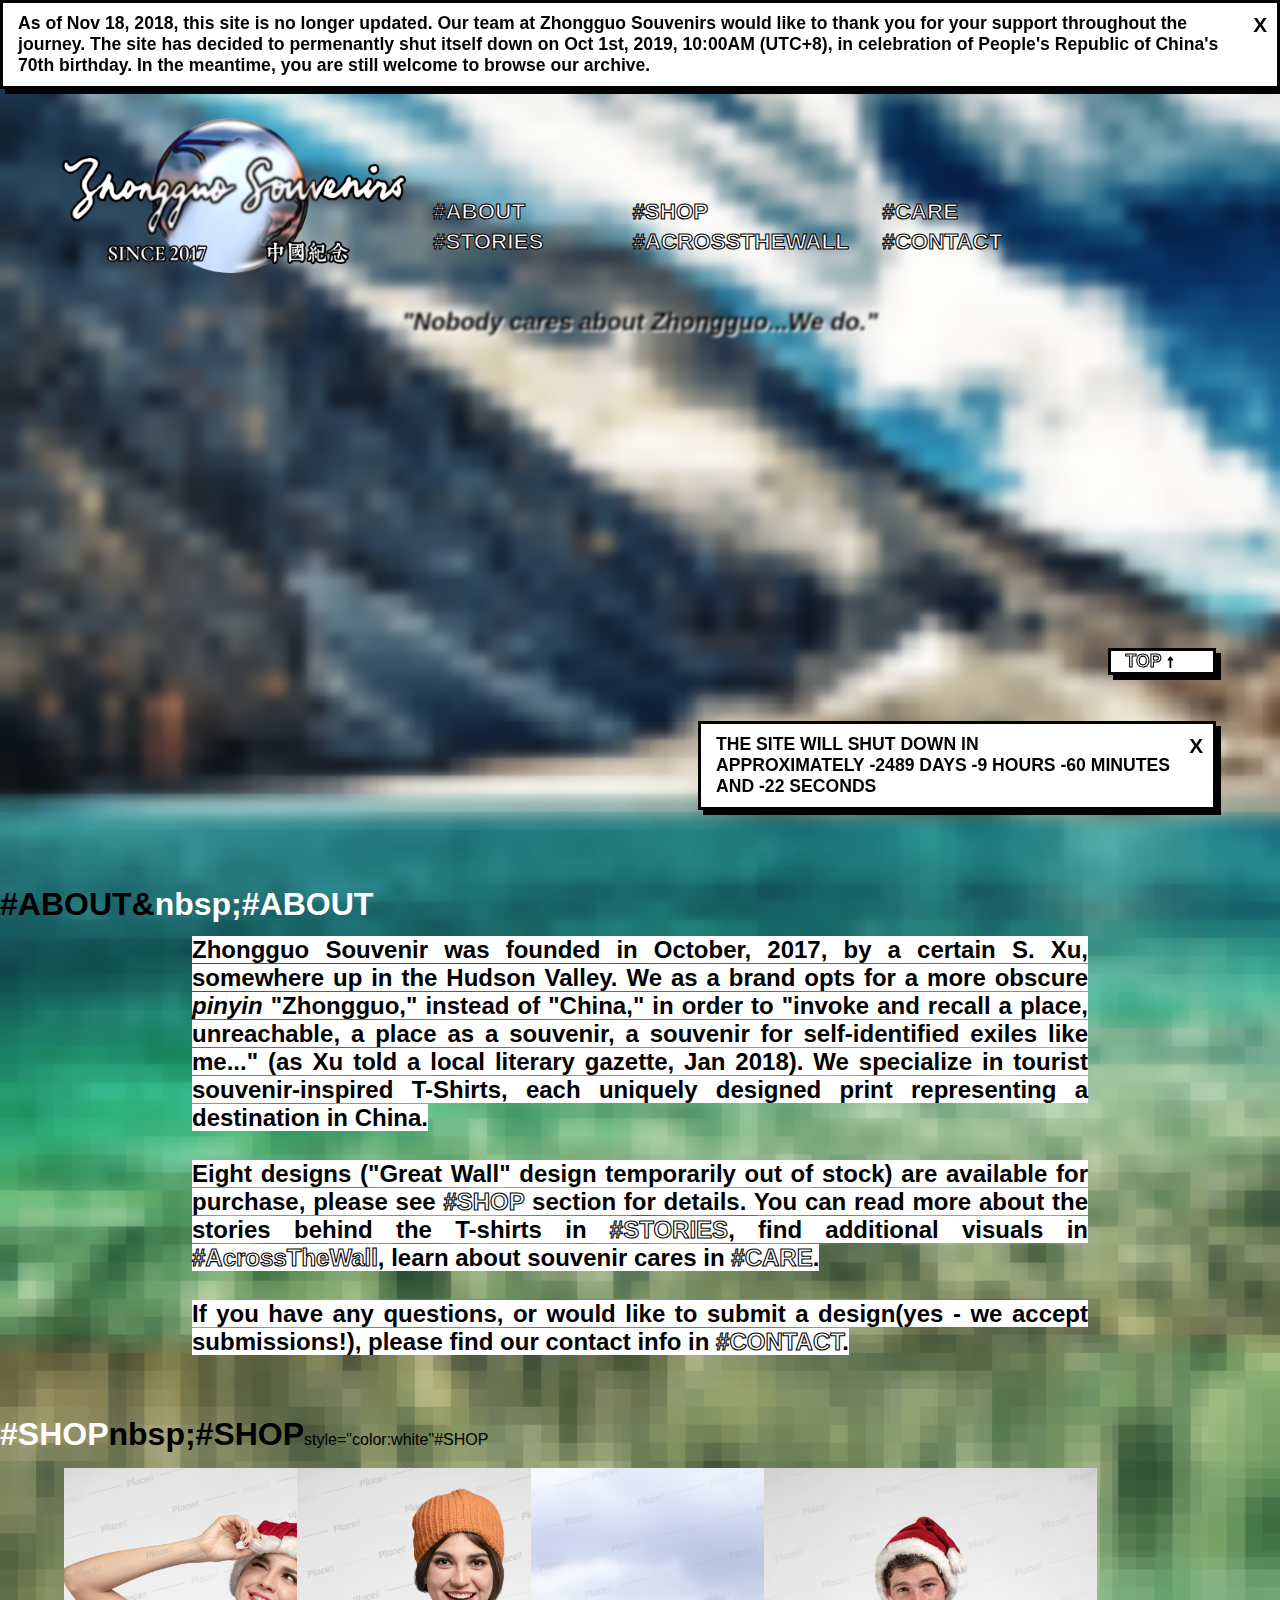
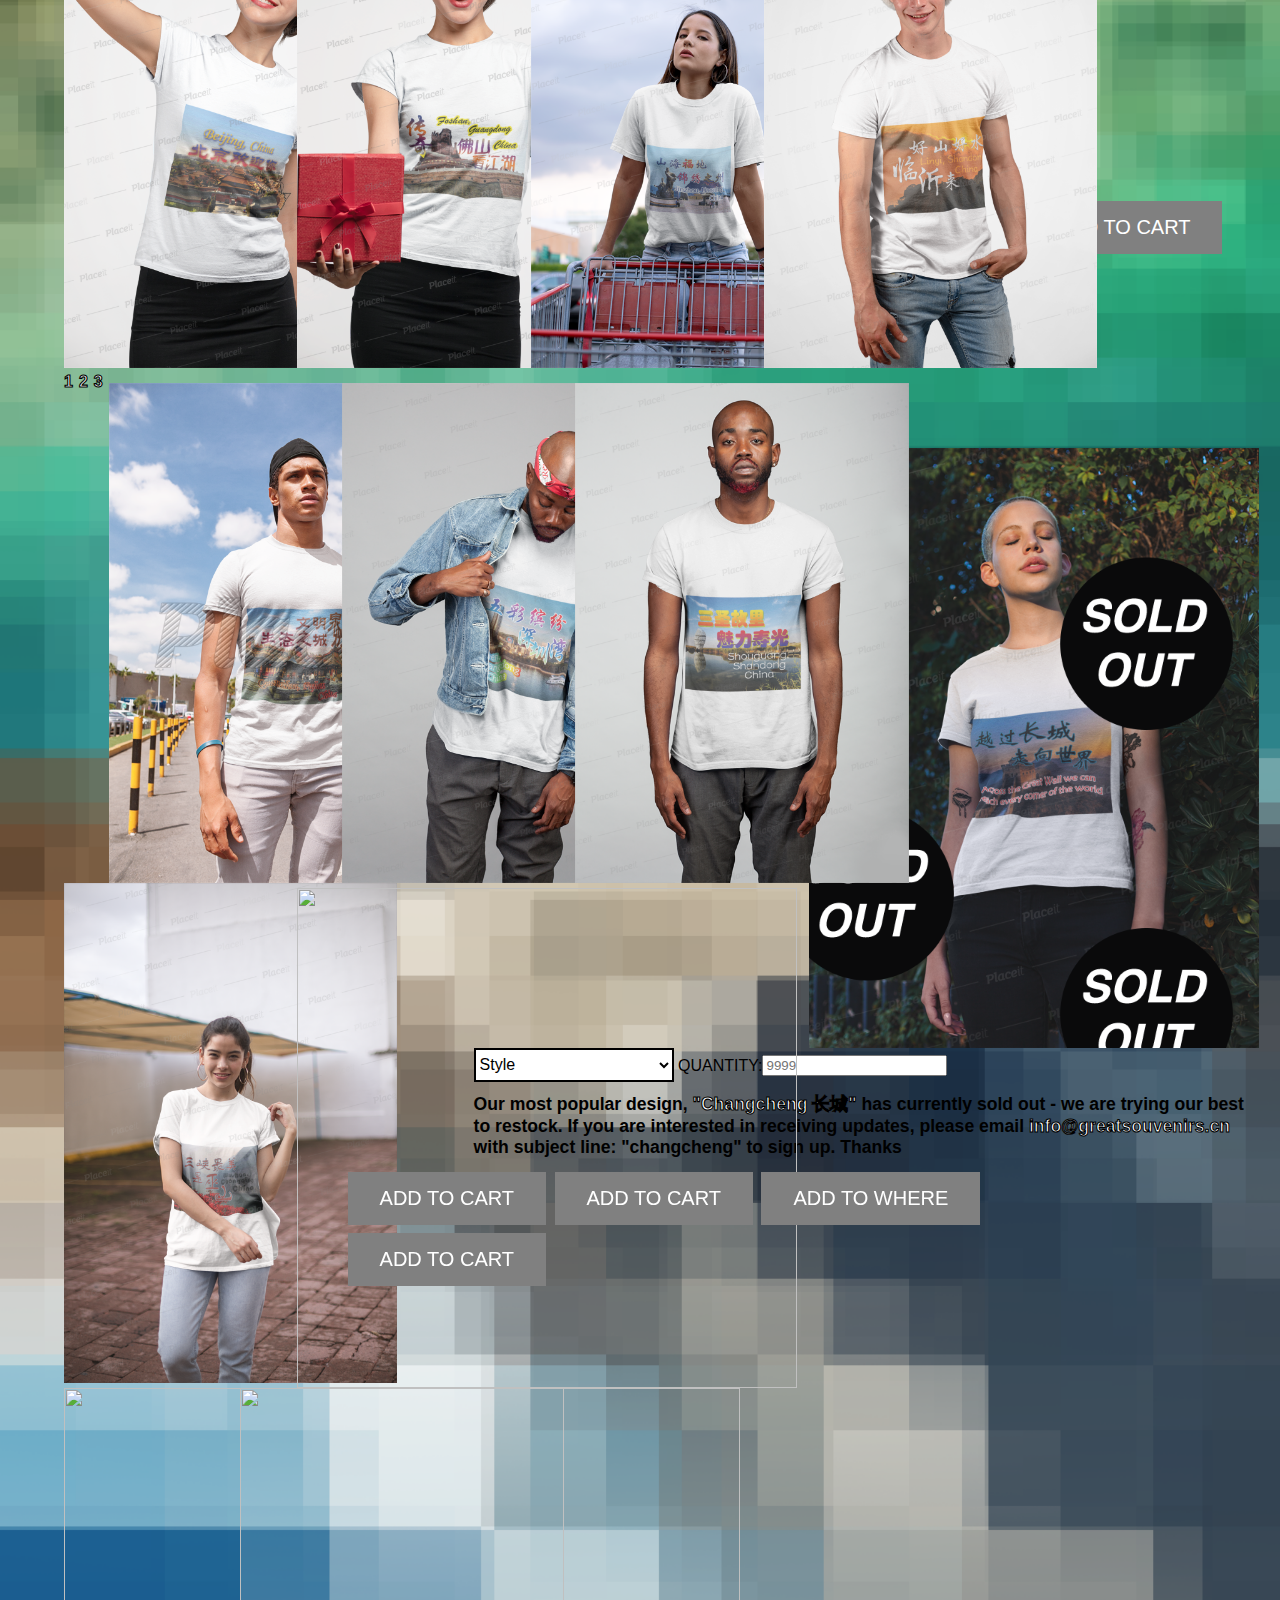
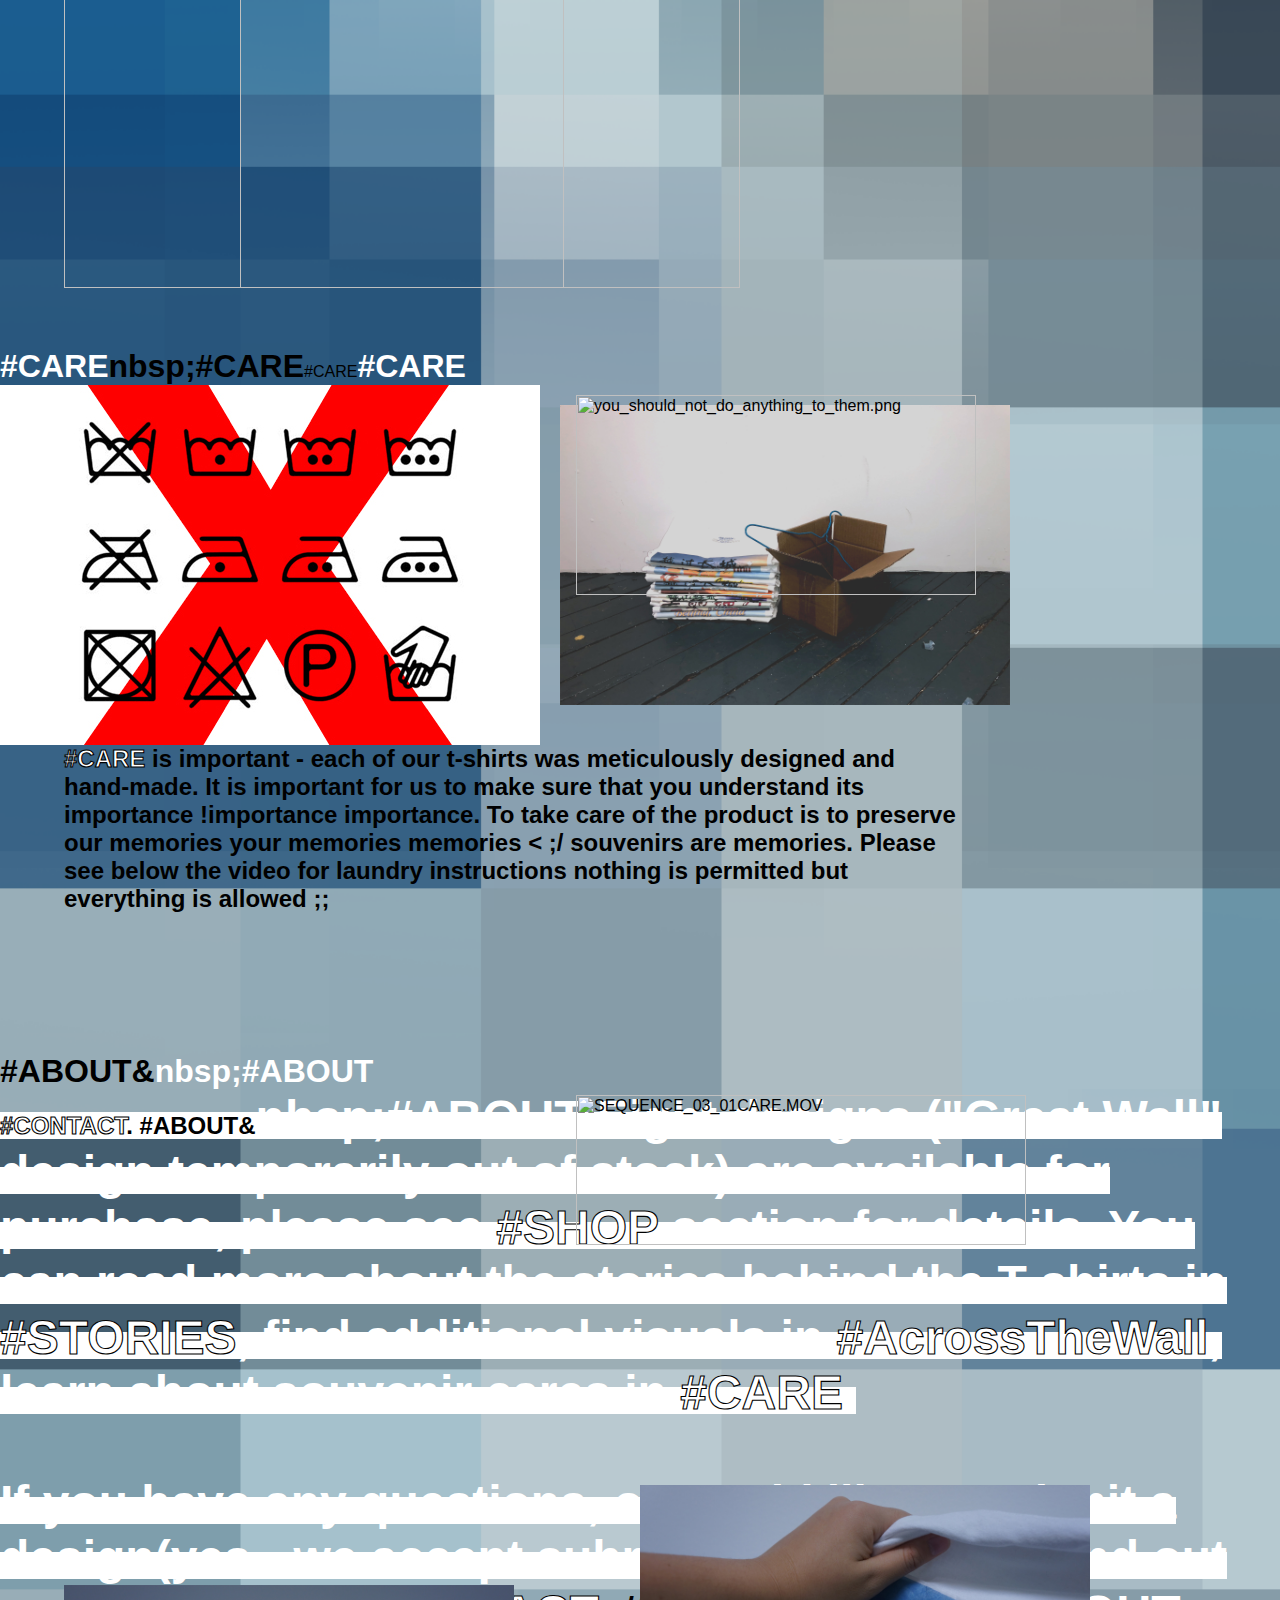
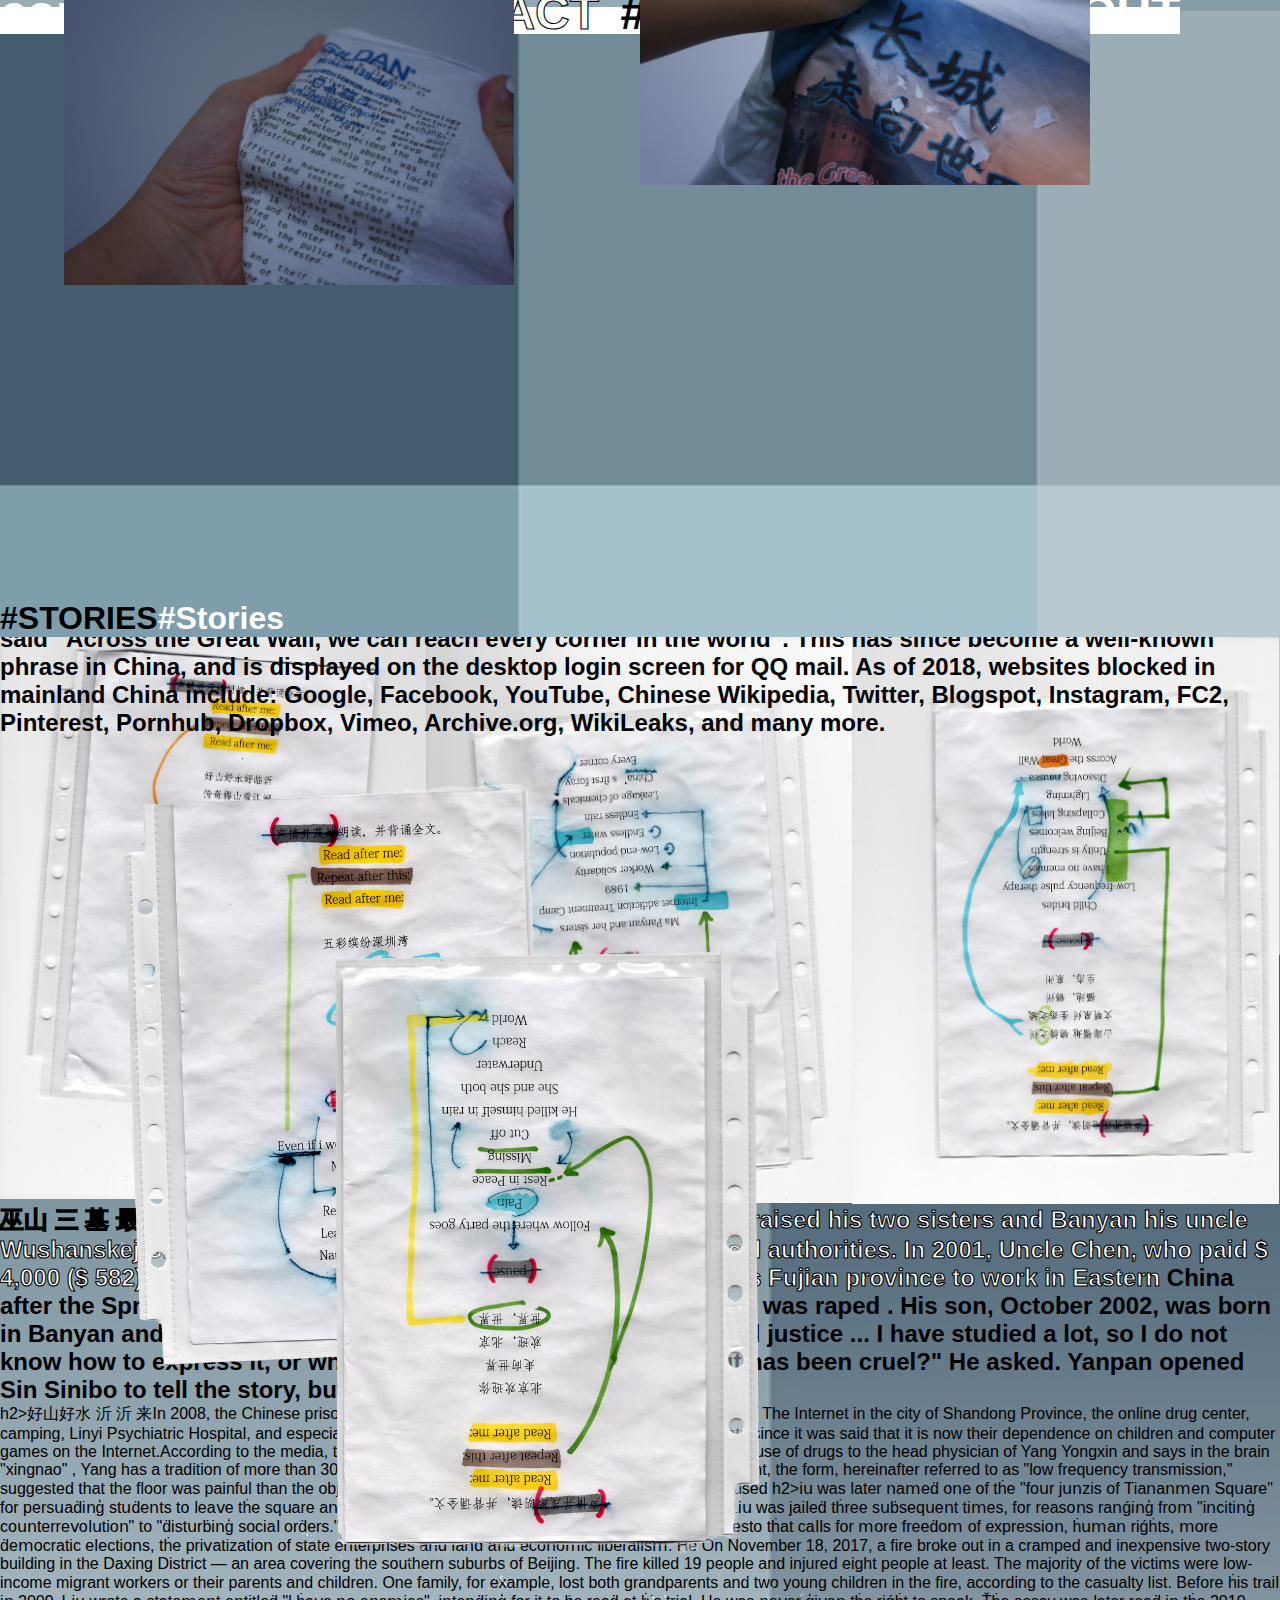
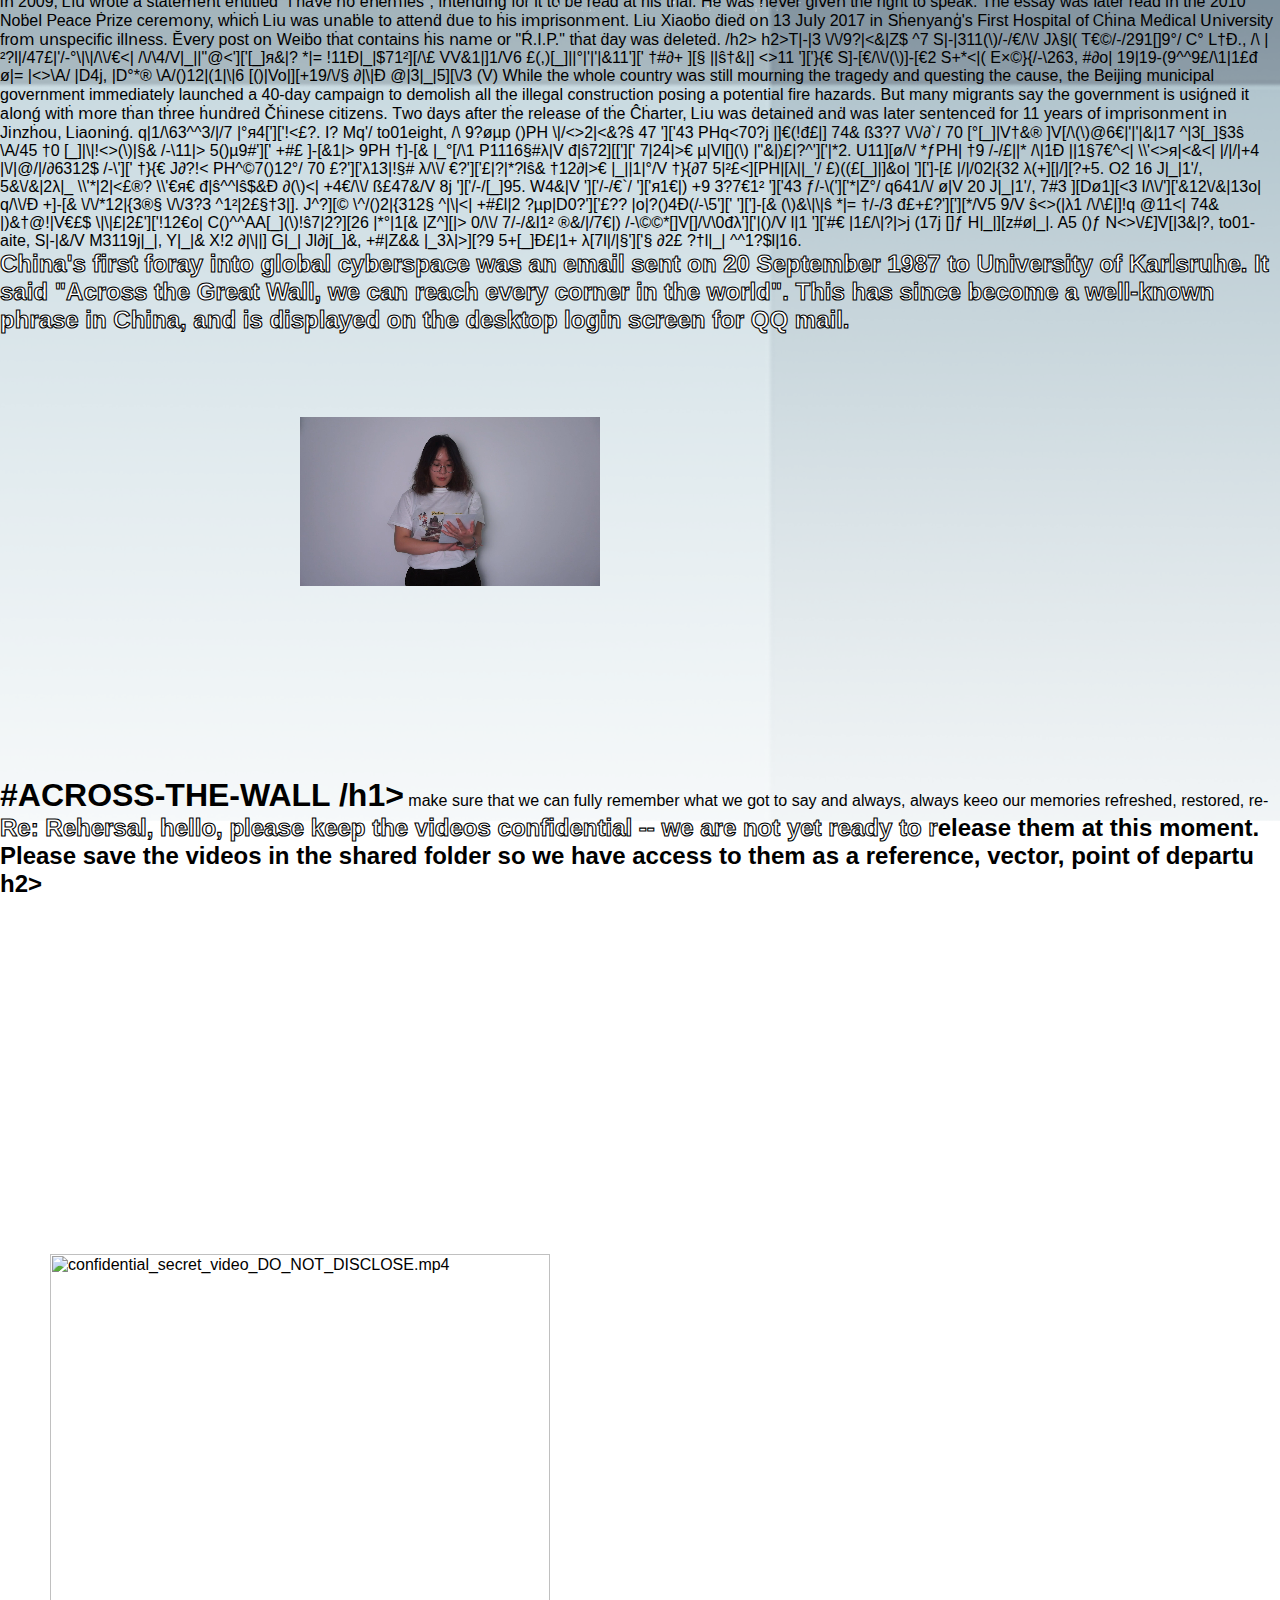
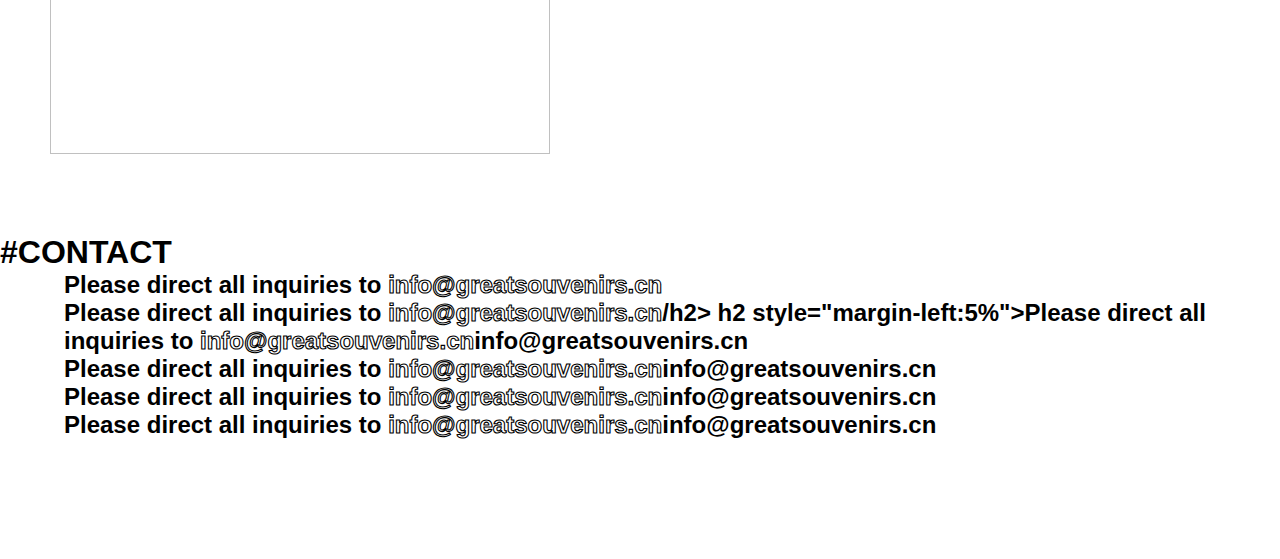
==== commit 4c80c7b5: "qwq" ====
--- a/index.html
+++ b/index.html
@@ -240,23 +240,23 @@
 </div>
 
 <div class="vid-pause">
-<video style="width:300px;z-index:-9;display:inline-block" autoplay muted loop>
+<video style="width:300px;z-index:-9;float:left" autoplay muted loop>
 <source src="img/PAUSE_DENG.mp4" type="video/mp4">
 </video>
 
-<video style="width:300px;z-index:-9;display:inline-block" autoplay muted loop>
+<video style="width:300px;z-index:-9;float:left" autoplay muted loop>
 <source src="img/PAUSE_FAN.mp4" type="video/mp4">
 </video>
 
-<video style="width:300px;z-index:-9;display:inline-block" autoplay muted loop>
+<video style="width:300px;z-index:-9;float:left" autoplay muted loop>
 <source src="img/PAUSE_QI.mp4" type="video/mp4">
 </video>
 
-<video style="width:300px;z-index:-9;display:inline-block" autoplay muted loop>
+<video style="width:300px;z-index:-9;float:left" autoplay muted loop>
 <source src="img/PAUSE_HAN.mp4" type="video/mp4">
 </video>
 
-<video style="width:300px;z-index:-9;display:inline-block" autoplay muted loop>
+<video style="width:300px;z-index:-9;float:left" autoplay muted loop>
 <source src="img/PAUSE_ZHANG.mp4" type="video/mp4">
 </video>
 </div>
--- a/main.css
+++ b/main.css
@@ -313,9 +313,6 @@
 .vid-pause{
 	text-align: center;
 	overflow:hidden;
-	left:0;
-	top:0;
-	margin:auto;
 }
 
 
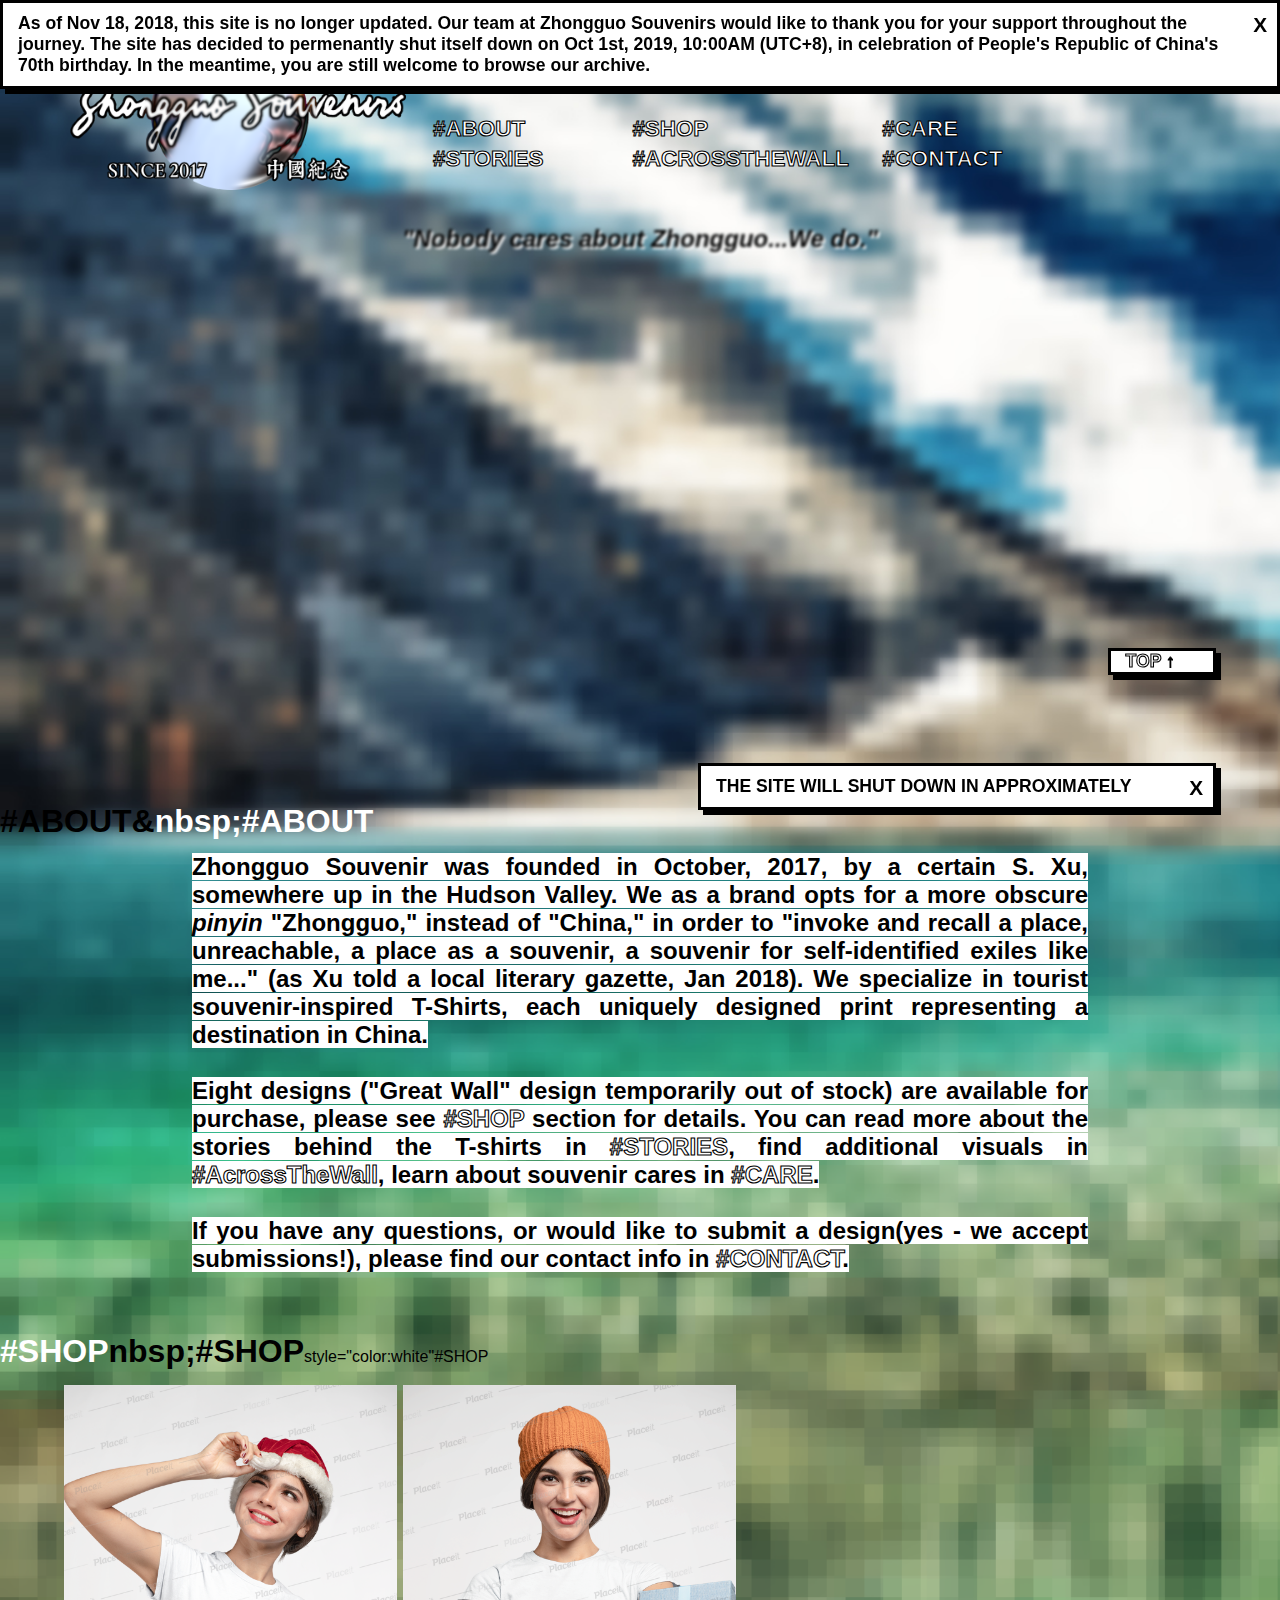
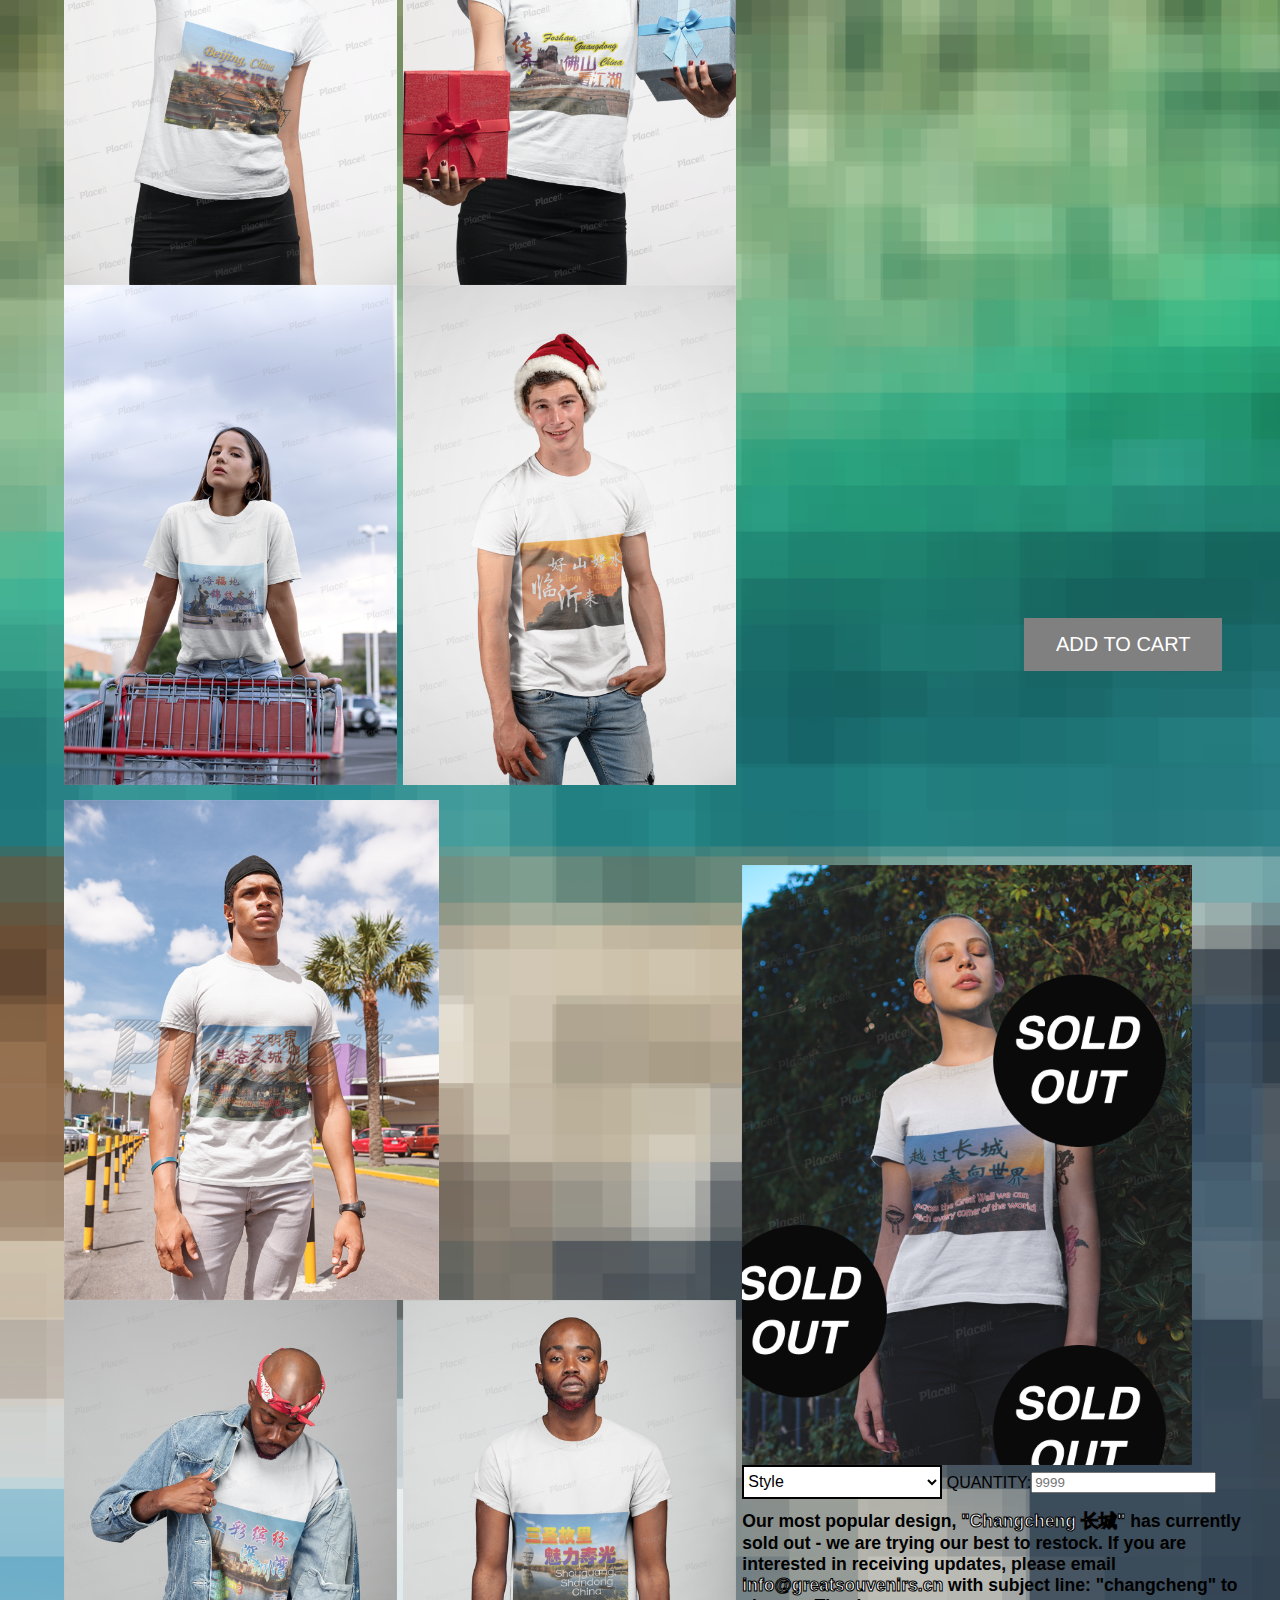
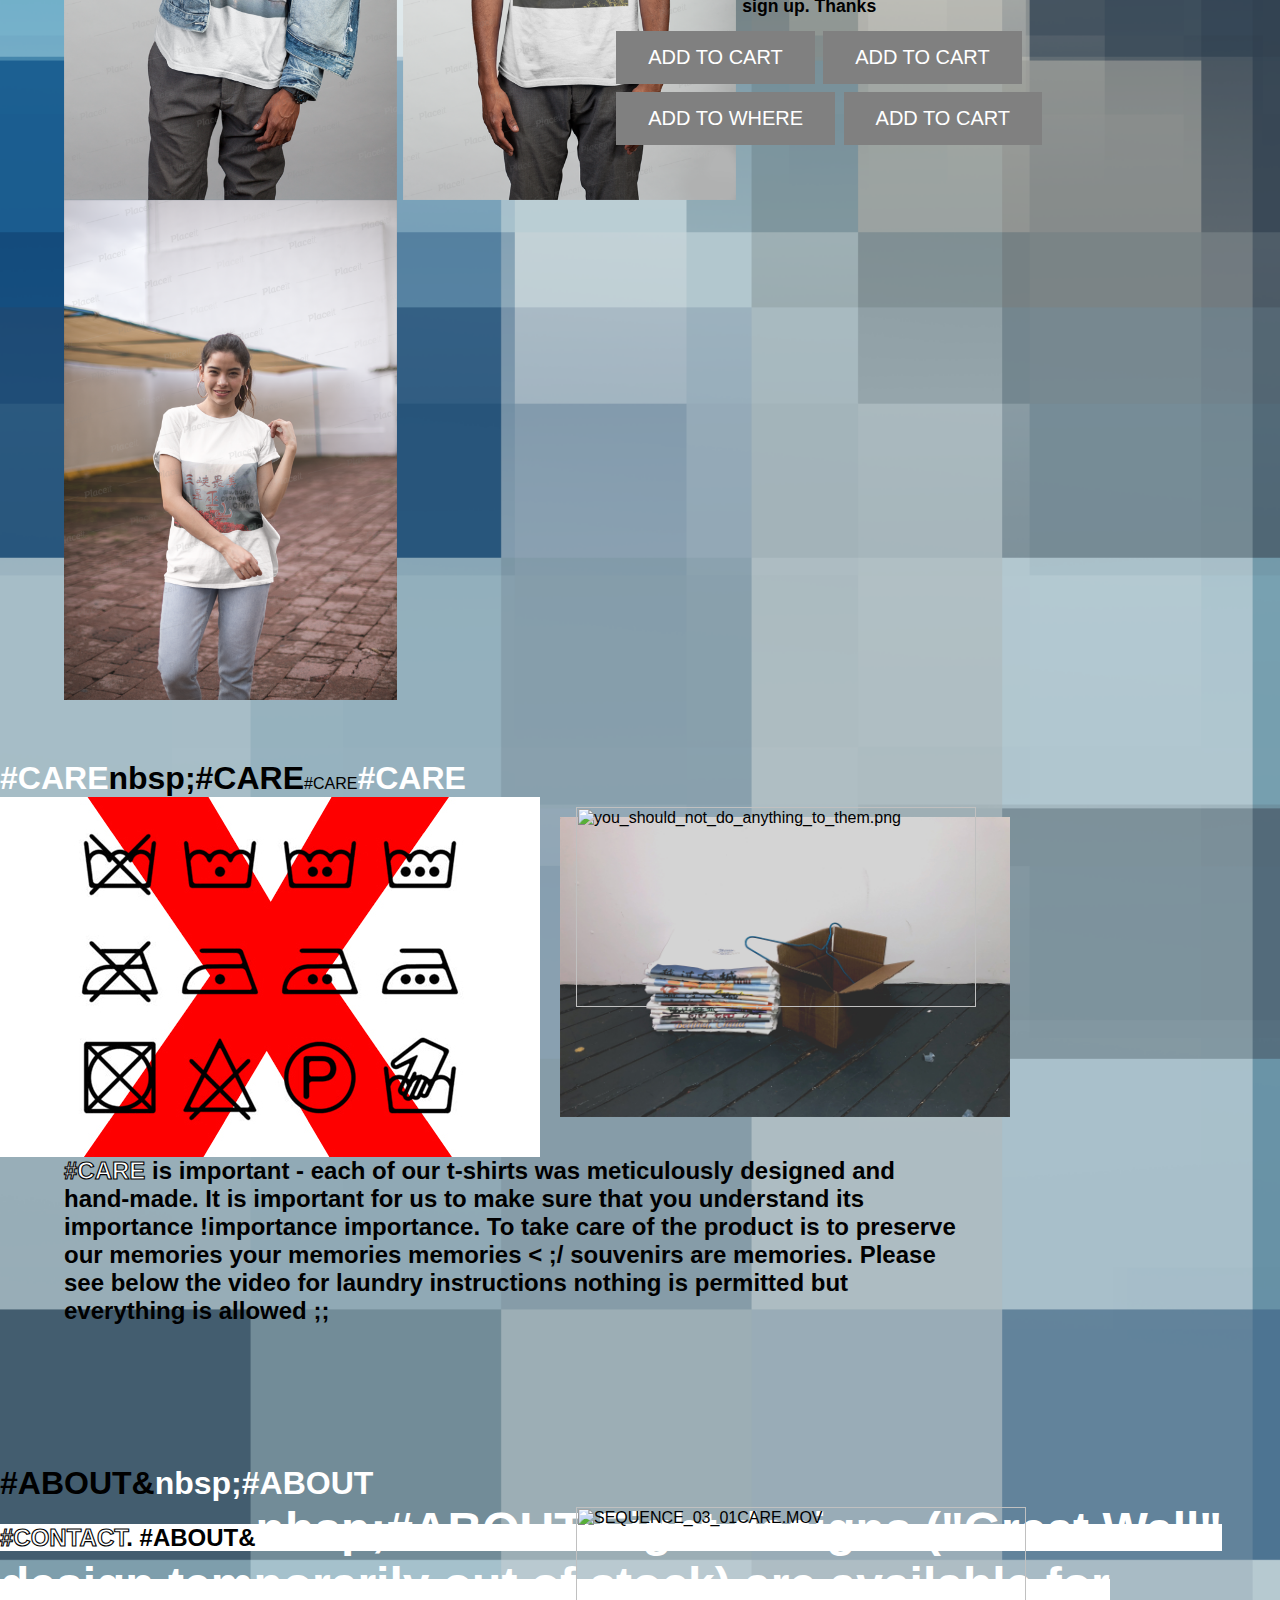
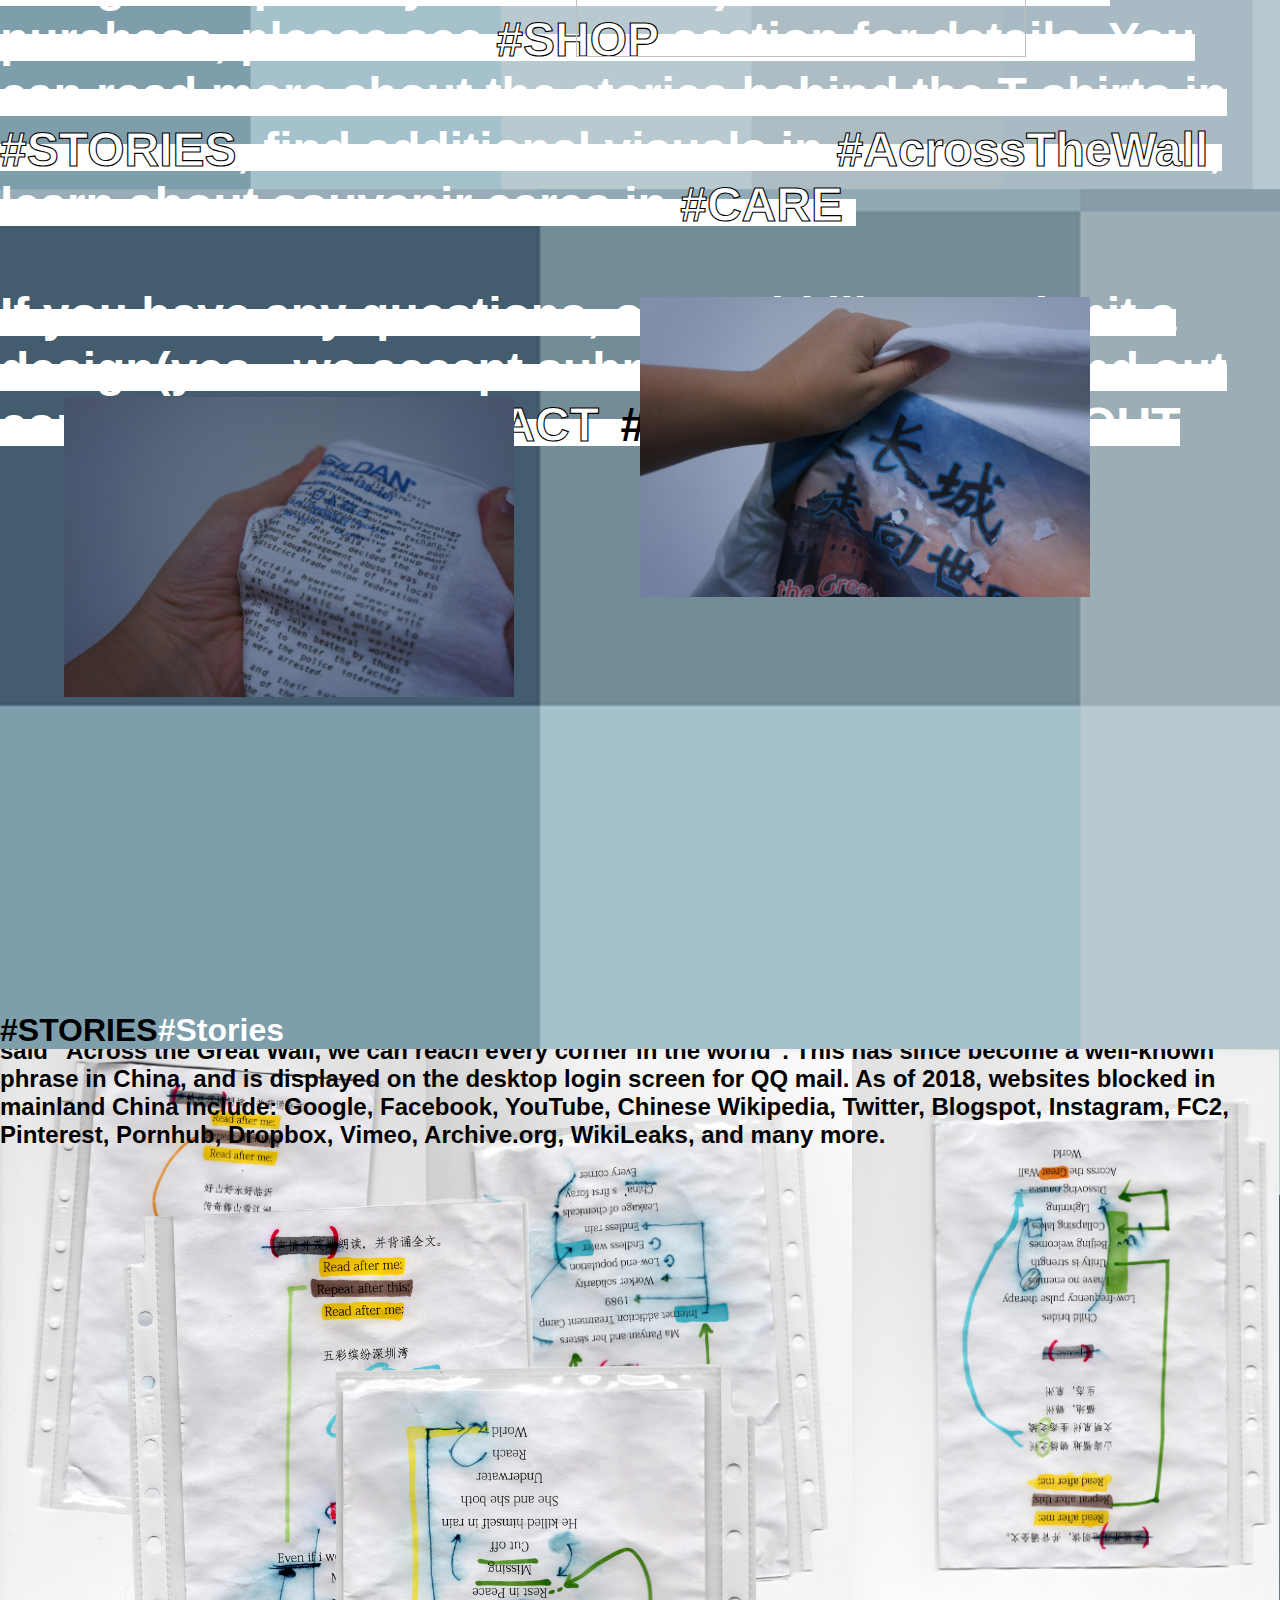
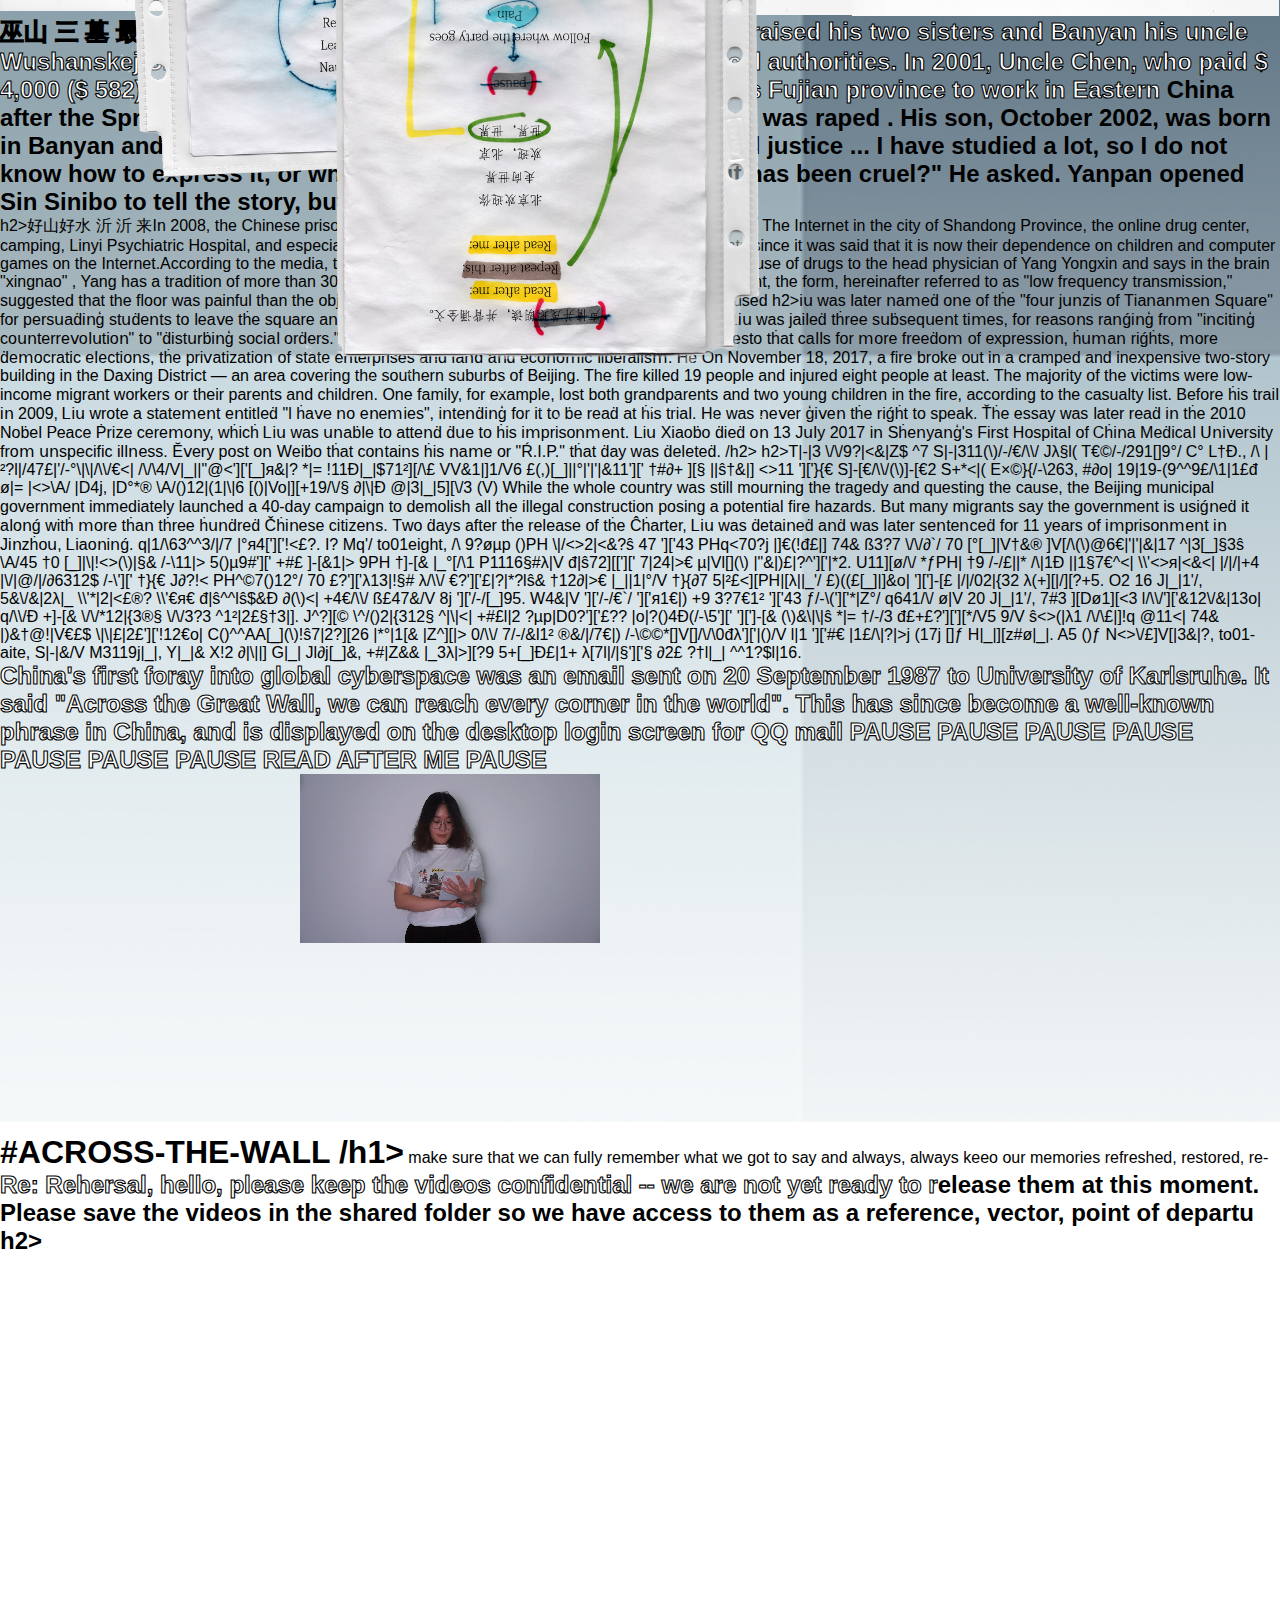
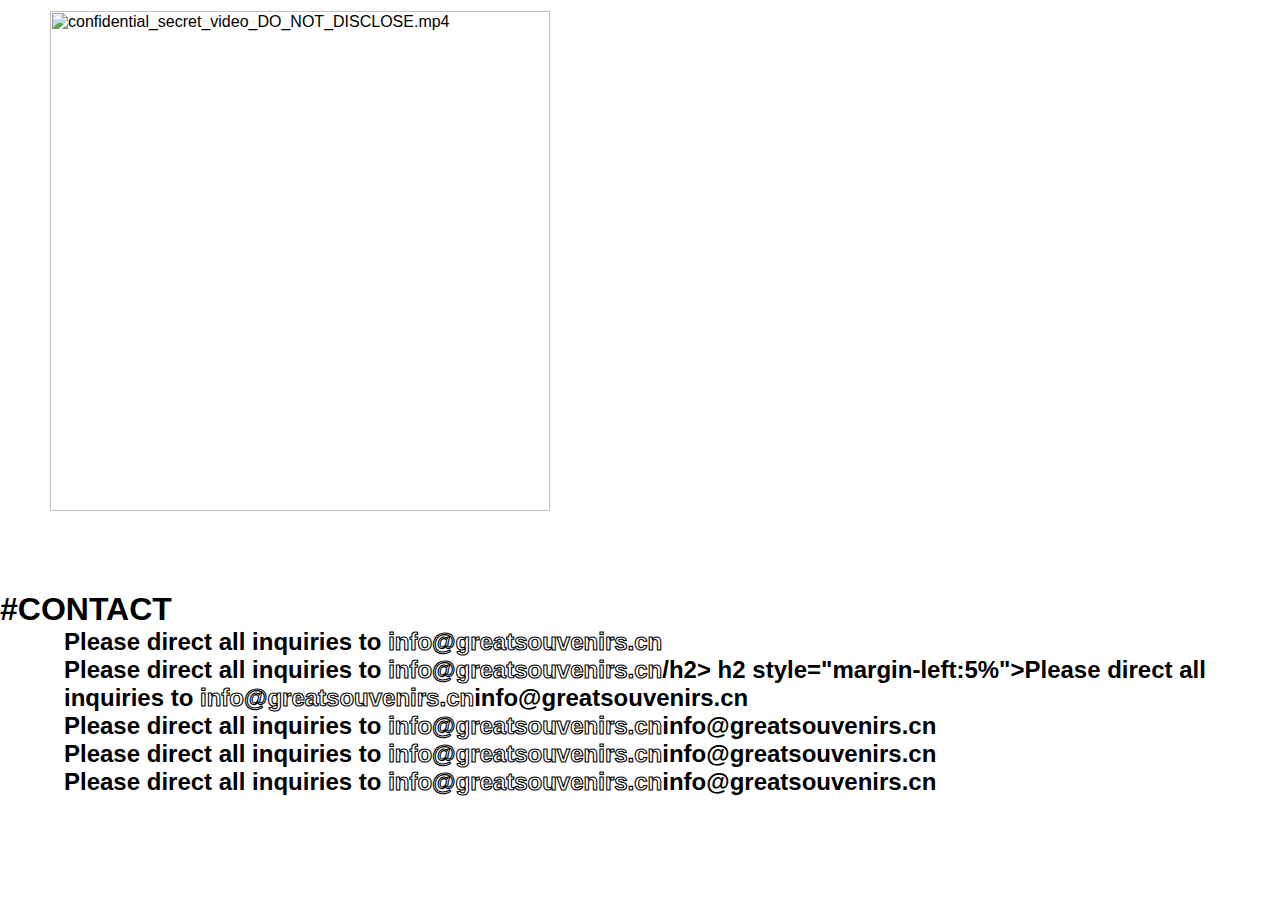
==== commit 8ad8c854: "QWQ" ====
--- a/index.html
+++ b/index.html
@@ -230,7 +230,7 @@
 J^?][© \^/()2|{312§ ^|\|<| +#£l|2 ?µp|D0?']['£?? |o|?()4Ð(/-\5'][' '][']-[& (\)&\|\|ŝ *|= †/-/3 đ£+£?']['][*/V5 9/V ŝ<>(|λ1 /\/\£|]!q @11<| 74& |)&†@!|V€£$ \|\|£|2£']['!12€o| C()^^AA[_](\)!ŝ7|2?][26 |*°|1[& |Z^][|> 0/\\/ 7/-/&l1² ®&/|/7€|) /-\©©*[]V[]/\/\0đλ']['|()/V l|1 ']['#€ |1£/\|?|>j (17j []ƒ H|_|][z#ø|_|.
 
 A5 ()ƒ N<>\/£]V[|3&|?, to01-aite, S|-|&/V M3119j|_|, Y|_|& X!2 ∂|\||] G|_| Jl∂j[_]&, +#|Z&& |_3λ|>][?9 5+[_]Ð£|1+ λ[7l|/|§']['§ ∂2£ ?†l|_| ^^1?$l|16.</h2>
-<h2><a href=>China's first foray into global cyberspace was an email sent on 20 September 1987 to University of Karlsruhe. It said "Across the Great Wall, we can reach every corner in the world". This has since become a well-known phrase in China, and is displayed on the desktop login screen for QQ mail.</a></h2>
+<h2><a href=>China's first foray into global cyberspace was an email sent on 20 September 1987 to University of Karlsruhe. It said "Across the Great Wall, we can reach every corner in the world". This has since become a well-known phrase in China, and is displayed on the desktop login screen for QQ mail PAUSE PAUSE PAUSE PAUSE PAUSE PAUSE PAUSE READ AFTER ME PAUSE</a></h2>
 
 </div>
 
--- a/main.css
+++ b/main.css
@@ -364,4 +364,8 @@
 	display:inline-block;
 
 	}
+
+	.vid-pause{
+		display:none;
+	}
 }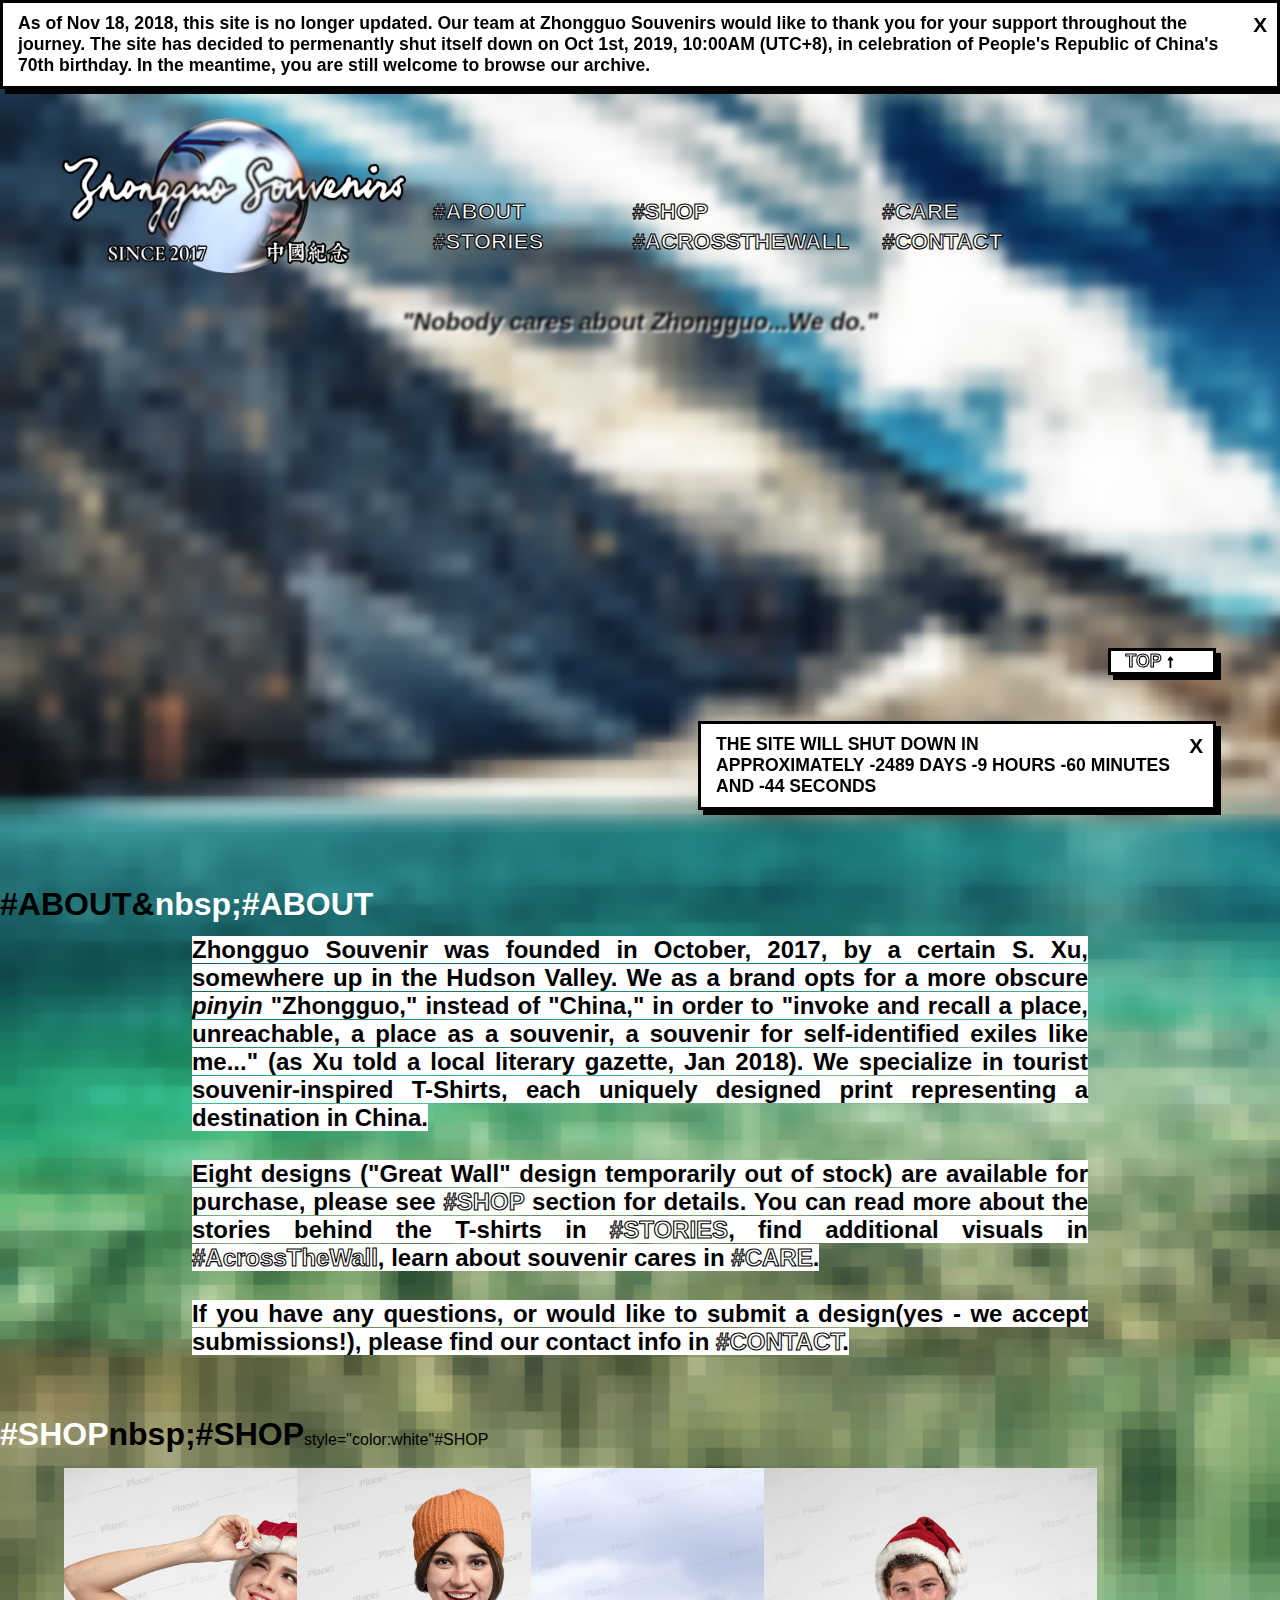
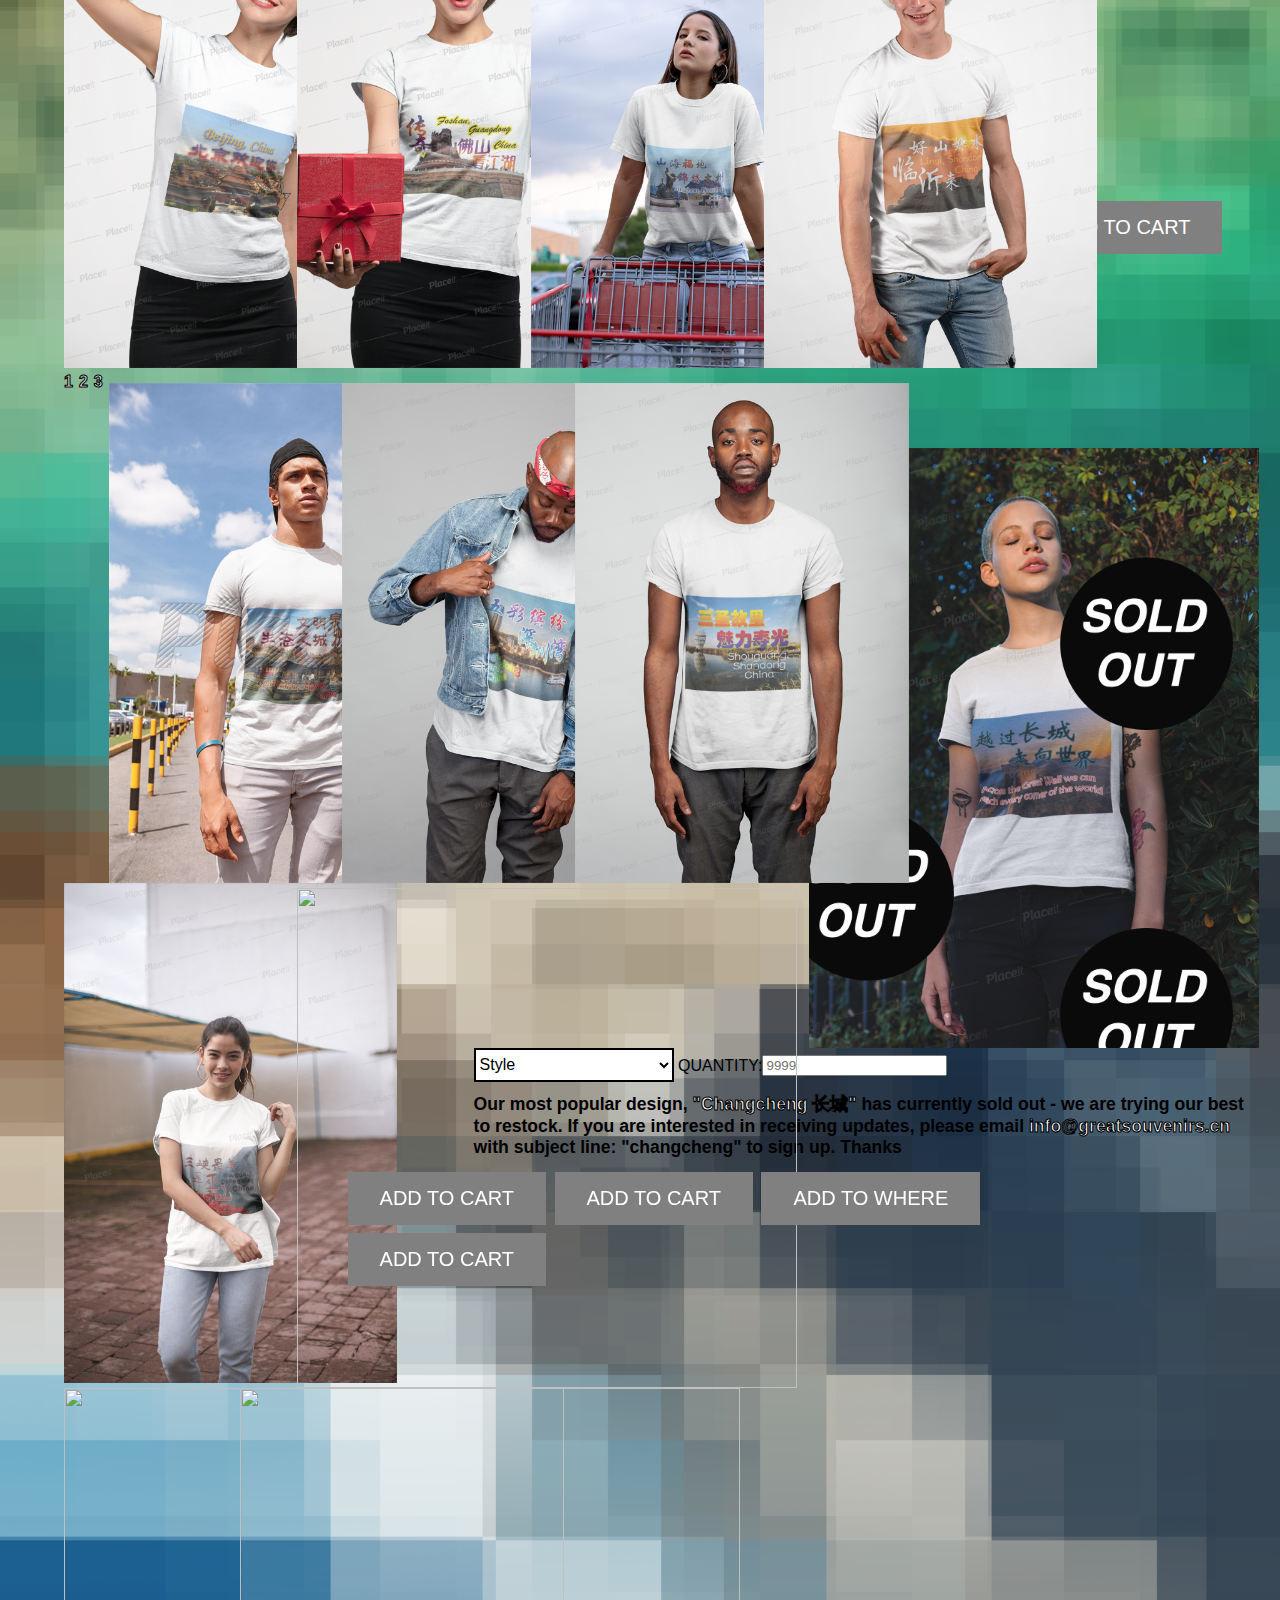
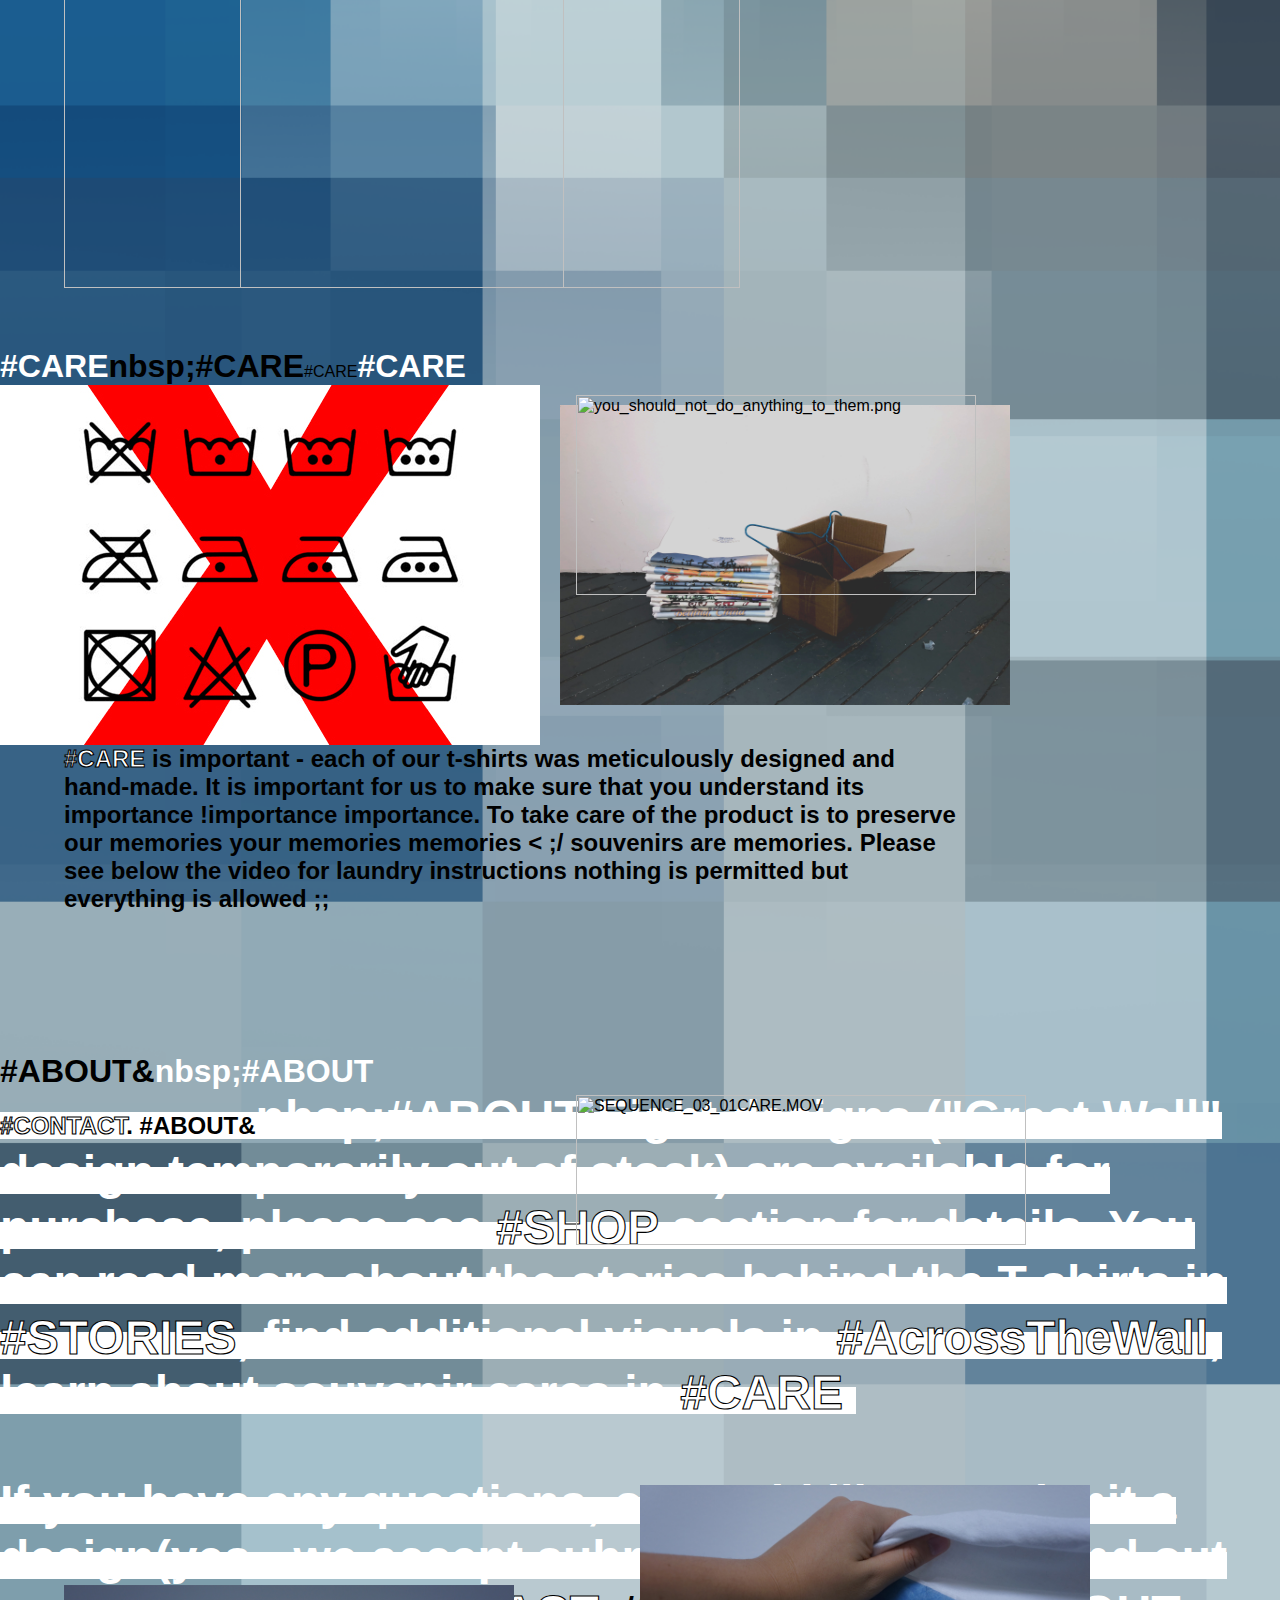
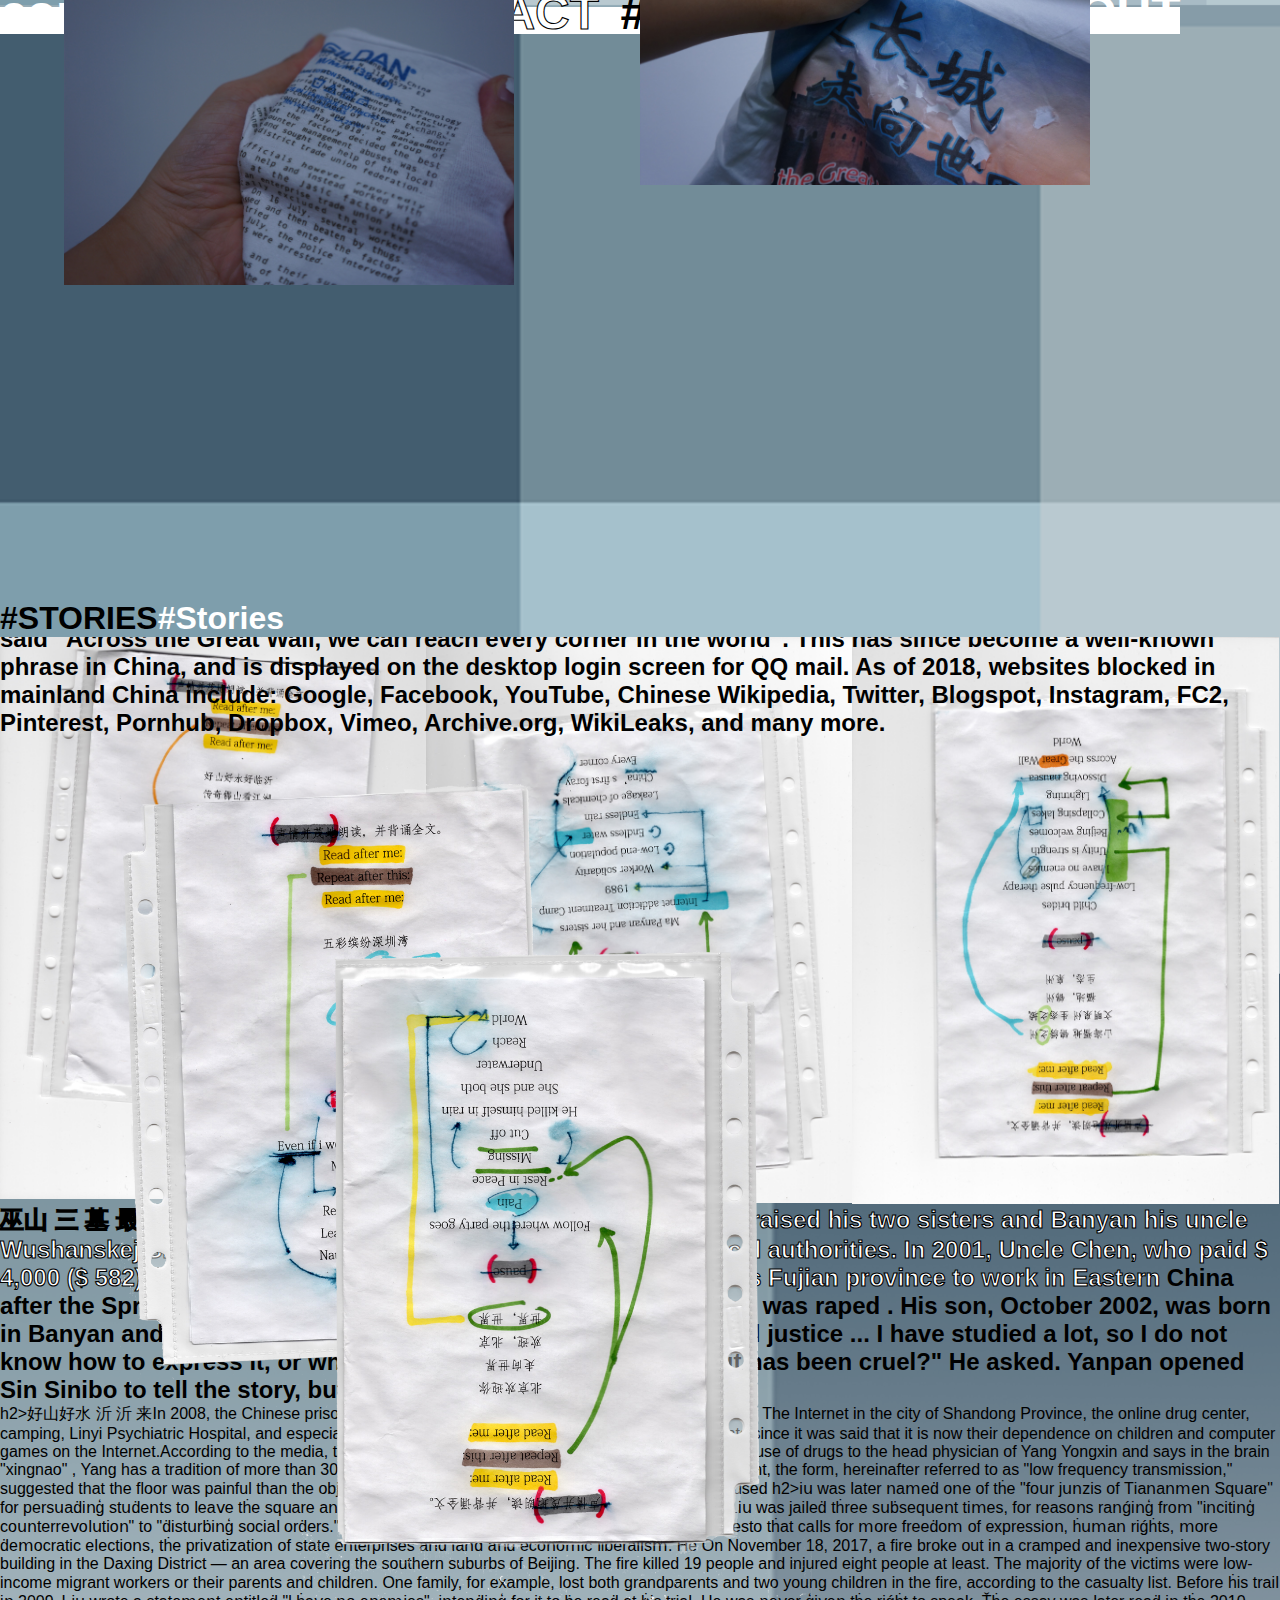
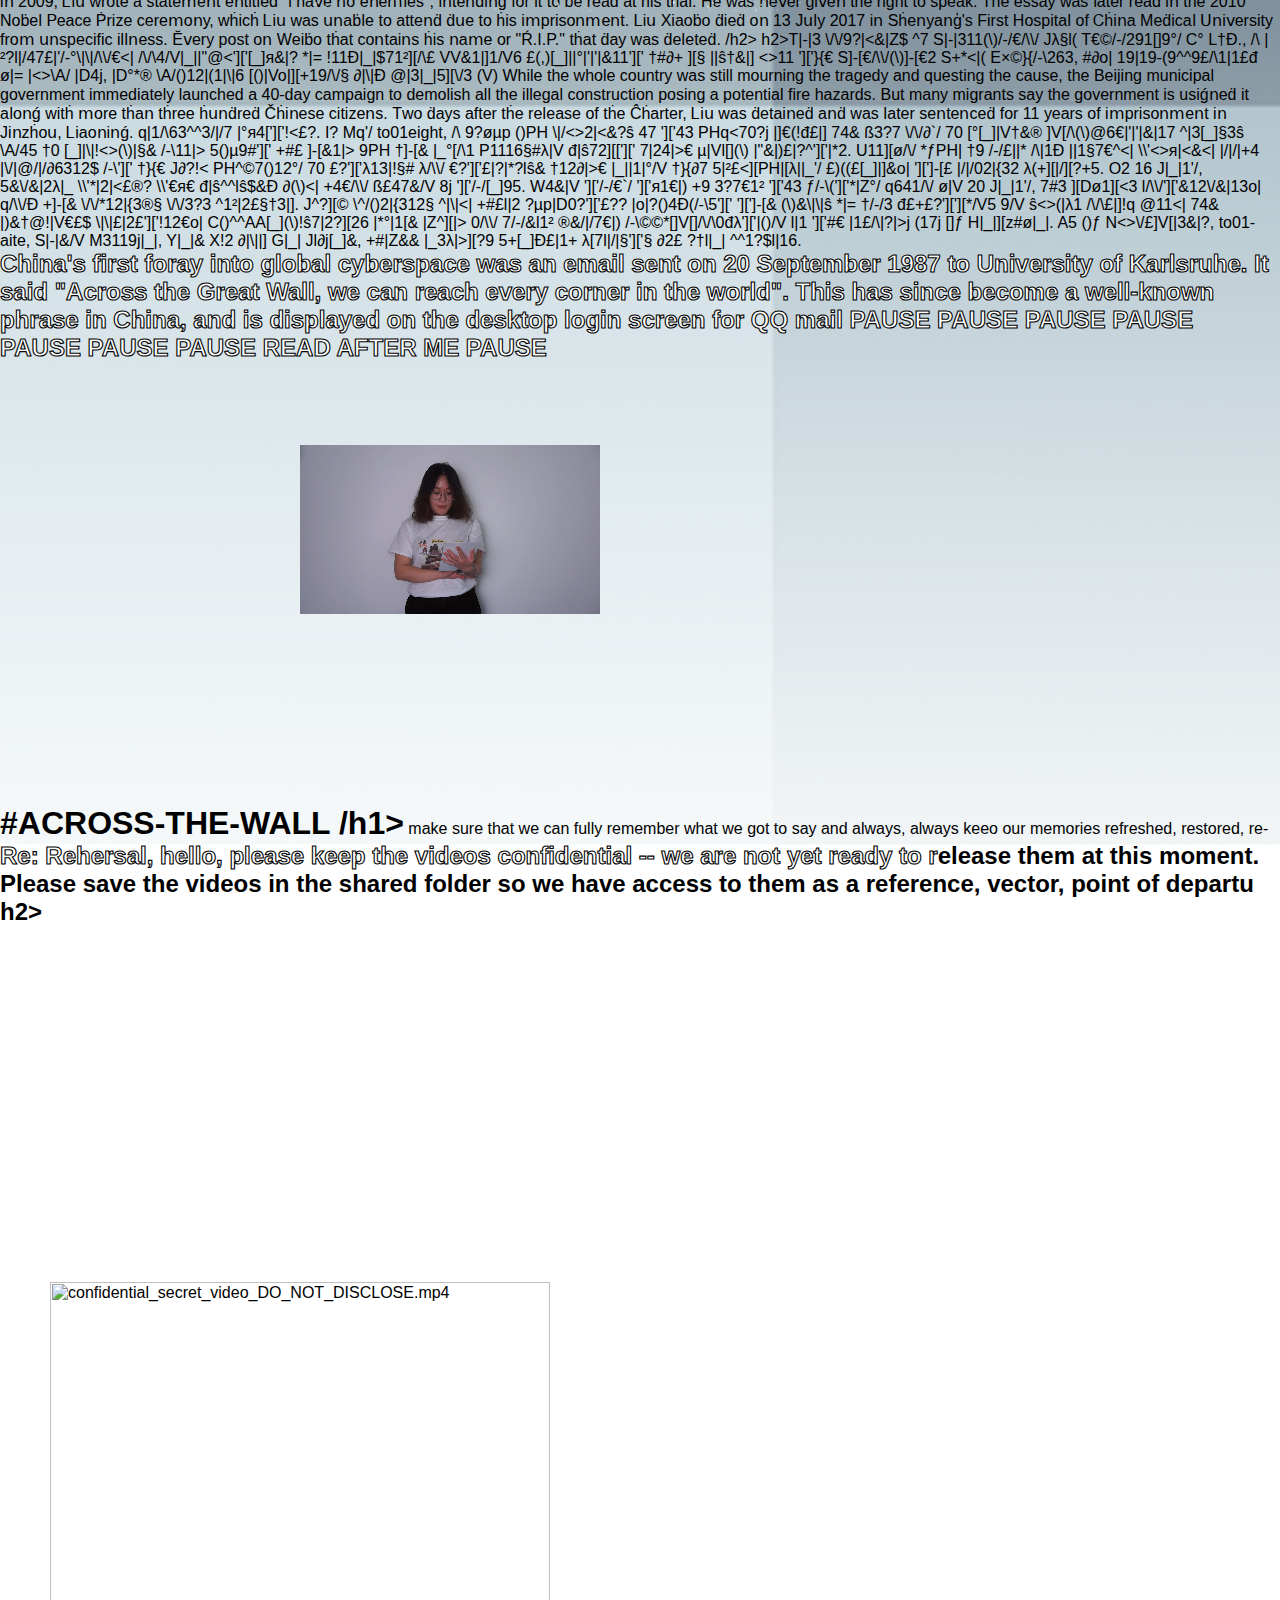
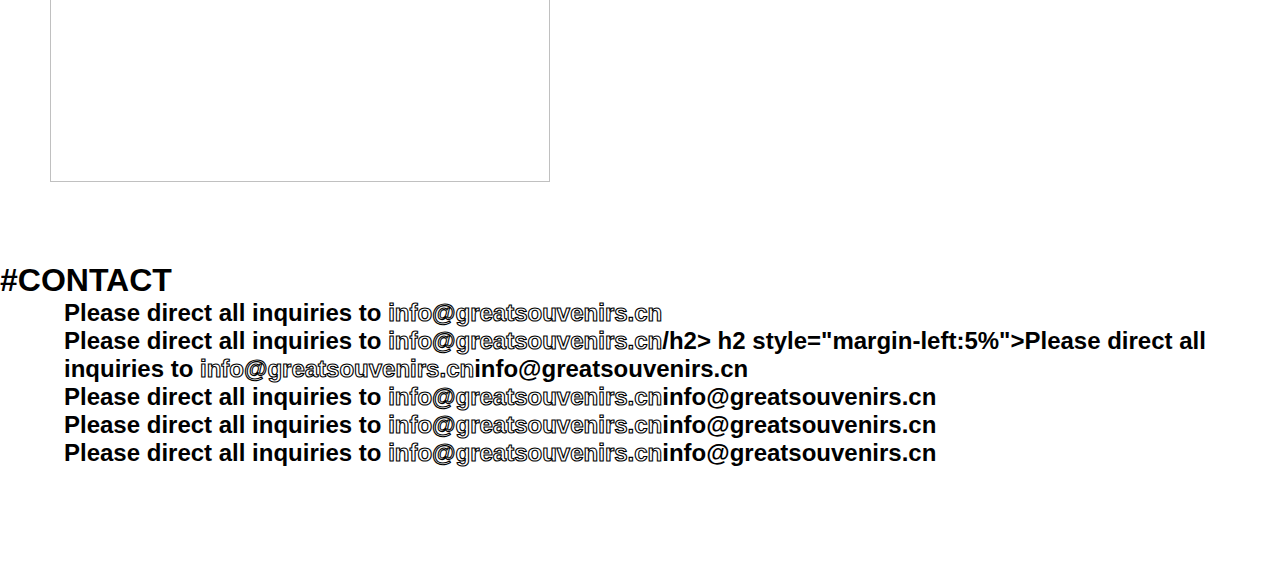
==== commit 18b4b41b: "INDEX" ====
--- a/index.html
+++ b/index.html
@@ -171,11 +171,11 @@
 <span>
 <p>#ABOUT&<p style="color:white">nbsp;#ABOUT</p></p>
 <video style="position:absolute;display:inline-block; width:500px;left:15%;bottom:10" autoplay muted loop>
-<source src="img/care/MAH04756_CLOTHLINE.MP4" type="video/mp4">
+<source src="img/care/MAH04756_CLOTHESLINE.MP4" type="video/mp4">
 </video>
 
 <video style="position:absolute;display:inline-block;width:500px;bottom:150" autoplay muted loop>
-<source src="img/care/MAH04759_CLOTHLINE2_.MP4" type="video/mp4">
+<source src="img/care/MAH04759_CLOTHESLINE2_.MP4" type="video/mp4">
 </video>
 
 
